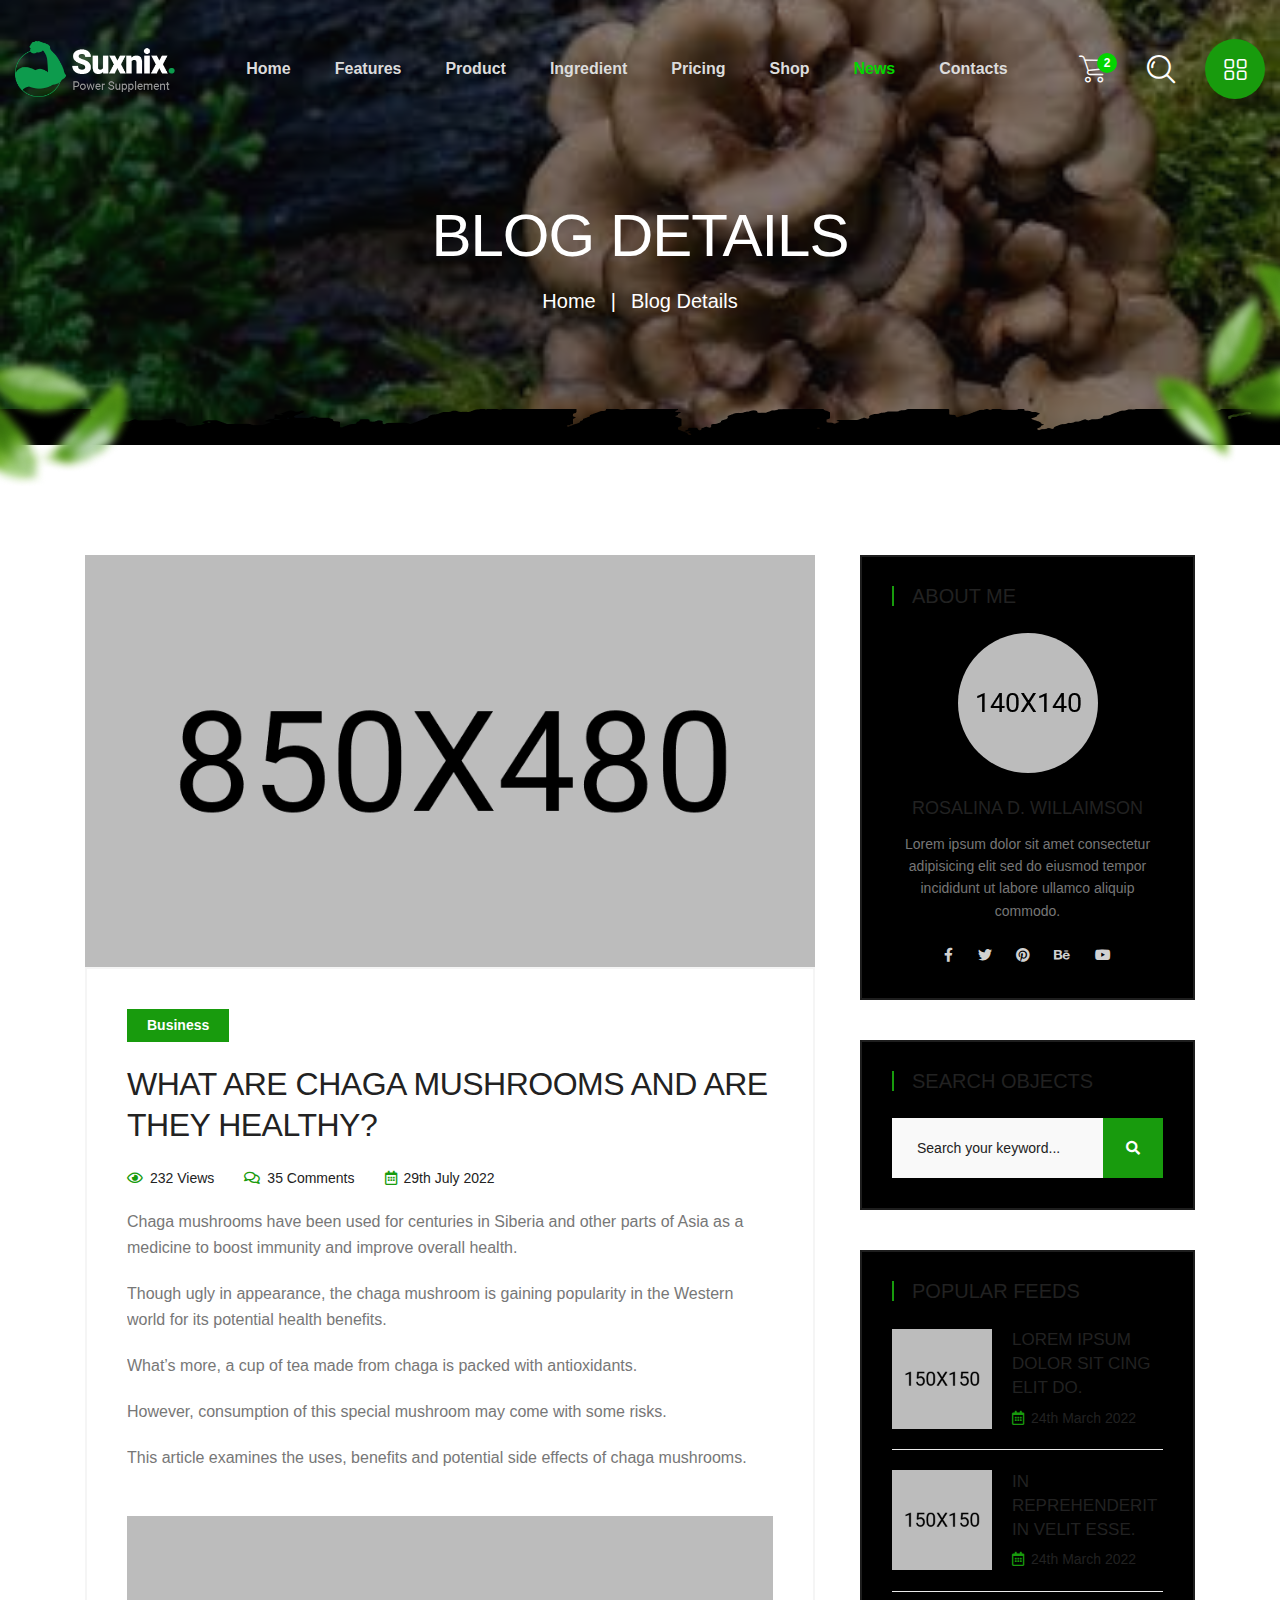
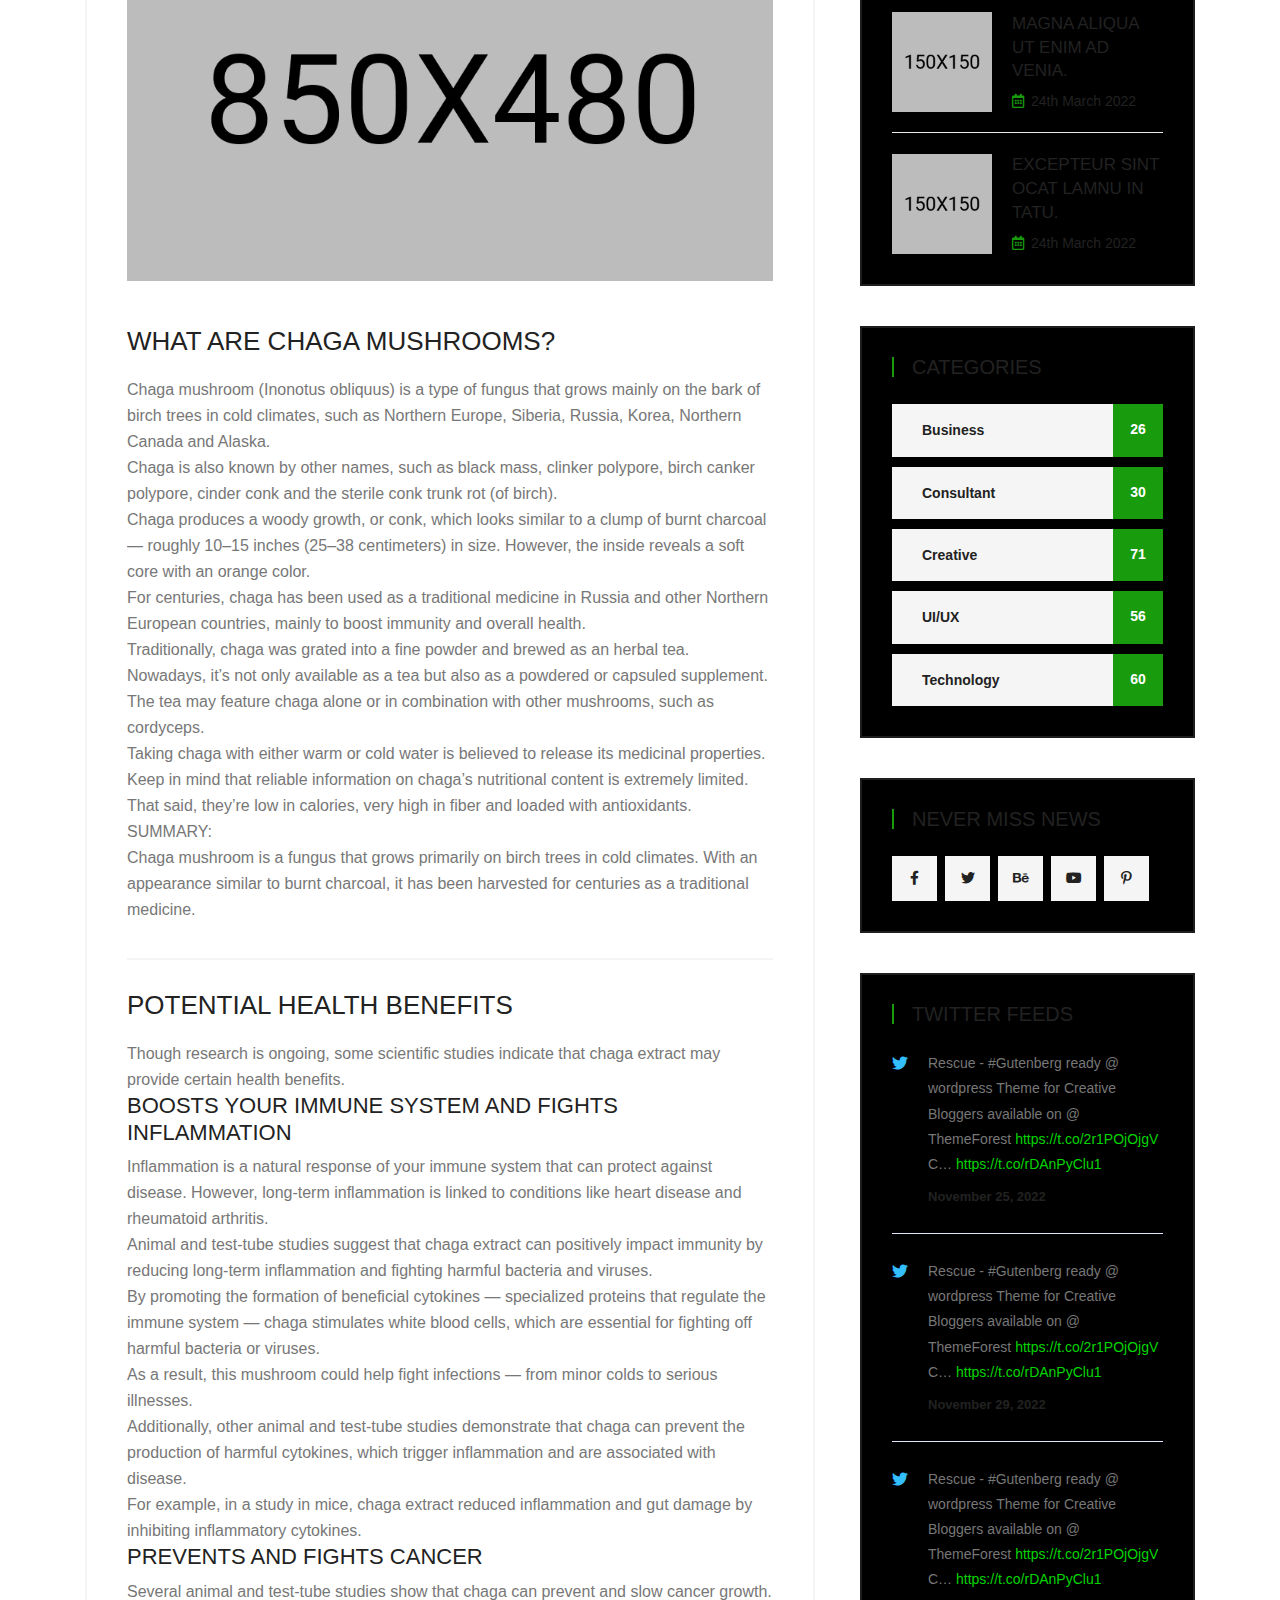
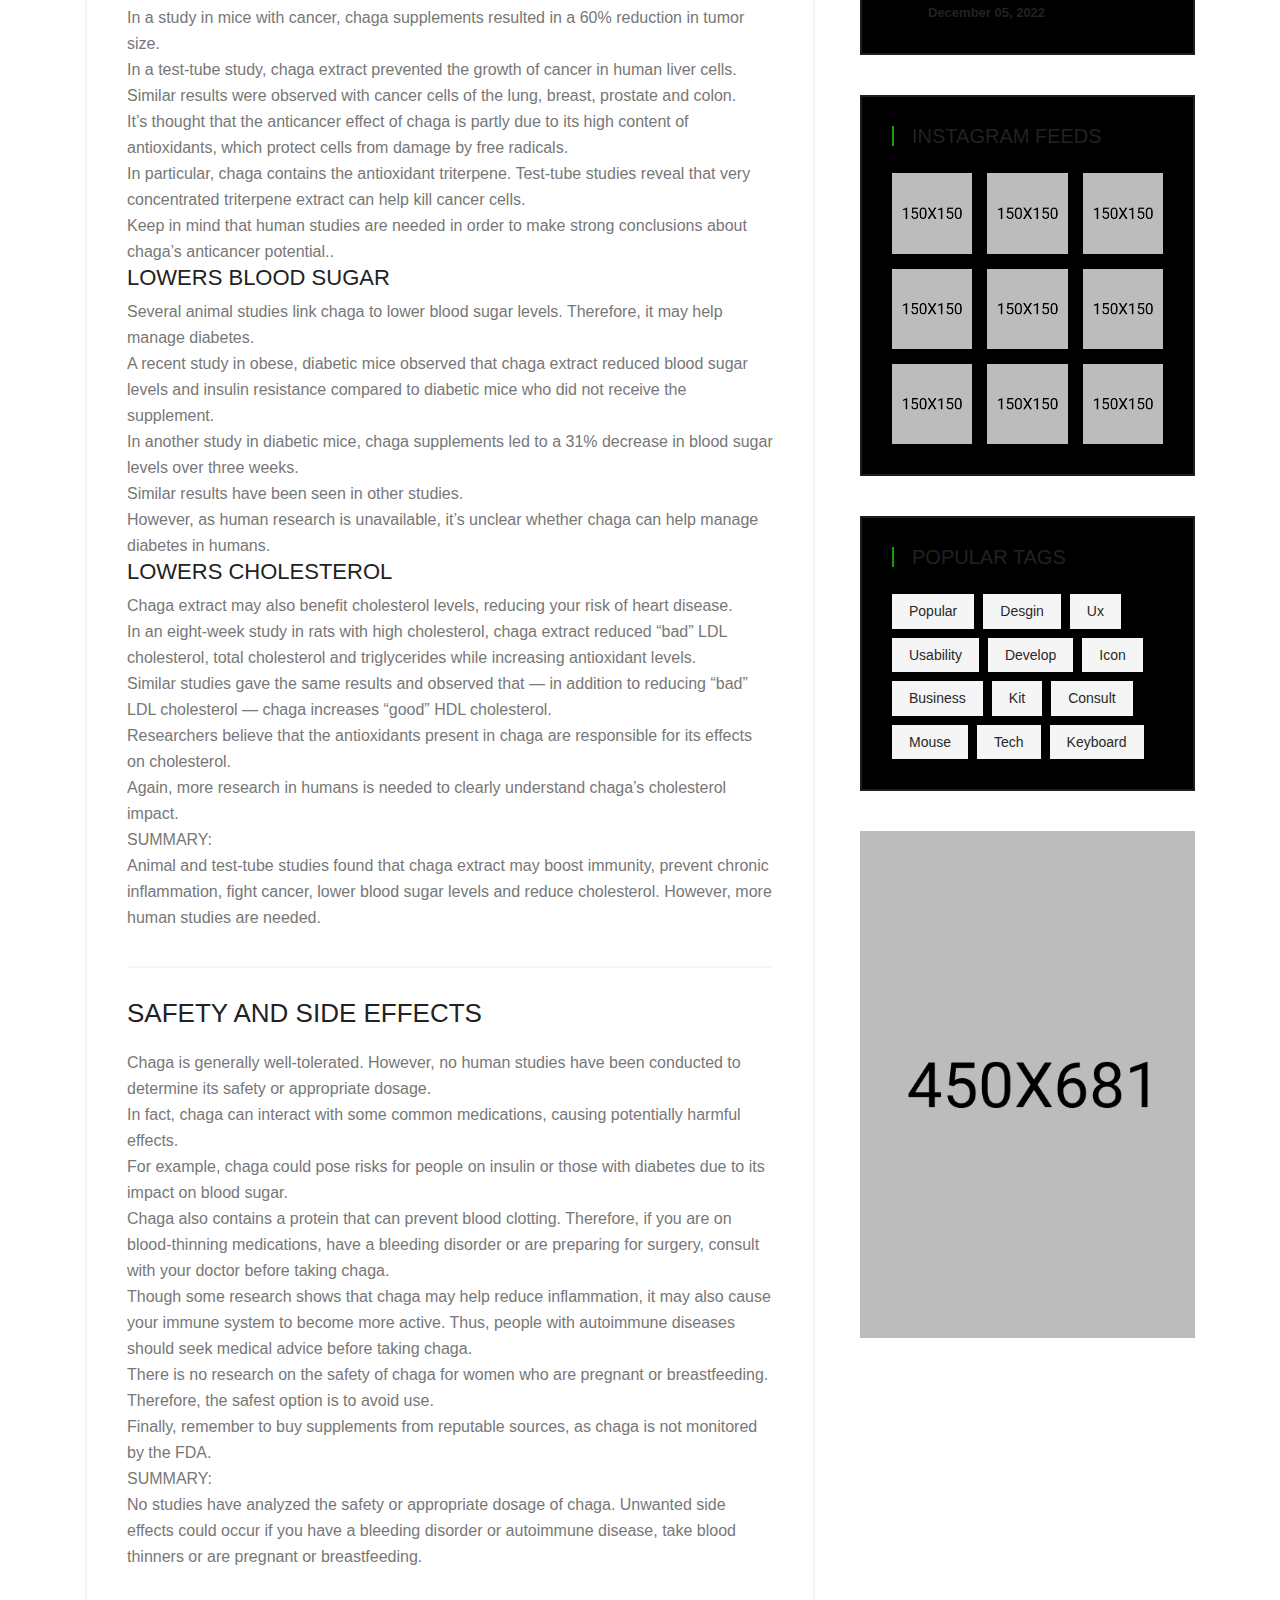
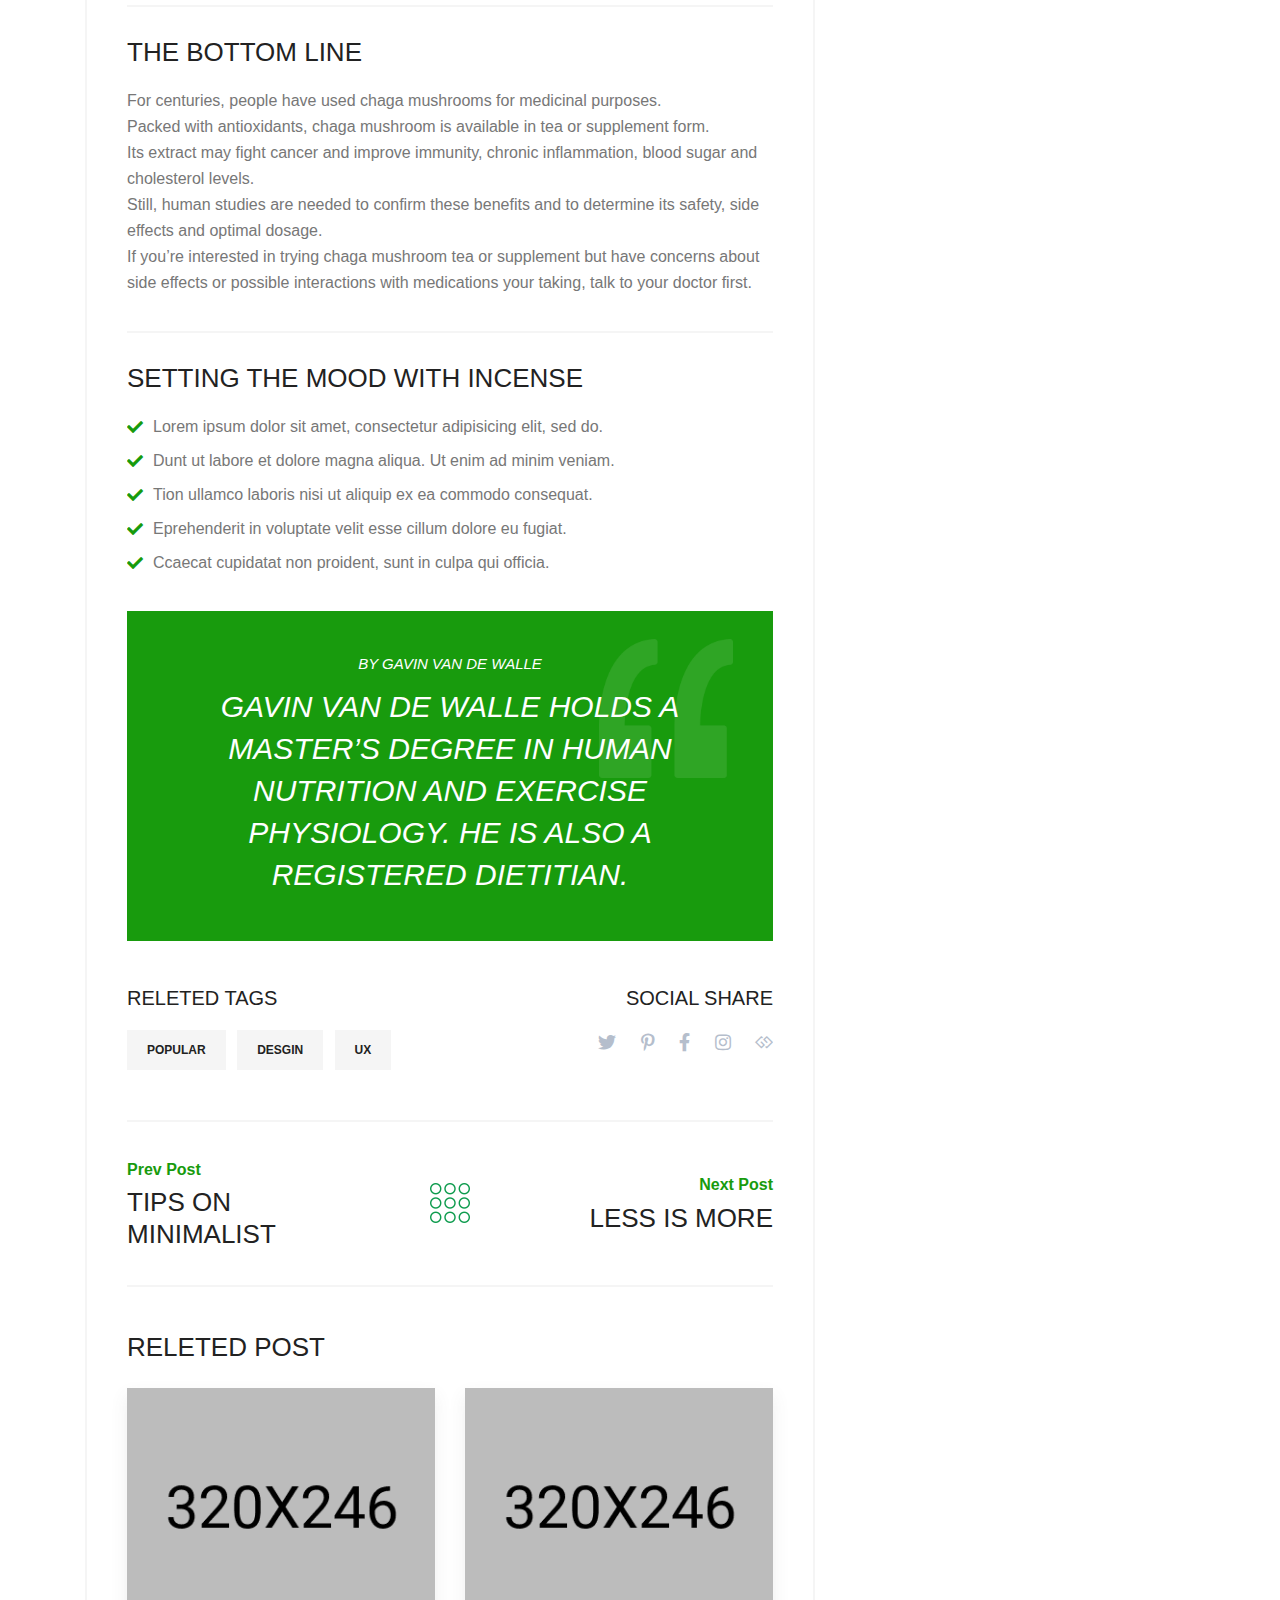
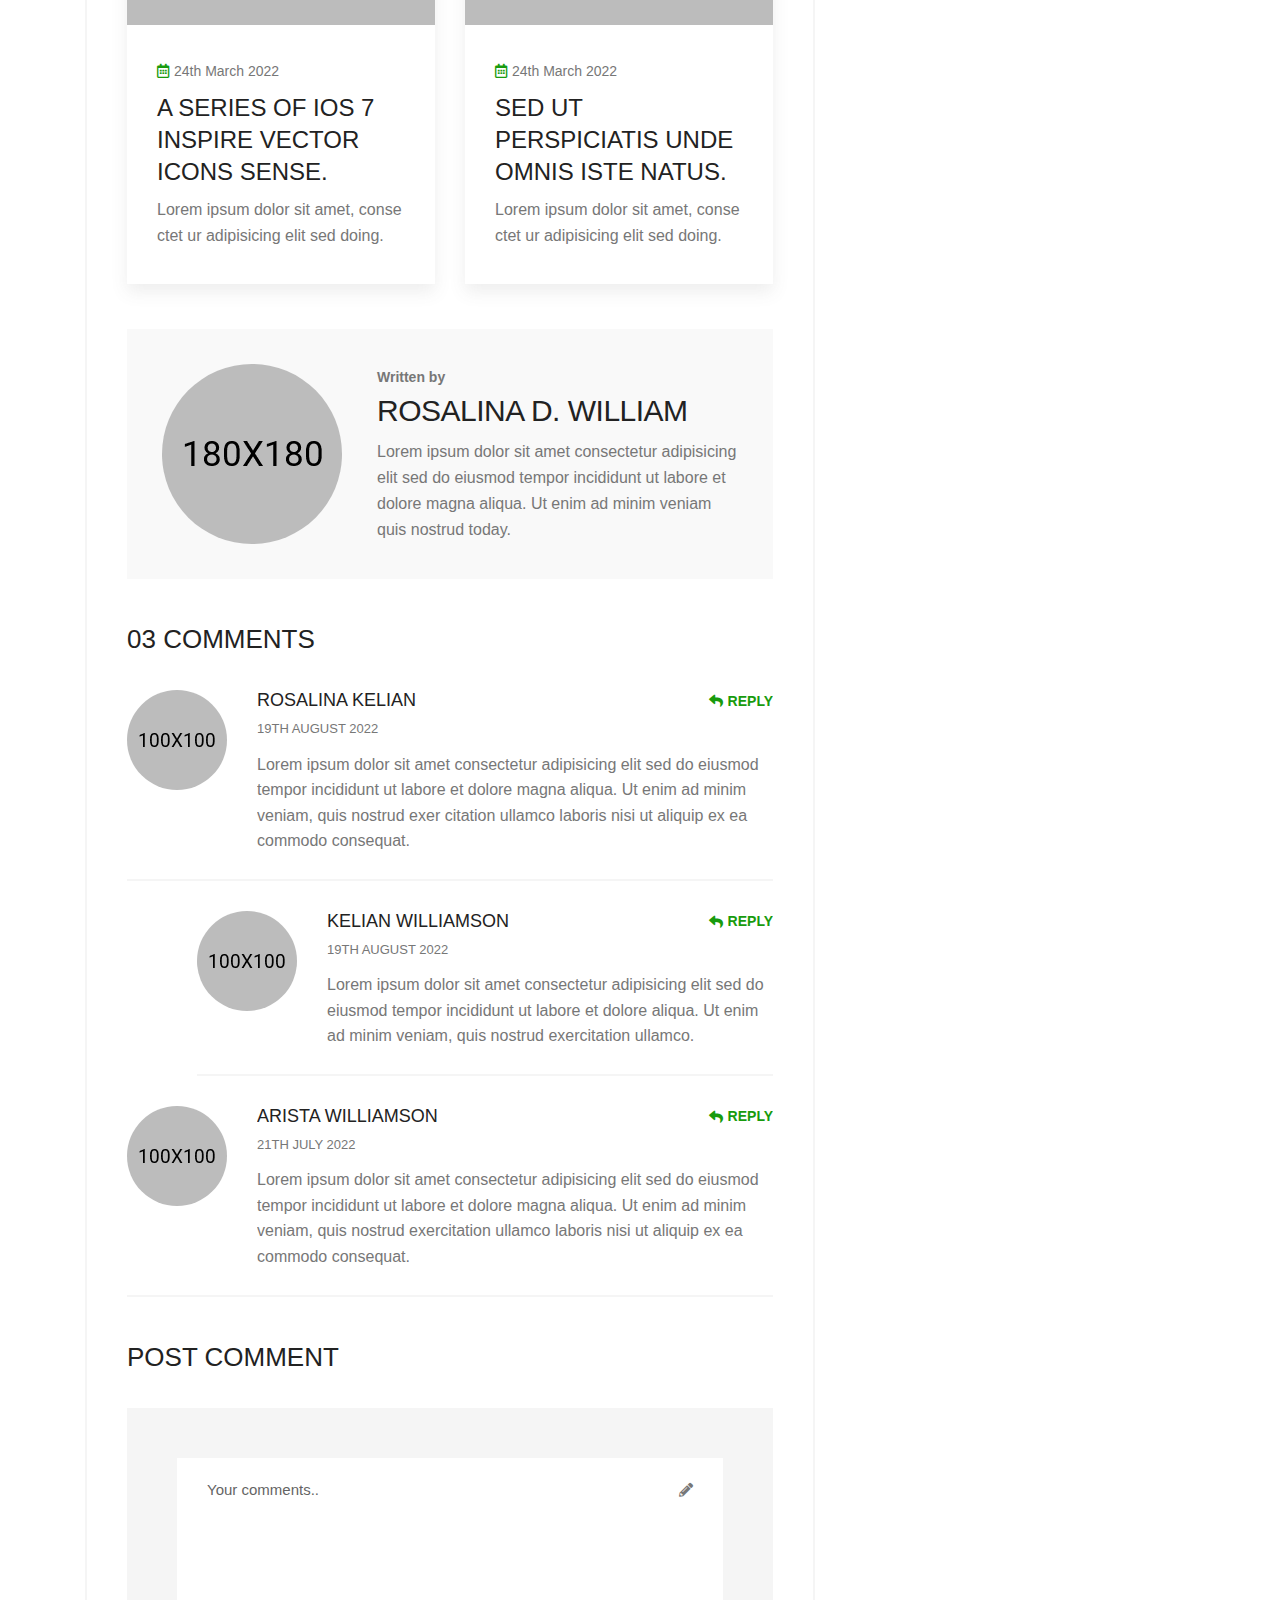
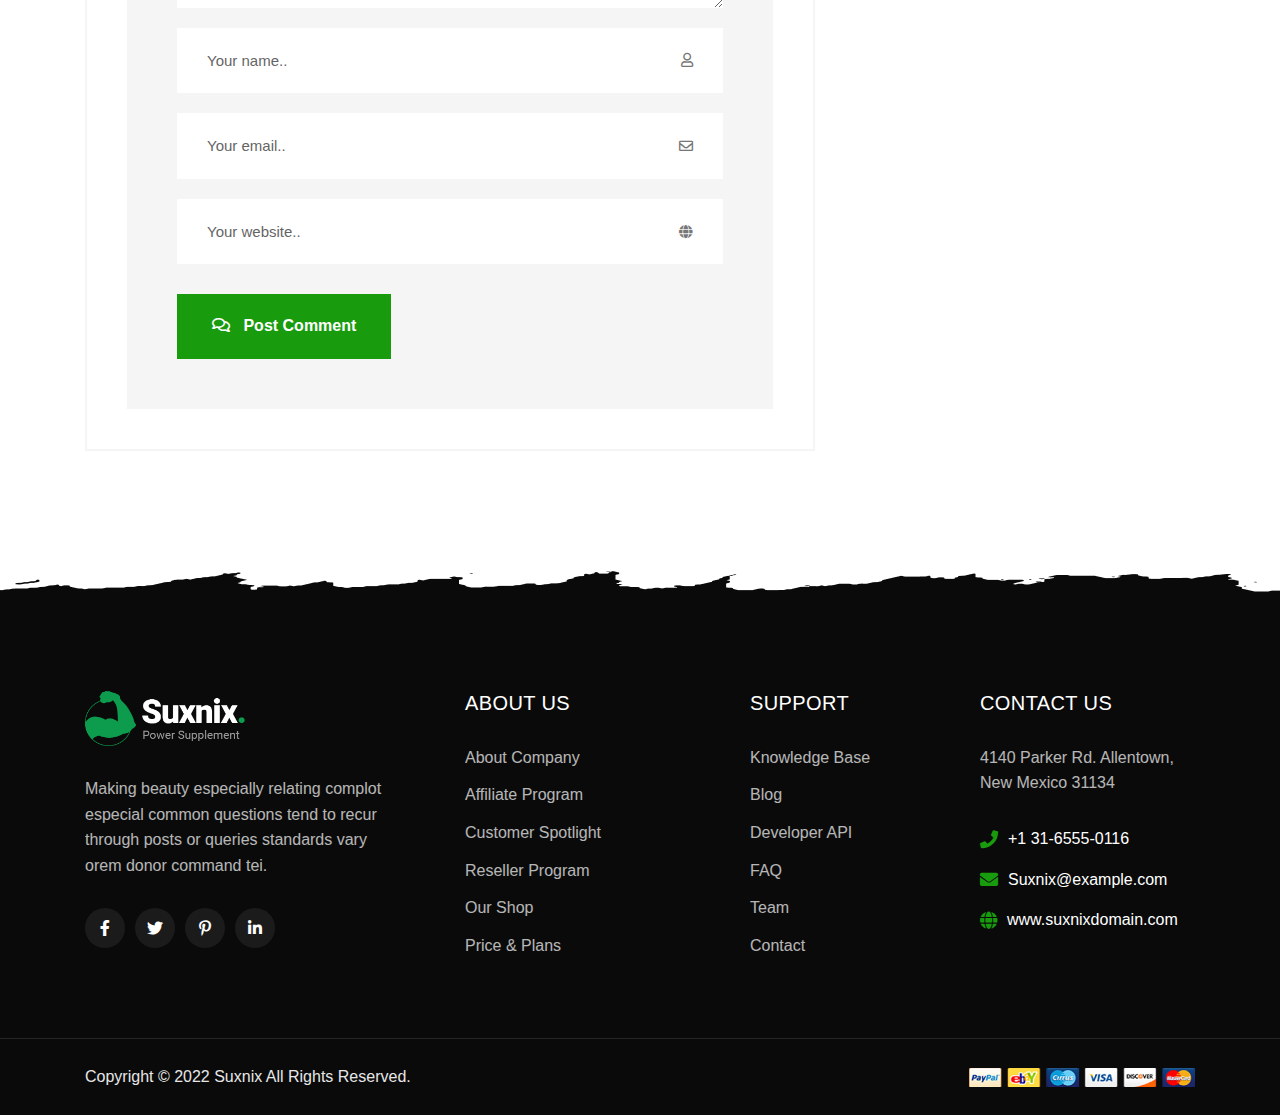
==== blog-chaga.html @ a3a24100 "main" ====
<!doctype html>
<html class="no-js" lang="en">
    <head>
        <meta charset="utf-8">
        <meta http-equiv="x-ua-compatible" content="ie=edge">
        <title>Suxnix - Health Supplement Landing Page</title>
        <meta name="description" content="">
        <meta name="viewport" content="width=device-width, initial-scale=1">

		<link rel="shortcut icon" type="image/x-icon" href="assets/img/favicon.png">
        <!-- Place favicon.ico in the root directory -->

		<!-- CSS here -->
        <link rel="stylesheet" href="assets/css/bootstrap.min.css">
        <link rel="stylesheet" href="assets/css/animate.min.css">
        <link rel="stylesheet" href="assets/css/magnific-popup.css">
        <link rel="stylesheet" href="assets/css/fontawesome-all.min.css">
        <link rel="stylesheet" href="assets/css/flaticon.css">
        <link rel="stylesheet" href="assets/css/jquery-ui.css">
        <link rel="stylesheet" href="assets/css/slick.css">
        <link rel="stylesheet" href="assets/css/default.css">
        <link rel="stylesheet" href="assets/css/style.css">
        <link rel="stylesheet" href="assets/css/responsive.css">
    </head>
    <body>

        <!-- Pre-loader-start -->
        <div id="preloader">
            <div class="tg-cube-grid">
                <div class="tg-cube tg-cube1"></div>
                <div class="tg-cube tg-cube2"></div>
                <div class="tg-cube tg-cube3"></div>
                <div class="tg-cube tg-cube4"></div>
                <div class="tg-cube tg-cube5"></div>
                <div class="tg-cube tg-cube6"></div>
                <div class="tg-cube tg-cube7"></div>
                <div class="tg-cube tg-cube8"></div>
                <div class="tg-cube tg-cube9"></div>
            </div>
        </div>
        <!-- Pre-loader-end -->

		<!-- Scroll-top -->
        <button class="scroll-top scroll-to-target" data-target="html">
            <i class="fas fa-angle-up"></i>
        </button>
        <!-- Scroll-top-end-->

        <!-- header-area -->
        <header id="home">
            <div id="sticky-header" class="menu-area transparent-header">
                <div class="container custom-container">
                    <div class="row">
                        <div class="col-12">
                            <div class="mobile-nav-toggler"><i class="flaticon-layout"></i></div>
                            <div class="menu-wrap">
                                <nav class="menu-nav">
                                    <div class="logo">
                                        <a href="index.html">
                                            <img src="assets/img/logo/white_logo.png" alt="Logo" class="main-logo">
                                            <img src="assets/img/logo/logo.png" alt="Logo" class="secondary-logo">
                                        </a>
                                    </div>
                                    <div class="navbar-wrap main-menu d-none d-xl-flex">
                                        <ul class="navigation">
                                            <li><a href="index.html#home">Home</a></li>
                                            <li><a href="index.html#features">Features</a></li>
                                            <li><a href="index.html#paroller">Product</a></li>
                                            <li><a href="index.html#ingredient">Ingredient</a></li>
                                            <li><a href="index.html#pricing">Pricing</a></li>
                                            <li class="menu-item-has-children"><a href="shop.html">Shop</a>
                                                <ul class="sub-menu">
                                                    <li><a href="shop.html">Our Shop</a></li>
                                                    <li><a href="shop-details.html">Shop Details</a></li>
                                                </ul>
                                            </li>
                                            <li class="menu-item-has-children active"><a href="index.html#news">News</a>
                                                <ul class="sub-menu">
                                                    <li><a href="blog.html">Our Blog</a></li>
                                                    <li class="active"><a href="blog-details.html">Blog Details</a></li>
                                                </ul>
                                            </li>
                                            <li><a href="contact.html">contacts</a></li>
                                        </ul>
                                    </div>
                                    <div class="header-action d-none d-sm-block">
                                        <ul>
                                            <li class="header-shop-cart">
                                                <a href="#" class="cart-count"><i class="flaticon-shopping-cart"></i>
                                                    <span class="mini-cart-count">2</span>
                                                </a>
                                                <div class="header-mini-cart">
                                                    <ul class="woocommerce-mini-cart cart_list product_list_widget list-wrap">
                                                        <li class="woocommerce-mini-cart-item d-flex align-items-center">
                                                            <a href="#" class="remove remove_from_cart_button">×</a>
                                                            <div class="mini-cart-img">
                                                                <img src="assets/img/products/cart_p01.jpg" alt="Product">
                                                            </div>
                                                            <div class="mini-cart-content">
                                                                <h4 class="product-title"><a href="shop-details.html">Antiaging and Longevity</a></h4>
                                                                <div class="mini-cart-price">1 ×
                                                                    <span class="woocommerce-Price-amount amount">$49</span>
                                                                </div>
                                                            </div>
                                                        </li>
                                                        <li class="woocommerce-mini-cart-item d-flex align-items-center">
                                                            <a href="#" class="remove remove_from_cart_button">×</a>
                                                            <div class="mini-cart-img">
                                                                <img src="assets/img/products/cart_p02.jpg" alt="Product">
                                                            </div>
                                                            <div class="mini-cart-content">
                                                                <h4 class="product-title"><a href="shop-details.html">Branched Chain Amino Acids</a></h4>
                                                                <div class="mini-cart-price">2 ×
                                                                    <span class="woocommerce-Price-amount amount">$69</span>
                                                                </div>
                                                            </div>
                                                        </li>
                                                    </ul>
                                                    <p class="woocommerce-mini-cart__total">
                                                        <strong>Subtotal:</strong>
                                                        <span class="woocommerce-Price-amount">$149</span>
                                                    </p>
                                                    <p class="checkout-link">
                                                        <a href="shop-details.html" class="button wc-forward">View cart</a>
                                                        <a href="shop-details.html" class="button checkout wc-forward">Checkout</a>
                                                    </p>
                                                </div>
                                            </li>
                                            <li class="header-search"><a href="#"><i class="flaticon-search"></i></a></li>
                                            <li class="offCanvas-btn d-none d-xl-block"><a href="#" class="navSidebar-button"><i class="flaticon-layout"></i></a>
                                            </li>
                                        </ul>
                                    </div>
                                </nav>
                            </div>
                            <!-- Mobile Menu  -->
                            <div class="mobile-menu">
                                <nav class="menu-box">
                                    <div class="close-btn"><i class="fas fa-times"></i></div>
                                    <div class="nav-logo">
                                        <a href="index.html"><img src="assets/img/logo/logo.png" alt=""></a>
                                    </div>
                                    <div class="menu-outer">
                                        <!--Here Menu Will Come Automatically Via Javascript / Same Menu as in Header-->
                                    </div>
                                    <div class="social-links">
                                        <ul class="clearfix">
                                            <li><a href="#"><i class="fab fa-facebook-f"></i></a></li>
                                            <li><a href="#"><i class="fab fa-twitter"></i></a></li>
                                            <li><a href="#"><i class="fab fa-instagram"></i></a></li>
                                            <li><a href="#"><i class="fab fa-linkedin-in"></i></a></li>
                                            <li><a href="#"><i class="fab fa-youtube"></i></a></li>
                                        </ul>
                                    </div>
                                </nav>
                            </div>
                            <div class="menu-backdrop"></div>
                            <!-- End Mobile Menu -->
                        </div>
                    </div>
                </div>
            </div>

            <!-- header-search -->
            <div class="search-popup-wrap" tabindex="-1" role="dialog" aria-hidden="true">
                <div class="search-wrap text-center">
                    <div class="container">
                        <div class="row">
                            <div class="col-12">
                                <div class="search-form">
                                    <form action="#">
                                        <input type="text" placeholder="Enter your keyword...">
                                        <button class="search-btn"><i class="flaticon-search"></i></button>
                                    </form>
                                </div>
                            </div>
                        </div>
                    </div>
                </div>
            </div>
            <div class="search-backdrop"></div>
            <!-- header-search-end -->

            <!-- offCanvas-start -->
            <div class="offCanvas-wrap">
                <div class="offCanvas-toggle"><img src="assets/img/icons/close.png" alt="icon"></div>
                <div class="offCanvas-body">
                    <div class="offCanvas-content">
                        <h3 class="title">Getting all of the <span>Nutrients</span> you need simply cannot be done without supplements.</h3>
                        <p>Nam libero tempore, cum soluta nobis eligendi cumque quod placeat facere possimus assumenda omnis dolor repellendu sautem temporibus officiis</p>
                    </div>
                    <div class="offcanvas-contact">
                        <h4 class="number">+1 599 162 4545</h4>
                        <h4 class="email">suxnix@gmail.com</h4>
                        <p>5689 Lotaso Terrace, Culver City, <br> CA, United States</p>
                        <ul class="offcanvas-social list-wrap">
                            <li><a href="#"><i class="fab fa-facebook-f"></i></a></li>
                            <li><a href="#"><i class="fab fa-twitter"></i></a></li>
                            <li><a href="#"><i class="fab fa-instagram"></i></a></li>
                        </ul>
                    </div>
                </div>
            </div>
            <div class="offCanvas-overlay"></div>
            <!-- offCanvas-end -->

        </header>
        <!-- header-area-end -->


        <!-- main-area -->
        <main class="main-area fix">

            <!-- breadcrumb-area -->
            <section class="breadcrumb-area breadcrumb-bg">
                <div class="container">
                    <div class="row justify-content-center">
                        <div class="col-xl-10">
                            <div class="breadcrumb-content text-center">
                                <h2 class="title">Blog Details</h2>
                                <nav aria-label="Breadcrumbs" class="breadcrumb-trail">
                                    <ul class="breadcrumb">
                                        <li class="breadcrumb-item trail-item trail-begin">
                                            <a href="index.html"><span>Home</span></a>
                                        </li>
                                        <li class="breadcrumb-item trail-item trail-end"><span>Blog Details</span></li>
                                    </ul>
                                </nav>
                            </div>
                        </div>
                    </div>
                </div>
                <div class="video-shape one"><img src="assets/img/others/video_shape01.png" alt="shape"></div>
                <div class="video-shape two"><img src="assets/img/others/video_shape02.png" alt="shape"></div>
            </section>
            <!-- breadcrumb-area-end -->

            <!-- blog-area -->
            <section class="blog-area pt-120 pb-120">
                <div class="container">
                    <div class="row justify-content-center">
                        <div class="col-lg-8">
                            <div class="blog--post--item">
                                <div class="blog--post--thumb">
                                    <img src="assets/img/blog/inner_blog_thumb01.jpg" alt="img">
                                </div>
                                <div class="blog--post--content blog-details-content">
                                    <div class="blog--tag">
                                        <a href="#">Business</a>
                                    </div>
                                    <h2 class="blog--post--title">What Are Chaga Mushrooms and Are They Healthy?</h2>
                                    <div class="blog--post--meta mb-20">
                                        <ul class="list-wrap">
                                            <li><span><i class="far fa-eye"></i>232 Views</span></li>
                                            <li><a href="#"><i class="far fa-comments"></i>35 Comments</a></li>
                                            <li><span><i class="far fa-calendar-alt"></i>29th July 2022</span></li>
                                        </ul>
                                    </div>
                                    <div class="post-text">
                                        <p>Chaga mushrooms have been used for centuries in Siberia and other parts of Asia as a medicine to boost immunity and improve overall health.
                                            </p>
                                        <p>Though ugly in appearance, the chaga mushroom is gaining popularity in the Western world for its potential health benefits.
                                        </p>
                                        <p>What’s more, a cup of tea made from chaga is packed with antioxidants.
                                        </p>
                                        <p>However, consumption of this special mushroom may come with some risks.
                                        </p>
                                        <p>This article examines the uses, benefits and potential side effects of chaga mushrooms.
                                        </p>
                                        <div class="blog-details-post-thumb">
                                            <img src="assets/img/blog/inner_blog_thumb03.jpg" alt="img">
                                        </div>
                                        <div class="blog-details-wrap">
                                            <h3 class="title">What Are Chaga Mushrooms?</h3>
                                            <p>Chaga mushroom (Inonotus obliquus) is a type of fungus that grows mainly on the bark of birch trees in cold climates, such as Northern Europe, Siberia, Russia, Korea, Northern Canada and Alaska.

                                            </p> 
                                                <p>Chaga is also known by other names, such as black mass, clinker polypore, birch canker polypore, cinder conk and the sterile conk trunk rot (of birch).
                                                </p>
                                                <p>Chaga produces a woody growth, or conk, which looks similar to a clump of burnt charcoal — roughly 10–15 inches (25–38 centimeters) in size. However, the inside reveals a soft core with an orange color.
                                                </p>
                                                <p>For centuries, chaga has been used as a traditional medicine in Russia and other Northern European countries, mainly to boost immunity and overall health.

                                                </p>
                                                <p>Traditionally, chaga was grated into a fine powder and brewed as an herbal tea.

                                                </p>
                                                <p>Nowadays, it’s not only available as a tea but also as a powdered or capsuled supplement. The tea may feature chaga alone or in combination with other mushrooms, such as cordyceps.

                                                </p>
                                                <p>Taking chaga with either warm or cold water is believed to release its medicinal properties.

                                                </p>
                                                <p>Keep in mind that reliable information on chaga’s nutritional content is extremely limited.

                                                </p>
                                                <p>That said, they’re low in calories, very high in fiber and loaded with antioxidants.

                                                </p>
                                                <p>SUMMARY:

                                                </p>
                                                <p>Chaga mushroom is a fungus that grows primarily on birch trees in cold climates. With an appearance similar to burnt charcoal, it has been harvested for centuries as a traditional medicine.
                                                    
                                                </p>
                                        </div>
                                        <div class="blog-details-wrap">
                                            <h3 class="title">Potential Health Benefits</h3>
                                            <p>Though research is ongoing, some scientific studies indicate that chaga extract may provide certain health benefits.

                                            </p> 
                                            <h4>Boosts Your Immune System and Fights Inflammation
                                            </h4>

                                                <p>Inflammation is a natural response of your immune system that can protect against disease. However, long-term inflammation is linked to conditions like heart disease and rheumatoid arthritis.

                                                </p>
                                                <p>Animal and test-tube studies suggest that chaga extract can positively impact immunity by reducing long-term inflammation and fighting harmful bacteria and viruses.

                                                </p>
                                                <p>By promoting the formation of beneficial cytokines — specialized proteins that regulate the immune system — chaga stimulates white blood cells, which are essential for fighting off harmful bacteria or viruses.

                                                </p>
                                                <p>As a result, this mushroom could help fight infections — from minor colds to serious illnesses.
                                                </p>
                                                <p>Additionally, other animal and test-tube studies demonstrate that chaga can prevent the production of harmful cytokines, which trigger inflammation and are associated with disease.

                                                </p>
                                                <p>For example, in a study in mice, chaga extract reduced inflammation and gut damage by inhibiting inflammatory cytokines.

                                                </p> 
                                                <h4>Prevents and Fights Cancer
                                                </h4>
    
                                                <p>Several animal and test-tube studies show that chaga can prevent and slow cancer growth.
    
                                                </p>
                                                <p>In a study in mice with cancer, chaga supplements resulted in a 60% reduction in tumor size.
    
                                                </p>
                                                <p>In a test-tube study, chaga extract prevented the growth of cancer in human liver cells. Similar results were observed with cancer cells of the lung, breast, prostate and colon.
    
                                                </p>
                                                <p>It’s thought that the anticancer effect of chaga is partly due to its high content of antioxidants, which protect cells from damage by free radicals.
                                                </p>
                                                <p>In particular, chaga contains the antioxidant triterpene. Test-tube studies reveal that very concentrated triterpene extract can help kill cancer cells.
    
                                                </p>
                                                <p>Keep in mind that human studies are needed in order to make strong conclusions about chaga’s anticancer potential..
    
                                                </p>
                                                <h4>Lowers Blood Sugar
                                                </h4>
    
                                                <p>Several animal studies link chaga to lower blood sugar levels. Therefore, it may help manage diabetes.
    
                                                </p>
                                                <p>A recent study in obese, diabetic mice observed that chaga extract reduced blood sugar levels and insulin resistance compared to diabetic mice who did not receive the supplement.
    
                                                </p>
                                                <p>In another study in diabetic mice, chaga supplements led to a 31% decrease in blood sugar levels over three weeks.
    
                                                </p>
                                                <p>Similar results have been seen in other studies.
                                                </p>
                                                <p>However, as human research is unavailable, it’s unclear whether chaga can help manage diabetes in humans.
    
                                                </p>
                                                <h4>Lowers Cholesterol
                                                </h4>
    
                                                <p>Chaga extract may also benefit cholesterol levels, reducing your risk of heart disease.
    
                                                </p>
                                                <p>In an eight-week study in rats with high cholesterol, chaga extract reduced “bad” LDL cholesterol, total cholesterol and triglycerides while increasing antioxidant levels.
    
                                                </p>
                                                <p>Similar studies gave the same results and observed that — in addition to reducing “bad” LDL cholesterol — chaga increases “good” HDL cholesterol.
    
                                                </p>
                                                <p>Researchers believe that the antioxidants present in chaga are responsible for its effects on cholesterol.
                                                </p>
                                                <p>Again, more research in humans is needed to clearly understand chaga’s cholesterol impact.
    
                                                </p>
                                                <p>SUMMARY:

                                                </p>
                                                <p>Animal and test-tube studies found that chaga extract may boost immunity, prevent chronic inflammation, fight cancer, lower blood sugar levels and reduce cholesterol. However, more human studies are needed.
                                                    
                                                </p>
                                        </div>
                                        <div class="blog-details-wrap">
                                            <h3 class="title">Safety and Side Effects</h3>
                                            <p>Chaga is generally well-tolerated. However, no human studies have been conducted to determine its safety or appropriate dosage.

                                            </p> 
                                                <p>In fact, chaga can interact with some common medications, causing potentially harmful effects.
                                                </p>
                                                <p>For example, chaga could pose risks for people on insulin or those with diabetes due to its impact on blood sugar.
                                                </p>
                                                
                                                <p>Chaga also contains a protein that can prevent blood clotting. Therefore, if you are on blood-thinning medications, have a bleeding disorder or are preparing for surgery, consult with your doctor before taking chaga.

                                                </p>
                                                <p>Though some research shows that chaga may help reduce inflammation, it may also cause your immune system to become more active. Thus, people with autoimmune diseases should seek medical advice before taking chaga.

                                                </p>
                                                <p>There is no research on the safety of chaga for women who are pregnant or breastfeeding. Therefore, the safest option is to avoid use.

                                                </p>
                                                <p>Finally, remember to buy supplements from reputable sources, as chaga is not monitored by the FDA.

                                                </p>
                                                <p>SUMMARY:

                                                </p>
                                                <p>No studies have analyzed the safety or appropriate dosage of chaga. Unwanted side effects could occur if you have a bleeding disorder or autoimmune disease, take blood thinners or are pregnant or breastfeeding.
                                                    
                                                </p>
                                        </div>
                                        <div class="blog-details-wrap">
                                            <h3 class="title">The Bottom Line</h3>
                                            <p>For centuries, people have used chaga mushrooms for medicinal purposes.

                                            </p> 
                                                <p>Packed with antioxidants, chaga mushroom is available in tea or supplement form.

                                                </p>
                                                <p>Its extract may fight cancer and improve immunity, chronic inflammation, blood sugar and cholesterol levels.
                                                </p>
                                                <p>Still, human studies are needed to confirm these benefits and to determine its safety, side effects and optimal dosage.
                                                </p>
                                                <p>If you’re interested in trying chaga mushroom tea or supplement but have concerns about side effects or possible interactions with medications your taking, talk to your doctor first.

                                                </p>
                                            </div>
                                        <div class="blog-details-wrap border-none">
                                            <h3 class="title">Setting the mood with incense</h3>
                                            <div class="b-details-list">
                                                <ul class="list-wrap">
                                                    <li><i class="fas fa-check"></i>Lorem ipsum dolor sit amet, consectetur adipisicing elit, sed do.
                                                    </li>
                                                    <li><i class="fas fa-check"></i>Dunt ut labore et dolore magna aliqua. Ut enim ad minim veniam.</li>
                                                    <li><i class="fas fa-check"></i>Tion ullamco laboris nisi ut aliquip ex ea commodo consequat.</li>
                                                    <li><i class="fas fa-check"></i>Eprehenderit in voluptate velit esse cillum dolore eu fugiat.</li>
                                                    <li><i class="fas fa-check"></i>Ccaecat cupidatat non proident, sunt in culpa qui officia.</li>
                                                </ul>
                                            </div>
                                        </div>
                                        <blockquote>
                                            <span>by <a href="#">Gavin Van De Walle</a></span>
                                            Gavin Van De Walle holds a master’s degree in human nutrition and exercise physiology. He is also a registered dietitian.
                                        </blockquote>
                                        <div class="row mt-45 mb-50">
                                            <div class="col-xl-6 col-md-7">
                                                <div class="d-post-tag">
                                                    <h5>Releted Tags</h5>
                                                    <ul class="list-wrap">
                                                        <li><a href="#">Popular</a></li>
                                                        <li><a href="#">desgin</a></li>
                                                        <li><a href="#">ux</a></li>
                                                    </ul>
                                                </div>
                                            </div>
                                            <div class="col-xl-6 col-md-5">
                                                <div class="post-share text-md-end">
                                                    <h5>Social Share</h5>
                                                    <ul class="list-wrap">
                                                        <li><a href="#"><i class="fab fa-twitter"></i></a></li>
                                                        <li><a href="#"><i class="fab fa-pinterest-p"></i></a></li>
                                                        <li><a href="#"><i class="fab fa-facebook-f"></i></a></li>
                                                        <li><a href="#"><i class="fab fa-instagram"></i></a></li>
                                                        <li><a href="#"><i class="fab fa-gg"></i></a></li>
                                                    </ul>
                                                </div>
                                            </div>
                                        </div>
                                    </div>
                                    <div class="posts-navigation blog-post-navigation pt-35 pb-35">
                                        <div class="row align-items-center">
                                            <div class="col-md-5">
                                                <div class="prev-link">
                                                    <span>Prev Post</span>
                                                    <h4><a href="#">Tips on Minimalist</a></h4>
                                                </div>
                                            </div>
                                            <div class="col-md-2 text-start text-md-center">
                                                <a href="blog.html" class="navigation-filter"><img src="assets/img/icons/c_d01.png" alt=""></a>
                                            </div>
                                            <div class="col-md-5">
                                                <div class="next-link text-start text-md-end">
                                                    <span>Next Post</span>
                                                    <h4><a href="#">Less Is More</a></h4>
                                                </div>
                                            </div>
                                        </div>
                                    </div>
                                    <div class="related-post mt-45">
                                        <h3>Releted Post</h3>
                                        <div class="row">
                                            <div class="col-md-6">
                                                <div class="single-rp mb-45">
                                                    <div class="rp-thumb">
                                                        <a href="#"><img src="assets/img/blog/rp_post01.jpg" alt="img"></a>
                                                    </div>
                                                    <div class="rp-content">
                                                        <span class="rp-date"><i class="far fa-calendar-alt"></i>24th March 2022</span>
                                                        <h4><a href="#">A series of iOS 7 inspire vector icons sense.</a></h4>
                                                        <p>Lorem ipsum dolor sit amet, conse ctet ur adipisicing elit sed doing.</p>
                                                    </div>
                                                </div>
                                            </div>
                                            <div class="col-md-6">
                                                <div class="single-rp mb-45">
                                                    <div class="rp-thumb">
                                                        <a href="#"><img src="assets/img/blog/rp_post02.jpg" alt="img"></a>
                                                    </div>
                                                    <div class="rp-content">
                                                        <span class="rp-date"><i class="far fa-calendar-alt"></i>24th March 2022</span>
                                                        <h4><a href="#">Sed ut perspiciatis unde omnis iste natus.</a></h4>
                                                        <p>Lorem ipsum dolor sit amet, conse ctet ur adipisicing elit sed doing.</p>
                                                    </div>
                                                </div>
                                            </div>
                                        </div>
                                    </div>
                                    <div class="blog-avatar-wrap mb-45">
                                        <div class="blog-post-avatar-img">
                                            <img src="assets/img/blog/bd_avatar_img.jpg" alt="img">
                                        </div>
                                        <div class="bd-avatar-info">
                                            <span>Written by</span>
                                            <h4>Rosalina D. William</h4>
                                            <p>Lorem ipsum dolor sit amet consectetur adipisicing elit sed do eiusmod tempor incididunt ut labore et dolore magna aliqua. Ut enim ad minim veniam quis nostrud today.</p>
                                        </div>
                                    </div>
                                    <div class="comment-wrap mb-45">
                                        <div class="comment-wrap-title mb-35">
                                            <h5>03 Comments</h5>
                                        </div>
                                        <div class="latest-comments">
                                            <ul class="list-wrap">
                                                <li>
                                                    <div class="comments-box">
                                                        <div class="comments-avatar">
                                                            <img src="assets/img/blog/c_01.png" alt="">
                                                        </div>
                                                        <div class="comment-text">
                                                            <div class="avatar-name mb-10">
                                                                <h6>Rosalina Kelian <a href="#" class="comment-reply-link"><i class="fas fa-reply"></i>Reply</a></h6>
                                                                <span>19th August 2022</span>
                                                            </div>
                                                            <p>Lorem ipsum dolor sit amet consectetur adipisicing elit sed do eiusmod tempor incididunt ut labore et dolore magna aliqua. Ut enim ad minim veniam, quis nostrud exer citation ullamco laboris nisi ut aliquip ex ea commodo consequat.</p>
                                                        </div>
                                                    </div>
                                                </li>
                                                <li>
                                                    <ul class="children">
                                                        <li>
                                                            <div class="comments-box">
                                                                <div class="comments-avatar">
                                                                    <img src="assets/img/blog/c_02.png" alt="">
                                                                </div>
                                                                <div class="comment-text">
                                                                    <div class="avatar-name mb-10">
                                                                        <h6>Kelian Williamson <a href="#" class="comment-reply-link"><i class="fas fa-reply"></i>Reply</a></h6>
                                                                        <span>19th August 2022</span>
                                                                    </div>
                                                                    <p>Lorem ipsum dolor sit amet consectetur adipisicing elit sed do eiusmod tempor incididunt ut labore et dolore aliqua. Ut enim ad minim veniam, quis nostrud exercitation ullamco.</p>
                                                                </div>
                                                            </div>
                                                        </li>
                                                    </ul>
                                                </li>
                                                <li>
                                                    <div class="comments-box">
                                                        <div class="comments-avatar">
                                                            <img src="assets/img/blog/c_03.png" alt="">
                                                        </div>
                                                        <div class="comment-text">
                                                            <div class="avatar-name mb-10">
                                                                <h6>Arista Williamson <a href="#" class="comment-reply-link"><i class="fas fa-reply"></i>Reply</a></h6>
                                                                <span>21th July 2022</span>
                                                            </div>
                                                            <p>Lorem ipsum dolor sit amet consectetur adipisicing elit sed do eiusmod tempor incididunt ut labore et dolore magna aliqua. Ut enim ad minim veniam, quis nostrud exercitation ullamco laboris nisi ut aliquip ex ea commodo consequat.</p>
                                                        </div>
                                                    </div>
                                                </li>
                                            </ul>
                                        </div>
                                    </div>
                                    <div class="post-comments-form">
                                        <div class="comment-wrap-title mb-35">
                                            <h5>Post Comment</h5>
                                        </div>
                                        <div class="comment-box">
                                            <form action="#" class="comment-form">
                                                <div class="comment-field text-area mb-20">
                                                    <i class="fas fa-pencil-alt"></i>
                                                    <textarea name="message" id="message" cols="30" rows="10" placeholder="Your comments.."></textarea>
                                                </div>
                                                <div class="comment-field mb-20">
                                                    <i class="far fa-user"></i>
                                                    <input type="text" placeholder="Your name..">
                                                </div>
                                                <div class="comment-field mb-20">
                                                    <i class="far fa-envelope"></i>
                                                    <input type="email" placeholder="Your email..">
                                                </div>
                                                <div class="comment-field mb-20">
                                                    <i class="fas fa-globe"></i>
                                                    <input type="email" placeholder="Your website..">
                                                </div>
                                                <button class="btn"><i class="far fa-comments"></i> Post Comment</button>
                                            </form>
                                        </div>
                                    </div>
                                </div>
                            </div>
                        </div>
                        <div class="col-lg-4 col-md-7">
                            <aside class="blog-sidebar pl-20">
                                <div class="widget mb-40">
                                    <div class="sidebar-title mb-25">
                                        <h3 class="title">About Me</h3>
                                    </div>
                                    <div class="blog-about text-center">
                                        <div class="blog-avatar-img mb-25">
                                            <img src="assets/img/blog/me.png" alt="img">
                                        </div>
                                        <div class="b-about-content mb-20">
                                            <h4>Rosalina D. Willaimson</h4>
                                            <p>Lorem ipsum dolor sit amet consectetur adipisicing elit sed do eiusmod tempor incididunt ut labore ullamco aliquip commodo.</p>
                                        </div>
                                        <div class="b-about-social">
                                            <a href="#"><i class="fab fa-facebook-f"></i></a>
                                            <a href="#"><i class="fab fa-twitter"></i></a>
                                            <a href="#"><i class="fab fa-pinterest"></i></a>
                                            <a href="#"><i class="fab fa-behance"></i></a>
                                            <a href="#"><i class="fab fa-youtube"></i></a>
                                        </div>
                                    </div>
                                </div>
                                <div class="widget mb-40">
                                    <div class="sidebar-title mb-25">
                                        <h3 class="title">Search Objects</h3>
                                    </div>
                                    <div class="sidebar-search-form position-relative">
                                        <form action="#">
                                            <input type="text" placeholder="Search your keyword...">
                                            <button><i class="fas fa-search"></i></button>
                                        </form>
                                    </div>
                                </div>
                                <div class="widget mb-40">
                                    <div class="sidebar-title mb-25">
                                        <h3 class="title">Popular Feeds</h3>
                                    </div>
                                    <div class="rc-post">
                                        <div class="rc-post-thumb">
                                            <a href="#"><img src="assets/img/blog/insta_post02.jpg" alt="img"></a>
                                        </div>
                                        <div class="rc-post-content">
                                            <h5><a href="blog-details.html">Lorem ipsum dolor sit cing elit do.</a></h5>
                                            <div class="rc-post-date">
                                                <span><i class="far fa-calendar-alt"></i>24th March 2022</span>
                                            </div>
                                        </div>
                                    </div>
                                    <div class="rc-post">
                                        <div class="rc-post-thumb">
                                            <a href="#"><img src="assets/img/blog/insta_post03.jpg" alt="img"></a>
                                        </div>
                                        <div class="rc-post-content">
                                            <h5><a href="blog-details.html">In reprehenderit in velit esse.</a></h5>
                                            <div class="rc-post-date">
                                                <span><i class="far fa-calendar-alt"></i>24th March 2022</span>
                                            </div>
                                        </div>
                                    </div>
                                    <div class="rc-post">
                                        <div class="rc-post-thumb">
                                            <a href="#"><img src="assets/img/blog/insta_post04.jpg" alt="img"></a>
                                        </div>
                                        <div class="rc-post-content">
                                            <h5><a href="blog-details.html">Magna aliqua Ut enim ad venia.</a></h5>
                                            <div class="rc-post-date">
                                                <span><i class="far fa-calendar-alt"></i>24th March 2022</span>
                                            </div>
                                        </div>
                                    </div>
                                    <div class="rc-post">
                                        <div class="rc-post-thumb">
                                            <a href="#"><img src="assets/img/blog/insta_post05.jpg" alt="img"></a>
                                        </div>
                                        <div class="rc-post-content">
                                            <h5><a href="blog-details.html">Excepteur sint ocat lamnu in tatu.</a></h5>
                                            <div class="rc-post-date">
                                                <span><i class="far fa-calendar-alt"></i>24th March 2022</span>
                                            </div>
                                        </div>
                                    </div>
                                </div>
                                <div class="widget mb-40">
                                    <div class="sidebar-title mb-25">
                                        <h3 class="title">Categories</h3>
                                    </div>
                                    <div class="sidebar-cat">
                                        <ul class="list-wrap">
                                            <li><a href="#">Business <span>26</span></a></li>
                                            <li><a href="#">Consultant <span>30</span></a></li>
                                            <li><a href="#">Creative <span>71</span></a></li>
                                            <li><a href="#">UI/UX <span>56</span></a></li>
                                            <li><a href="#">Technology <span>60</span></a></li>
                                        </ul>
                                    </div>
                                </div>
                                <div class="widget mb-40">
                                    <div class="sidebar-title mb-25">
                                        <h3 class="title">Never Miss News</h3>
                                    </div>
                                    <div class="sidebar-social">
                                        <a href="#"><i class="fab fa-facebook-f"></i></a>
                                        <a href="#"><i class="fab fa-twitter"></i></a>
                                        <a href="#"><i class="fab fa-behance"></i></a>
                                        <a href="#"><i class="fab fa-youtube"></i></a>
                                        <a href="#"><i class="fab fa-pinterest-p"></i></a>
                                    </div>
                                </div>
                                <div class="widget mb-40">
                                    <div class="sidebar-title mb-25">
                                        <h3 class="title">Twitter Feeds</h3>
                                    </div>
                                    <div class="twitter-post">
                                        <ul class="list-wrap">
                                            <li>
                                                <div class="twitter-icon">
                                                    <i class="fab fa-twitter"></i>
                                                </div>
                                                <div class="twitter-content fix">
                                                    <p>Rescue - #Gutenberg ready @ wordpress
                                                        Theme for Creative Bloggers available on
                                                        @ ThemeForest <a href="#">https://t.co/2r1POjOjgV</a> C…
                                                        <a href="#">https://t.co/rDAnPyClu1</a>
                                                    </p>
                                                    <div class="twitter-post-date">
                                                        <span>November 25, 2022</span>
                                                    </div>
                                                </div>
                                            </li>
                                            <li>
                                                <div class="twitter-icon">
                                                    <i class="fab fa-twitter"></i>
                                                </div>
                                                <div class="twitter-content fix">
                                                    <p>Rescue - #Gutenberg ready @ wordpress
                                                        Theme for Creative Bloggers available on
                                                        @ ThemeForest <a href="#">https://t.co/2r1POjOjgV</a> C…
                                                        <a href="#">https://t.co/rDAnPyClu1</a>
                                                    </p>
                                                    <div class="twitter-post-date">
                                                        <span>November 29, 2022</span>
                                                    </div>
                                                </div>
                                            </li>
                                            <li>
                                                <div class="twitter-icon">
                                                    <i class="fab fa-twitter"></i>
                                                </div>
                                                <div class="twitter-content fix">
                                                    <p>Rescue - #Gutenberg ready @ wordpress
                                                        Theme for Creative Bloggers available on
                                                        @ ThemeForest <a href="#">https://t.co/2r1POjOjgV</a> C…
                                                        <a href="#">https://t.co/rDAnPyClu1</a>
                                                    </p>
                                                    <div class="twitter-post-date">
                                                        <span>December 05, 2022</span>
                                                    </div>
                                                </div>
                                            </li>
                                        </ul>
                                    </div>
                                </div>
                                <div class="widget mb-40">
                                    <div class="sidebar-title mb-25">
                                        <h3 class="title">Instagram Feeds</h3>
                                    </div>
                                    <div class="sidebar-insta-post">
                                        <ul class="list-wrap">
                                            <li>
                                                <a href="#"><img src="assets/img/blog/insta_post01.jpg" alt="img"></a>
                                            </li>
                                            <li>
                                                <a href="#"><img src="assets/img/blog/insta_post02.jpg" alt="img"></a>
                                            </li>
                                            <li>
                                                <a href="#"><img src="assets/img/blog/insta_post03.jpg" alt="img"></a>
                                            </li>
                                            <li>
                                                <a href="#"><img src="assets/img/blog/insta_post04.jpg" alt="img"></a>
                                            </li>
                                            <li>
                                                <a href="#"><img src="assets/img/blog/insta_post05.jpg" alt="img"></a>
                                            </li>
                                            <li>
                                                <a href="#"><img src="assets/img/blog/insta_post06.jpg" alt="img"></a>
                                            </li>
                                            <li>
                                                <a href="#"><img src="assets/img/blog/insta_post07.jpg" alt="img"></a>
                                            </li>
                                            <li>
                                                <a href="#"><img src="assets/img/blog/insta_post08.jpg" alt="img"></a>
                                            </li>
                                            <li>
                                                <a href="#"><img src="assets/img/blog/insta_post09.jpg" alt="img"></a>
                                            </li>
                                        </ul>
                                    </div>
                                </div>
                                <div class="widget mb-40">
                                    <div class="sidebar-title mb-25">
                                        <h3 class="title">Popular Tags</h3>
                                    </div>
                                    <div class="widget-tag">
                                        <ul class="list-wrap">
                                            <li><a href="#">Popular</a></li>
                                            <li><a href="#">desgin</a></li>
                                            <li><a href="#">ux</a></li>
                                            <li><a href="#">usability</a></li>
                                            <li><a href="#">develop</a></li>
                                            <li><a href="#">icon</a></li>
                                            <li><a href="#">business</a></li>
                                            <li><a href="#">kit</a></li>
                                            <li><a href="#">consult</a></li>
                                            <li><a href="#">mouse</a></li>
                                            <li><a href="#">tech</a></li>
                                            <li><a href="#">keyboard</a></li>
                                        </ul>
                                    </div>
                                </div>
                                <div class="banner-widget">
                                    <div class="sidebar-banner">
                                        <a href="#">
                                            <img src="assets/img/blog/banner.jpg" alt="img">
                                        </a>
                                    </div>
                                </div>
                            </aside>
                        </div>
                    </div>
                </div>
            </section>
            <!-- blog-area-end -->

        </main>
        <!-- main-area-end -->


        <!-- Footer-area -->
        <footer class="footer-area not-show-instagram">
            <div class="footer-top-wrap">
                <div class="container">
                    <div class="footer-widgets-wrap">
                        <div class="row">
                            <div class="col-lg-4 col-md-7">
                                <div class="footer-widget">
                                    <div class="footer-about">
                                        <div class="footer-logo logo">
                                            <a href="index.html"><img src="assets/img/logo/white_logo.png" alt="Logo"></a>
                                        </div>
                                        <div class="footer-text">
                                            <p>Making beauty especially relating complot especial common questions tend to recur through posts or queries standards vary orem donor command tei.</p>
                                        </div>
                                        <div class="footer-social">
                                            <a href="#"><i class="fab fa-facebook-f"></i></a>
                                            <a href="#"><i class="fab fa-twitter"></i></a>
                                            <a href="#"><i class="fab fa-pinterest-p"></i></a>
                                            <a href="#"><i class="fab fa-linkedin-in"></i></a>
                                        </div>
                                    </div>
                                </div>
                            </div>
                            <div class="col-lg-3 col-md-5 col-sm-6">
                                <div class="footer-widget">
                                    <h4 class="fw-title">About Us</h4>
                                    <ul class="list-wrap">
                                        <li><a href="#">About Company</a></li>
                                        <li><a href="#">Affiliate Program</a></li>
                                        <li><a href="#">Customer Spotlight</a></li>
                                        <li><a href="#">Reseller Program</a></li>
                                        <li><a href="shop.html">Our Shop</a></li>
                                        <li><a href="#">Price & Plans</a></li>
                                    </ul>
                                </div>
                            </div>
                            <div class="col-lg-2 col-md-5 col-sm-6">
                                <div class="footer-widget">
                                    <h4 class="fw-title">Support</h4>
                                    <ul class="list-wrap">
                                        <li><a href="#">Knowledge Base</a></li>
                                        <li><a href="blog.html">Blog</a></li>
                                        <li><a href="#">Developer API</a></li>
                                        <li><a href="#">FAQ</a></li>
                                        <li><a href="#">Team</a></li>
                                        <li><a href="contact.html">Contact</a></li>
                                    </ul>
                                </div>
                            </div>
                            <div class="col-lg-3 col-md-5">
                                <div class="footer-widget">
                                    <h4 class="fw-title">CONTACT US</h4>
                                    <div class="footer-contact-wrap">
                                        <p>4140 Parker Rd. Allentown, New Mexico 31134</p>
                                        <ul class="list-wrap">
                                            <li class="phone"><i class="fas fa-phone"></i> +1 31-6555-0116</li>
                                            <li class="mail"><i class="fas fa-envelope"></i> Suxnix@example.com</li>
                                            <li class="website"><i class="fas fa-globe"></i> www.suxnixdomain.com</li>
                                        </ul>
                                    </div>
                                </div>
                            </div>
                        </div>
                    </div>
                </div>
                <div class="footer-shape one">
                    <img src="assets/img/others/footer_shape01.png" alt="img" class="wow fadeInLeft" data-wow-delay=".3s" data-wow-duration="1s">
                </div>
                <div class="footer-shape two">
                    <img src="assets/img/others/footer_shape02.png" alt="img" class="wow fadeInRight" data-wow-delay=".3s" data-wow-duration="1s">
                </div>
            </div>
            <div class="copyright-wrap">
                <div class="container">
                    <div class="row align-items-center">
                        <div class="col-md-7">
                            <div class="copyright-text">
                                <p>Copyright © 2022 Suxnix All Rights Reserved.</p>
                            </div>
                        </div>
                        <div class="col-md-5">
                            <div class="payment-card text-center text-md-end">
                                <img src="assets/img/others/card_img.png" alt="card">
                            </div>
                        </div>
                    </div>
                </div>
            </div>
        </footer>
        <!-- Footer-area-end -->





		<!-- JS here -->
        <script src="assets/js/vendor/jquery-3.6.0.min.js"></script>
        <script src="assets/js/bootstrap.min.js"></script>
        <script src="assets/js/isotope.pkgd.min.js"></script>
        <script src="assets/js/imagesloaded.pkgd.min.js"></script>
        <script src="assets/js/jquery.magnific-popup.min.js"></script>
        <script src="assets/js/jquery.paroller.min.js"></script>
        <script src="assets/js/jquery.easypiechart.min.js"></script>
        <script src="assets/js/jquery.inview.min.js"></script>
        <script src="assets/js/jquery.easing.js"></script>
        <script src="assets/js/jquery-ui.min.js"></script>
        <script src="assets/js/jarallax.min.js"></script>
        <script src="assets/js/slick.min.js"></script>
        <script src="assets/js/validator.js"></script>
        <script src="assets/js/ajax-form.js"></script>
        <script src="assets/js/wow.min.js"></script>
        <script src="assets/js/main.js"></script>
    </body>
</html>
---- assets/css/flaticon.css ----
@font-face {
    font-family: "flaticon";
    src: url("../fonts/flaticon.ttf?6c81acffbaea668c38df4286a10550b3") format("truetype"),
url("../fonts/flaticon.woff?6c81acffbaea668c38df4286a10550b3") format("woff"),
url("../fonts/flaticon.woff2?6c81acffbaea668c38df4286a10550b3") format("woff2"),
url("../fonts/flaticon.eot?6c81acffbaea668c38df4286a10550b3#iefix") format("embedded-opentype"),
url("../fonts/flaticon.svg?6c81acffbaea668c38df4286a10550b3#flaticon") format("svg");
}

i[class^="flaticon-"]:before, i[class*=" flaticon-"]:before {
    font-family: flaticon !important;
    font-style: normal;
    font-weight: normal !important;
    font-variant: normal;
    text-transform: none;
    line-height: 1;
    -webkit-font-smoothing: antialiased;
    -moz-osx-font-smoothing: grayscale;
}

i[class*="flaticon-"] {
    display: block;
    line-height: 0;
}

.flaticon-tape-measure:before {
    content: "\f101";
}
.flaticon-abs:before {
    content: "\f102";
}
.flaticon-weight:before {
    content: "\f103";
}
.flaticon-test:before {
    content: "\f104";
}
.flaticon-layout:before {
    content: "\f105";
}
.flaticon-search:before {
    content: "\f106";
}
.flaticon-shopping-cart:before {
    content: "\f107";
}
.flaticon-shopping-cart-1:before {
    content: "\f108";
}
.flaticon-left-arrow:before {
    content: "\f109";
}
.flaticon-right-arrow:before {
    content: "\f10a";
}
.flaticon-whey-protein:before {
    content: "\f10b";
}
.flaticon-whey:before {
    content: "\f10c";
}
.flaticon-vitamin:before {
    content: "\f10d";
}
.flaticon-protein-supplement:before {
    content: "\f10e";
}
.flaticon-vitamin-1:before {
    content: "\f10f";
}
.flaticon-fitness:before {
    content: "\f110";
}
.flaticon-slim-down:before {
    content: "\f111";
}
.flaticon-strong:before {
    content: "\f112";
}
.flaticon-vitamins:before {
    content: "\f113";
}
.flaticon-dumbbell:before {
    content: "\f114";
}
.flaticon-protein:before {
    content: "\f115";
}
.flaticon-whey-protein-1:before {
    content: "\f116";
}
.flaticon-whey-protein-2:before {
    content: "\f117";
}
.flaticon-whey-1:before {
    content: "\f118";
}
.flaticon-proteins:before {
    content: "\f119";
}
.flaticon-supplement:before {
    content: "\f11a";
}
.flaticon-whey-protein-3:before {
    content: "\f11b";
}
.flaticon-strong-1:before {
    content: "\f11c";
}
.flaticon-vitamins-1:before {
    content: "\f11d";
}
.flaticon-protein-1:before {
    content: "\f11e";
}
.flaticon-protein-2:before {
    content: "\f11f";
}
.flaticon-body:before {
    content: "\f120";
}
.flaticon-abs-1:before {
    content: "\f121";
}
.flaticon-view:before {
    content: "\f122";
}
.flaticon-capsule:before {
    content: "\f123";
}
.flaticon-drug:before {
    content: "\f124";
}
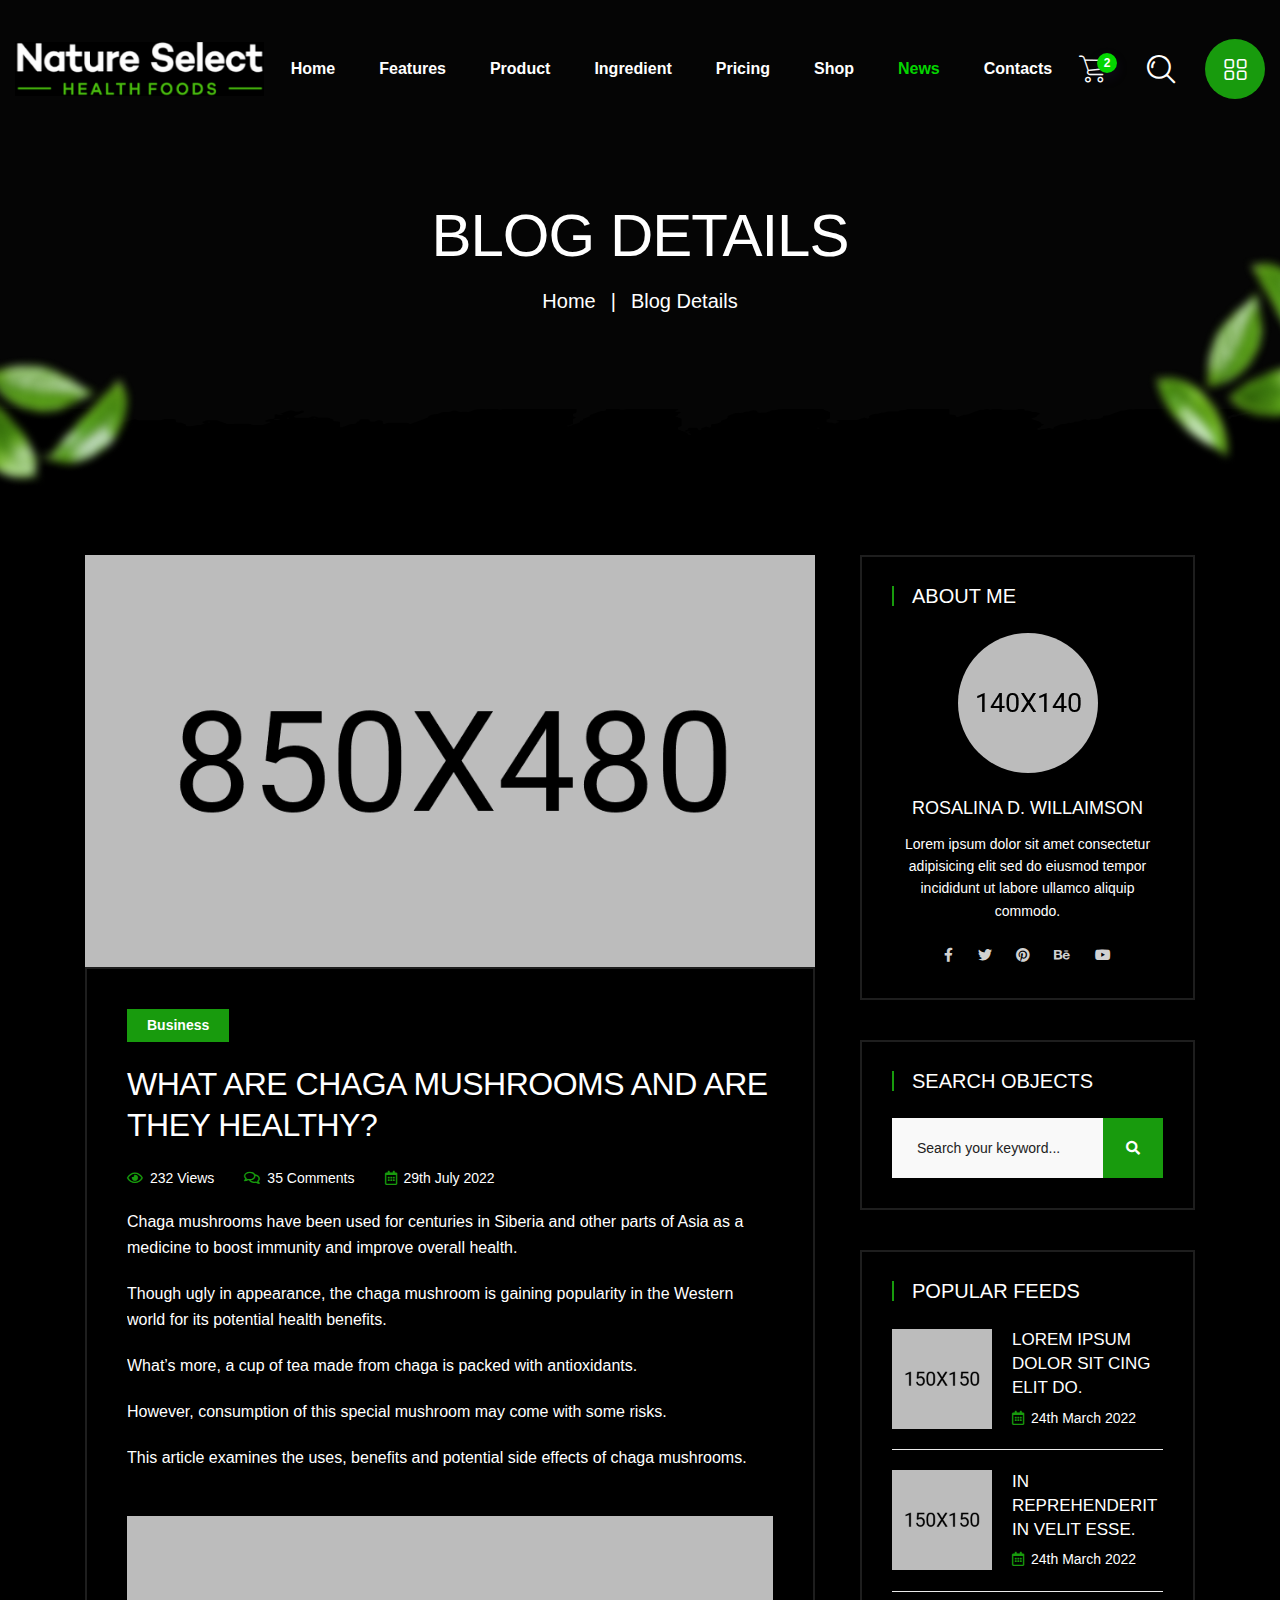
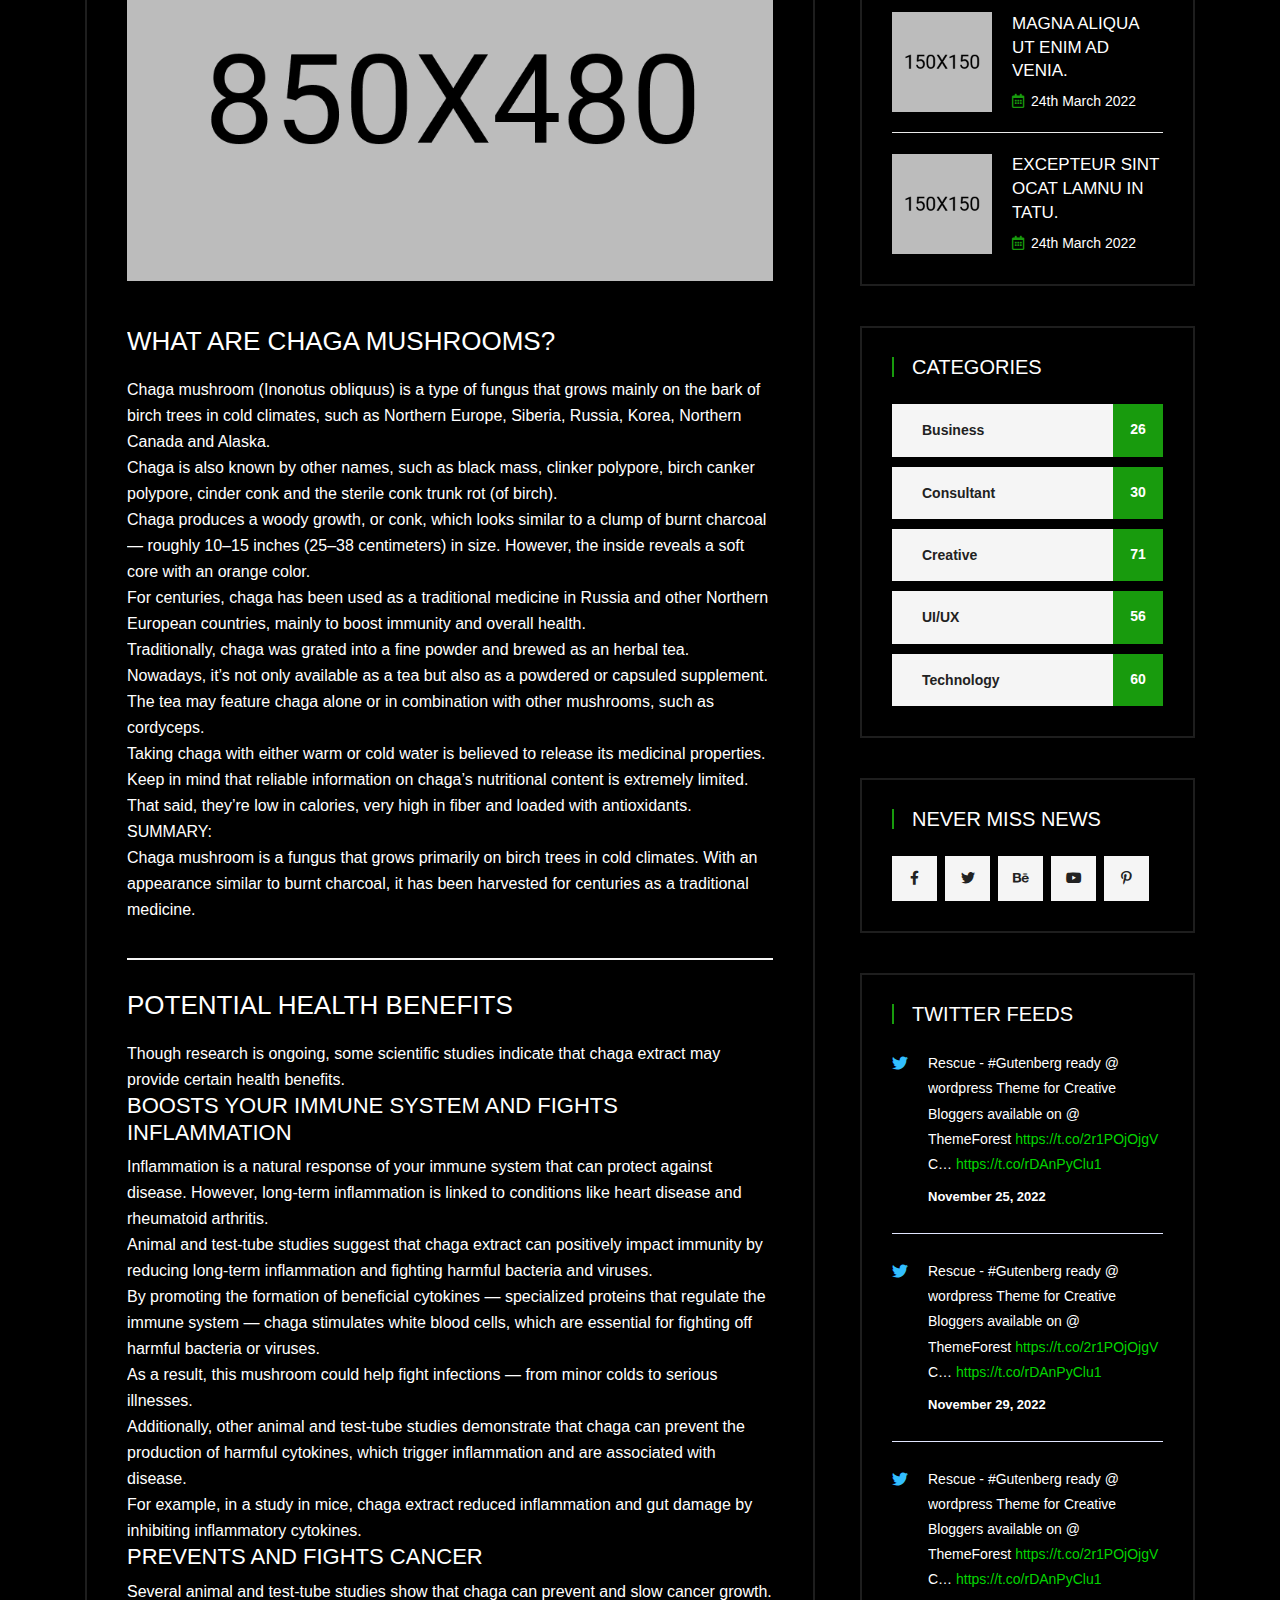
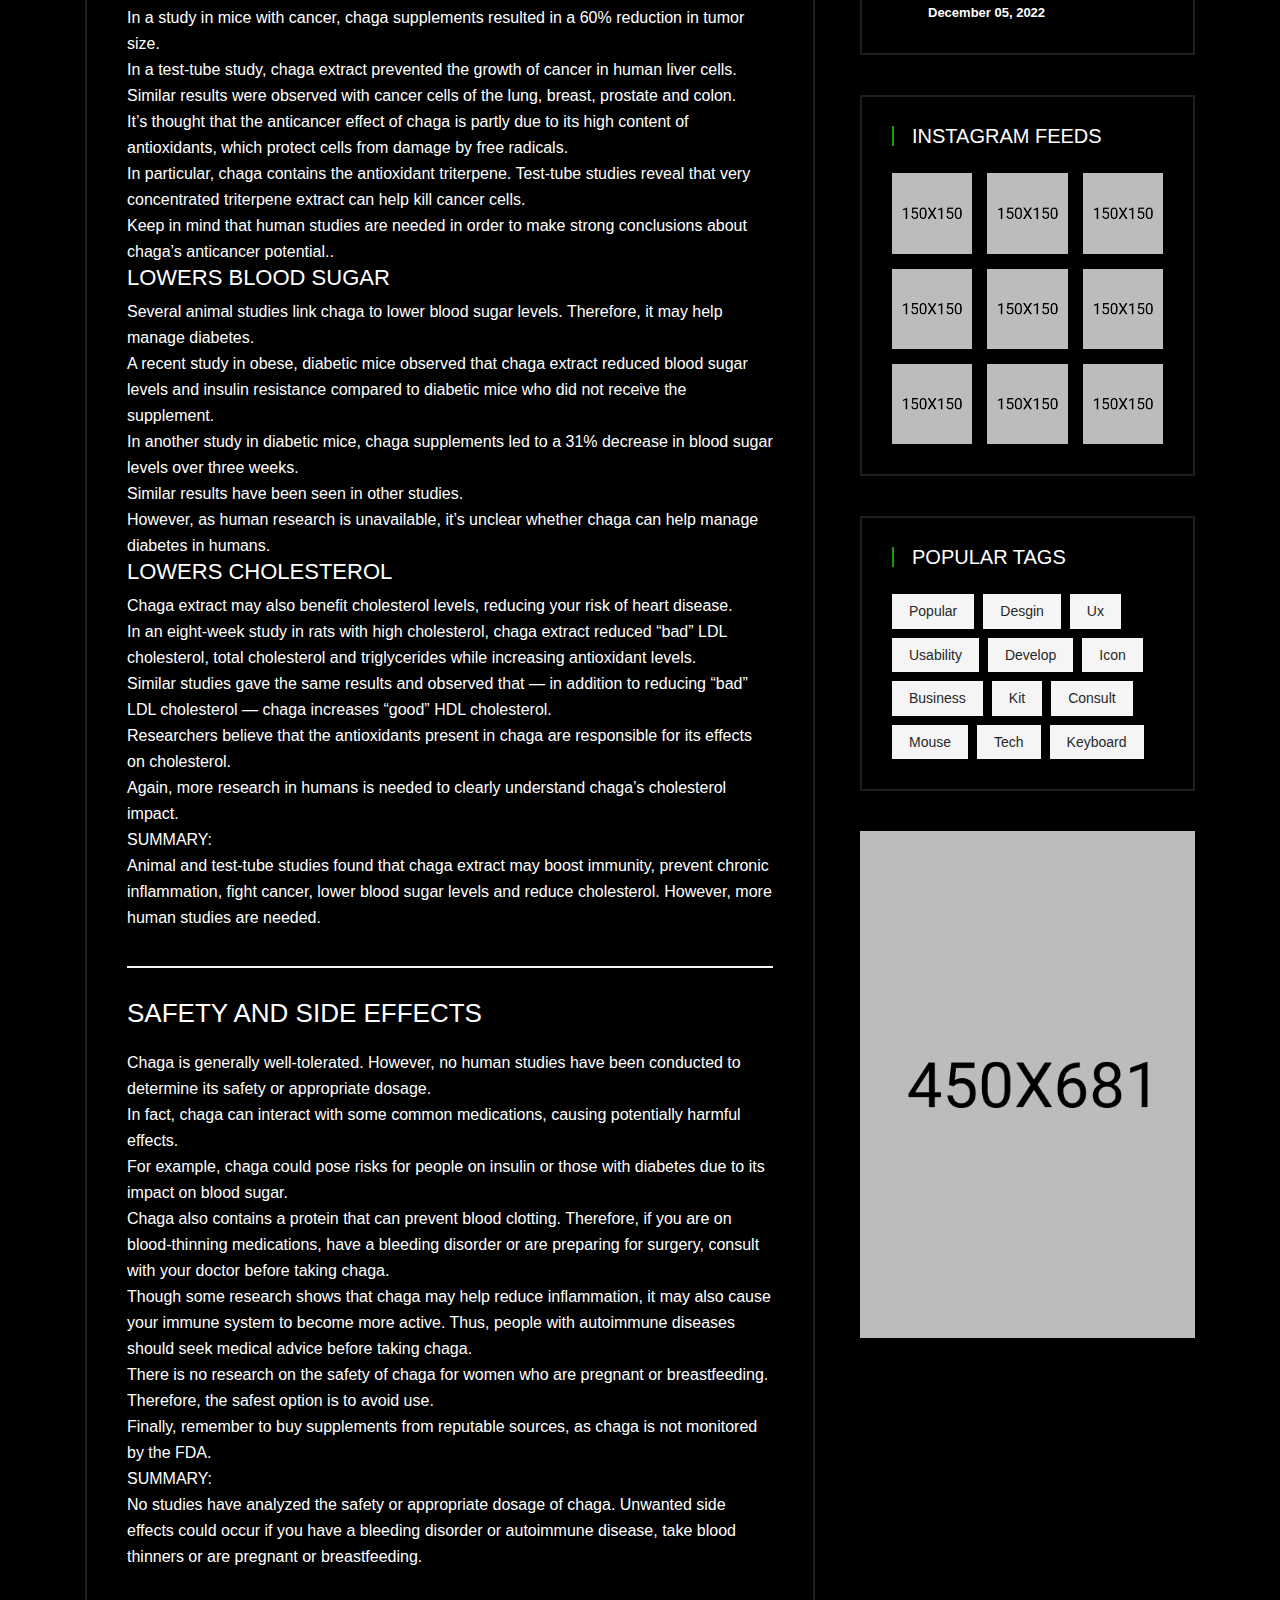
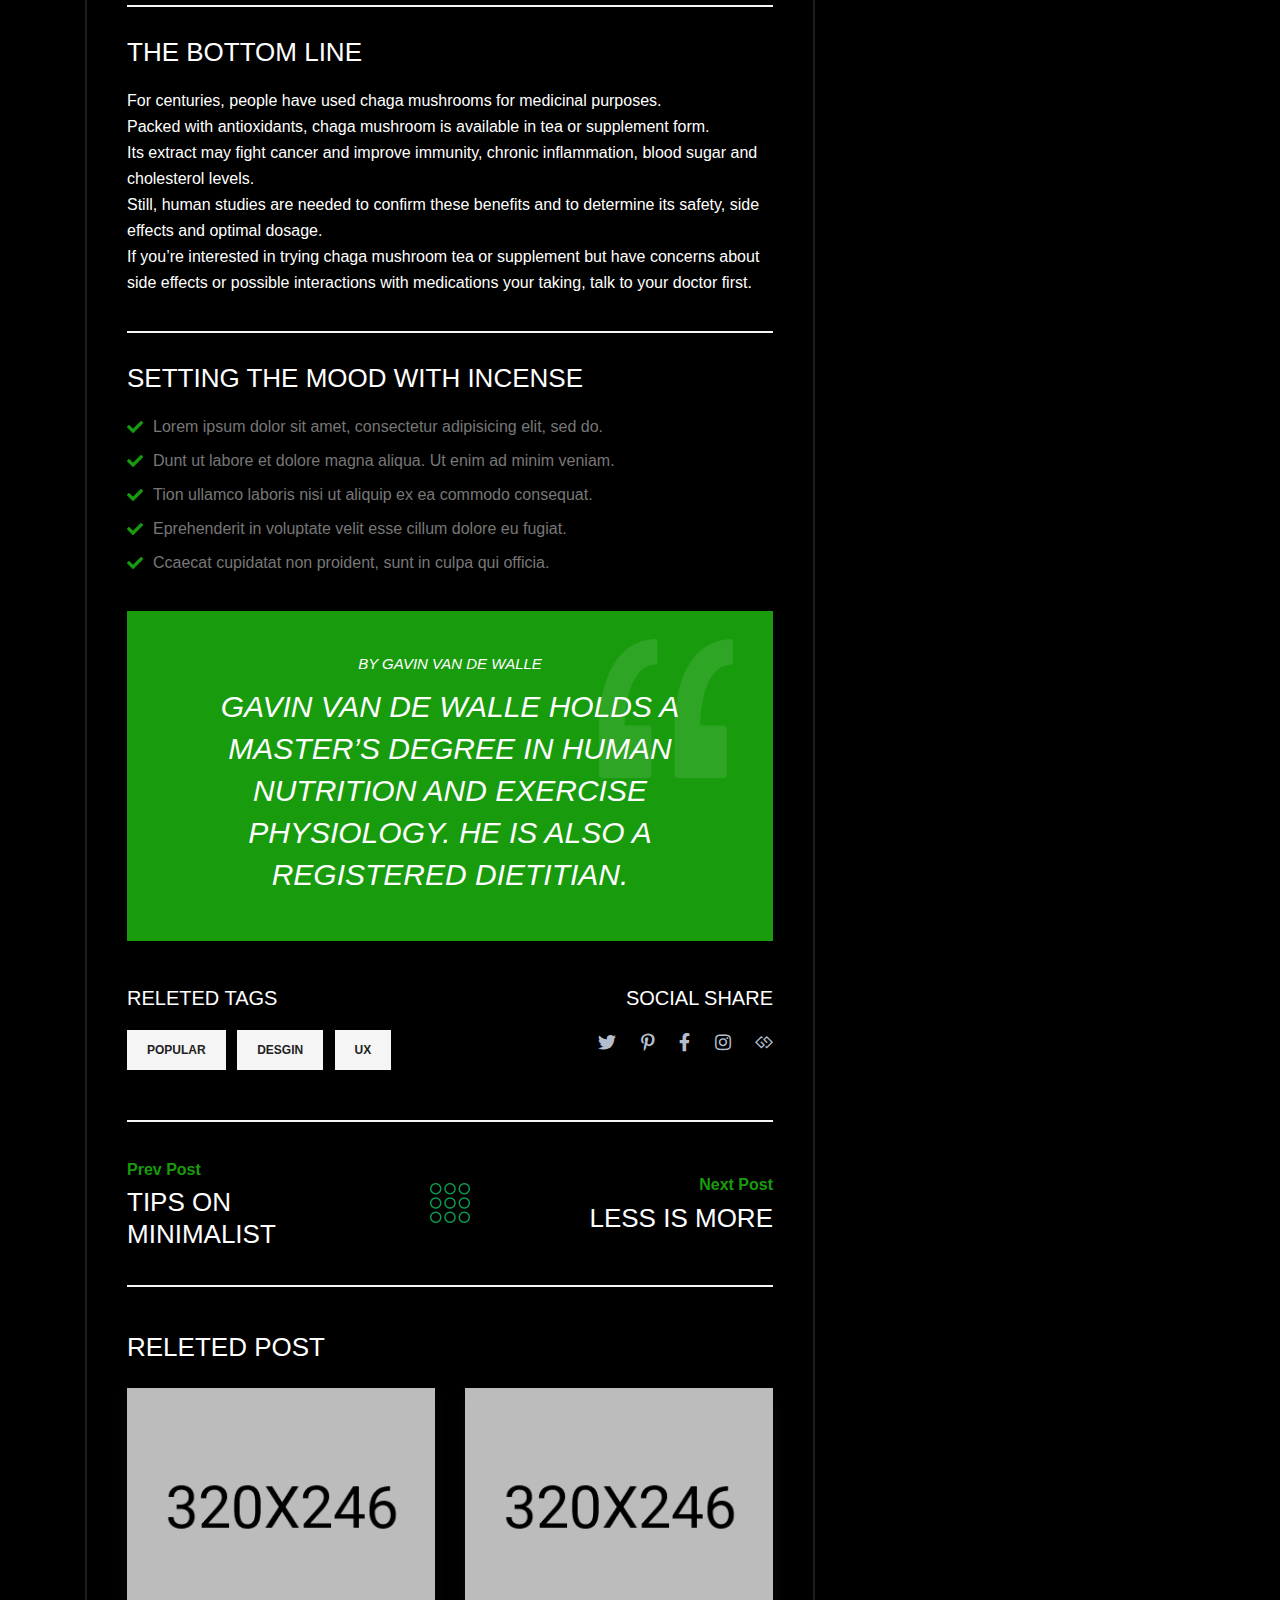
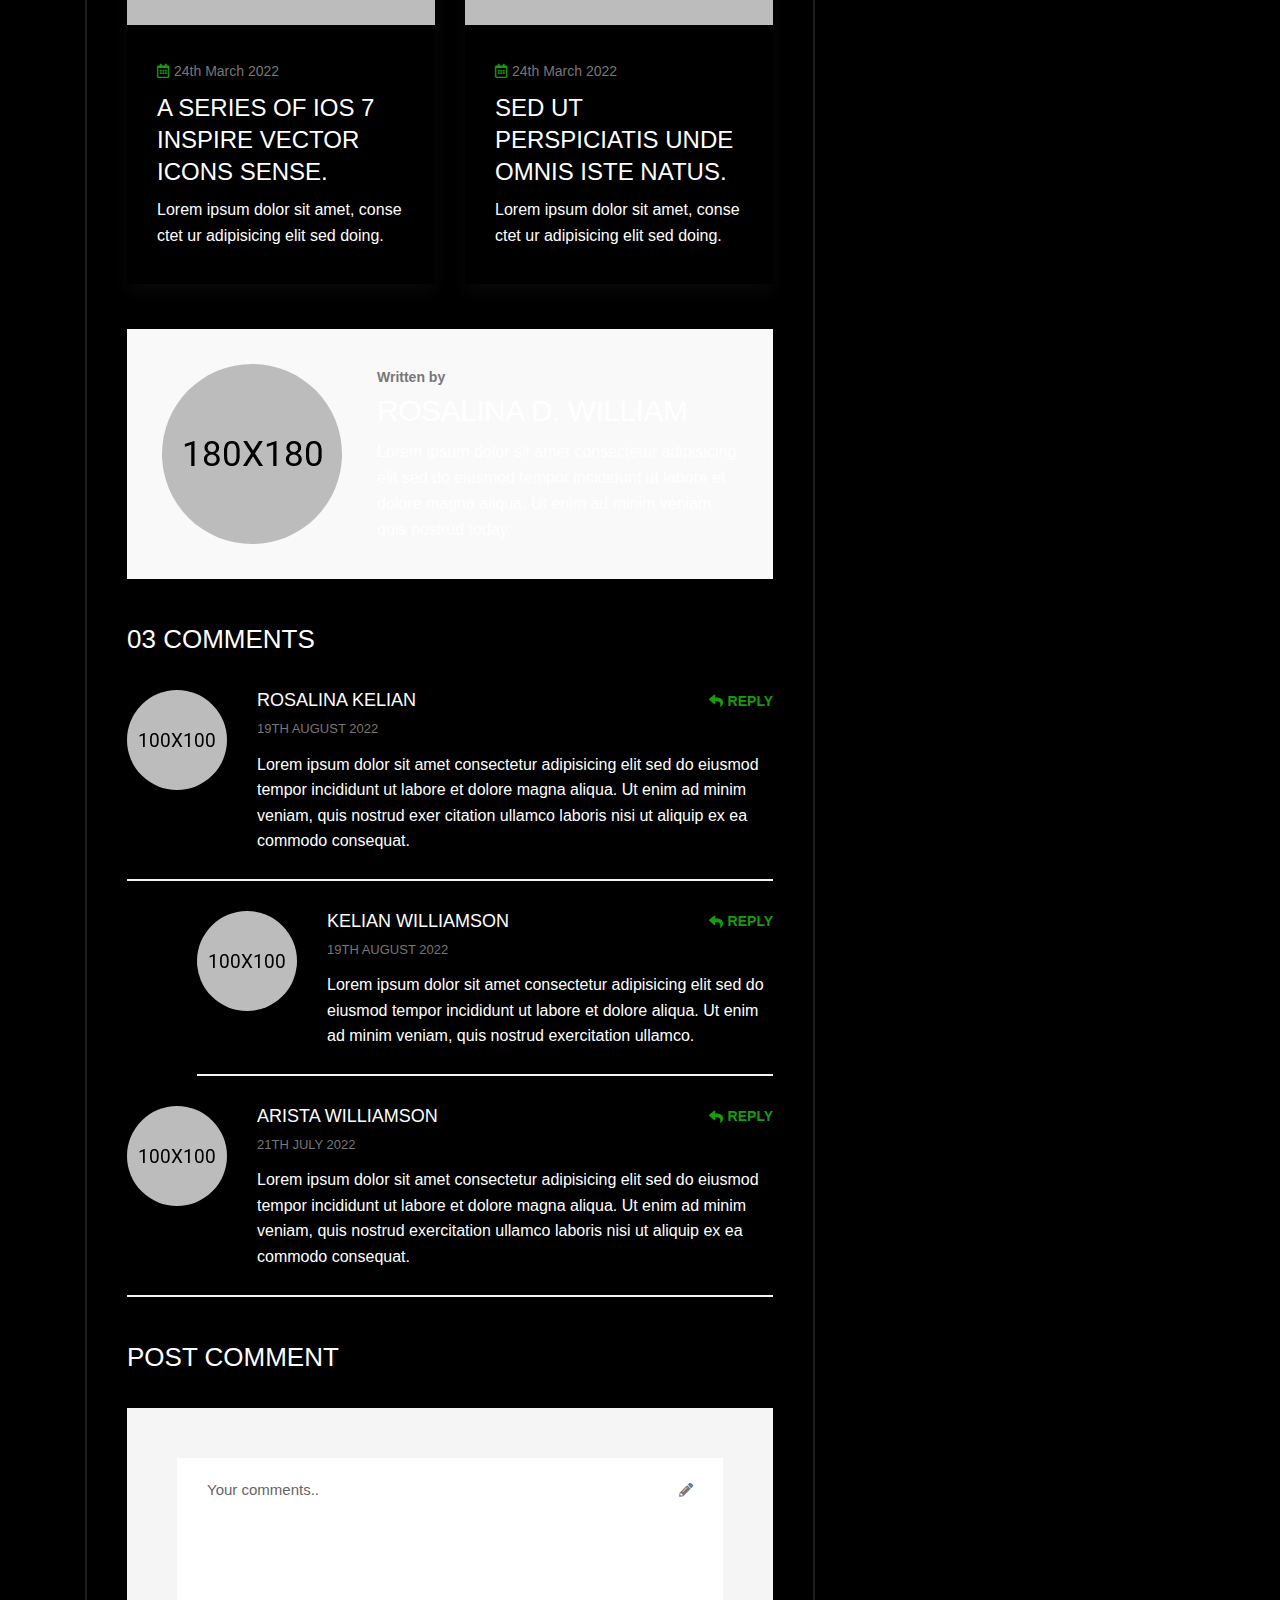
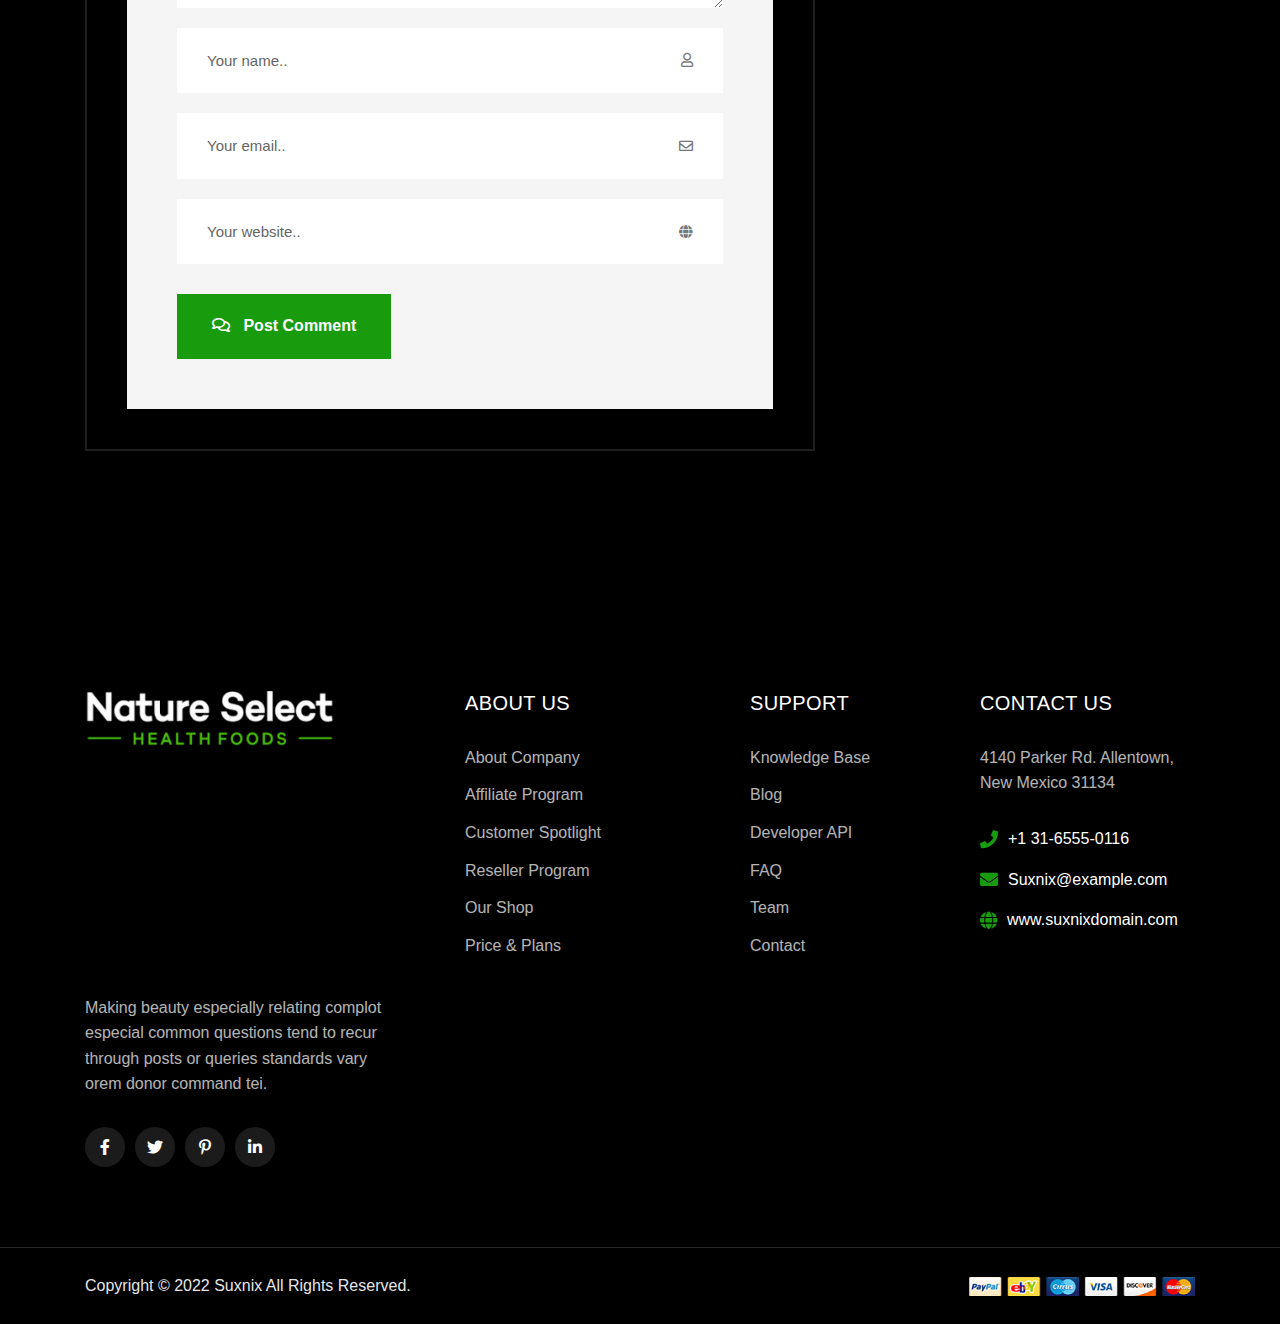
==== commit e49cdca9: "Create blog-chaga.html" ====
--- a/blog-chaga.html
+++ b/blog-chaga.html
@@ -1,974 +1,912 @@
 <!doctype html>
 <html class="no-js" lang="en">
-    <head>
-        <meta charset="utf-8">
-        <meta http-equiv="x-ua-compatible" content="ie=edge">
-        <title>Suxnix - Health Supplement Landing Page</title>
-        <meta name="description" content="">
-        <meta name="viewport" content="width=device-width, initial-scale=1">
 
-		<link rel="shortcut icon" type="image/x-icon" href="assets/img/favicon.png">
-        <!-- Place favicon.ico in the root directory -->
+<head>
+    <meta charset="utf-8">
+    <meta http-equiv="x-ua-compatible" content="ie=edge">
+    <title>Suxnix - Health Supplement Landing Page</title>
+    <meta name="description" content="">
+    <meta name="viewport" content="width=device-width, initial-scale=1">
+    <link rel="shortcut icon" type="image/x-icon" href="assets/img/favicon.png">
+    <!-- Place favicon.ico in the root directory -->
+    <!-- CSS here -->
+    <link rel="stylesheet" href="assets/css/bootstrap.min.css">
+    <link rel="stylesheet" href="assets/css/animate.min.css">
+    <link rel="stylesheet" href="assets/css/magnific-popup.css">
+    <link rel="stylesheet" href="assets/css/fontawesome-all.min.css">
+    <link rel="stylesheet" href="assets/css/flaticon.css">
+    <link rel="stylesheet" href="assets/css/jquery-ui.css">
+    <link rel="stylesheet" href="assets/css/slick.css">
+    <link rel="stylesheet" href="assets/css/default.css">
+    <link rel="stylesheet" href="assets/css/style.css">
+    <link rel="stylesheet" href="assets/css/responsive.css">
+</head>
 
-		<!-- CSS here -->
-        <link rel="stylesheet" href="assets/css/bootstrap.min.css">
-        <link rel="stylesheet" href="assets/css/animate.min.css">
-        <link rel="stylesheet" href="assets/css/magnific-popup.css">
-        <link rel="stylesheet" href="assets/css/fontawesome-all.min.css">
-        <link rel="stylesheet" href="assets/css/flaticon.css">
-        <link rel="stylesheet" href="assets/css/jquery-ui.css">
-        <link rel="stylesheet" href="assets/css/slick.css">
-        <link rel="stylesheet" href="assets/css/default.css">
-        <link rel="stylesheet" href="assets/css/style.css">
-        <link rel="stylesheet" href="assets/css/responsive.css">
-    </head>
-    <body>
-
-        <!-- Pre-loader-start -->
-        <div id="preloader">
-            <div class="tg-cube-grid">
-                <div class="tg-cube tg-cube1"></div>
-                <div class="tg-cube tg-cube2"></div>
-                <div class="tg-cube tg-cube3"></div>
-                <div class="tg-cube tg-cube4"></div>
-                <div class="tg-cube tg-cube5"></div>
-                <div class="tg-cube tg-cube6"></div>
-                <div class="tg-cube tg-cube7"></div>
-                <div class="tg-cube tg-cube8"></div>
-                <div class="tg-cube tg-cube9"></div>
-            </div>
+<body class="dark">
+    <!-- Pre-loader-start -->
+    <div id="preloader">
+        <div class="tg-cube-grid">
+            <div class="tg-cube tg-cube1"></div>
+            <div class="tg-cube tg-cube2"></div>
+            <div class="tg-cube tg-cube3"></div>
+            <div class="tg-cube tg-cube4"></div>
+            <div class="tg-cube tg-cube5"></div>
+            <div class="tg-cube tg-cube6"></div>
+            <div class="tg-cube tg-cube7"></div>
+            <div class="tg-cube tg-cube8"></div>
+            <div class="tg-cube tg-cube9"></div>
         </div>
-        <!-- Pre-loader-end -->
-
-		<!-- Scroll-top -->
-        <button class="scroll-top scroll-to-target" data-target="html">
-            <i class="fas fa-angle-up"></i>
-        </button>
-        <!-- Scroll-top-end-->
-
-        <!-- header-area -->
-        <header id="home">
-            <div id="sticky-header" class="menu-area transparent-header">
-                <div class="container custom-container">
-                    <div class="row">
-                        <div class="col-12">
-                            <div class="mobile-nav-toggler"><i class="flaticon-layout"></i></div>
-                            <div class="menu-wrap">
-                                <nav class="menu-nav">
-                                    <div class="logo">
-                                        <a href="index.html">
-                                            <img src="assets/img/logo/white_logo.png" alt="Logo" class="main-logo">
-                                            <img src="assets/img/logo/logo.png" alt="Logo" class="secondary-logo">
-                                        </a>
-                                    </div>
-                                    <div class="navbar-wrap main-menu d-none d-xl-flex">
-                                        <ul class="navigation">
-                                            <li><a href="index.html#home">Home</a></li>
-                                            <li><a href="index.html#features">Features</a></li>
-                                            <li><a href="index.html#paroller">Product</a></li>
-                                            <li><a href="index.html#ingredient">Ingredient</a></li>
-                                            <li><a href="index.html#pricing">Pricing</a></li>
-                                            <li class="menu-item-has-children"><a href="shop.html">Shop</a>
-                                                <ul class="sub-menu">
-                                                    <li><a href="shop.html">Our Shop</a></li>
-                                                    <li><a href="shop-details.html">Shop Details</a></li>
+    </div>
+    <!-- Pre-loader-end -->
+    <!-- Scroll-top -->
+    <button class="scroll-top scroll-to-target" data-target="html">
+        <i class="fas fa-angle-up"></i>
+    </button>
+    <!-- Scroll-top-end-->
+    <!-- header-area -->
+    <header id="home">
+        <div id="sticky-header" class="menu-area transparent-header">
+            <div class="container custom-container">
+                <div class="row">
+                    <div class="col-12">
+                        <div class="mobile-nav-toggler"><i class="flaticon-layout"></i></div>
+                        <div class="menu-wrap">
+                            <nav class="menu-nav">
+                                <div class="logo">
+                                    <a href="index.html">
+                                        <img src="assets/img/logo/logo.png" alt="Logo" class="main-logo">
+                                        <img src="assets/img/logo/logo.png" alt="Logo" class="secondary-logo">
+                                    </a>
+                                </div>
+                                <div class="navbar-wrap main-menu d-none d-xl-flex">
+                                    <ul class="navigation">
+                                        <li><a href="index.html#home">Home</a></li>
+                                        <li><a href="index.html#features">Features</a></li>
+                                        <li><a href="index.html#paroller">Product</a></li>
+                                        <li><a href="index.html#ingredient">Ingredient</a></li>
+                                        <li><a href="index.html#pricing">Pricing</a></li>
+                                        <li class="menu-item-has-children"><a href="shop.html">Shop</a>
+                                            <ul class="sub-menu">
+                                                <li><a href="shop.html">Our Shop</a></li>
+                                                <li><a href="shop-details.html">Shop Details</a></li>
+                                            </ul>
+                                        </li>
+                                        <li class="menu-item-has-children active"><a href="index.html#news">News</a>
+                                            <ul class="sub-menu">
+                                                <li><a href="blog.html">Our Blog</a></li>
+                                                <li class="active"><a href="blog-details.html">Blog Details</a></li>
+                                            </ul>
+                                        </li>
+                                        <li><a href="contact.html">contacts</a></li>
+                                    </ul>
+                                </div>
+                                <div class="header-action d-none d-sm-block">
+                                    <ul>
+                                        <li class="header-shop-cart">
+                                            <a href="#" class="cart-count"><i class="flaticon-shopping-cart"></i>
+                                                <span class="mini-cart-count">2</span>
+                                            </a>
+                                            <div class="header-mini-cart">
+                                                <ul class="woocommerce-mini-cart cart_list product_list_widget list-wrap">
+                                                    <li class="woocommerce-mini-cart-item d-flex align-items-center">
+                                                        <a href="#" class="remove remove_from_cart_button">×</a>
+                                                        <div class="mini-cart-img">
+                                                            <img src="assets/img/products/cart_p01.jpg" alt="Product">
+                                                        </div>
+                                                        <div class="mini-cart-content">
+                                                            <h4 class="product-title"><a href="shop-details.html">Antiaging and Longevity</a></h4>
+                                                            <div class="mini-cart-price">1 ×
+                                                                <span class="woocommerce-Price-amount amount">$49</span>
+                                                            </div>
+                                                        </div>
+                                                    </li>
+                                                    <li class="woocommerce-mini-cart-item d-flex align-items-center">
+                                                        <a href="#" class="remove remove_from_cart_button">×</a>
+                                                        <div class="mini-cart-img">
+                                                            <img src="assets/img/products/cart_p02.jpg" alt="Product">
+                                                        </div>
+                                                        <div class="mini-cart-content">
+                                                            <h4 class="product-title"><a href="shop-details.html">Branched Chain Amino Acids</a></h4>
+                                                            <div class="mini-cart-price">2 ×
+                                                                <span class="woocommerce-Price-amount amount">$69</span>
+                                                            </div>
+                                                        </div>
+                                                    </li>
                                                 </ul>
-                                            </li>
-                                            <li class="menu-item-has-children active"><a href="index.html#news">News</a>
-                                                <ul class="sub-menu">
-                                                    <li><a href="blog.html">Our Blog</a></li>
-                                                    <li class="active"><a href="blog-details.html">Blog Details</a></li>
-                                                </ul>
-                                            </li>
-                                            <li><a href="contact.html">contacts</a></li>
-                                        </ul>
-                                    </div>
-                                    <div class="header-action d-none d-sm-block">
-                                        <ul>
-                                            <li class="header-shop-cart">
-                                                <a href="#" class="cart-count"><i class="flaticon-shopping-cart"></i>
-                                                    <span class="mini-cart-count">2</span>
-                                                </a>
-                                                <div class="header-mini-cart">
-                                                    <ul class="woocommerce-mini-cart cart_list product_list_widget list-wrap">
-                                                        <li class="woocommerce-mini-cart-item d-flex align-items-center">
-                                                            <a href="#" class="remove remove_from_cart_button">×</a>
-                                                            <div class="mini-cart-img">
-                                                                <img src="assets/img/products/cart_p01.jpg" alt="Product">
-                                                            </div>
-                                                            <div class="mini-cart-content">
-                                                                <h4 class="product-title"><a href="shop-details.html">Antiaging and Longevity</a></h4>
-                                                                <div class="mini-cart-price">1 ×
-                                                                    <span class="woocommerce-Price-amount amount">$49</span>
-                                                                </div>
-                                                            </div>
-                                                        </li>
-                                                        <li class="woocommerce-mini-cart-item d-flex align-items-center">
-                                                            <a href="#" class="remove remove_from_cart_button">×</a>
-                                                            <div class="mini-cart-img">
-                                                                <img src="assets/img/products/cart_p02.jpg" alt="Product">
-                                                            </div>
-                                                            <div class="mini-cart-content">
-                                                                <h4 class="product-title"><a href="shop-details.html">Branched Chain Amino Acids</a></h4>
-                                                                <div class="mini-cart-price">2 ×
-                                                                    <span class="woocommerce-Price-amount amount">$69</span>
-                                                                </div>
-                                                            </div>
-                                                        </li>
-                                                    </ul>
-                                                    <p class="woocommerce-mini-cart__total">
-                                                        <strong>Subtotal:</strong>
-                                                        <span class="woocommerce-Price-amount">$149</span>
-                                                    </p>
-                                                    <p class="checkout-link">
-                                                        <a href="shop-details.html" class="button wc-forward">View cart</a>
-                                                        <a href="shop-details.html" class="button checkout wc-forward">Checkout</a>
-                                                    </p>
-                                                </div>
-                                            </li>
-                                            <li class="header-search"><a href="#"><i class="flaticon-search"></i></a></li>
-                                            <li class="offCanvas-btn d-none d-xl-block"><a href="#" class="navSidebar-button"><i class="flaticon-layout"></i></a>
-                                            </li>
-                                        </ul>
-                                    </div>
-                                </nav>
-                            </div>
-                            <!-- Mobile Menu  -->
-                            <div class="mobile-menu">
-                                <nav class="menu-box">
-                                    <div class="close-btn"><i class="fas fa-times"></i></div>
-                                    <div class="nav-logo">
-                                        <a href="index.html"><img src="assets/img/logo/logo.png" alt=""></a>
-                                    </div>
-                                    <div class="menu-outer">
-                                        <!--Here Menu Will Come Automatically Via Javascript / Same Menu as in Header-->
-                                    </div>
-                                    <div class="social-links">
-                                        <ul class="clearfix">
-                                            <li><a href="#"><i class="fab fa-facebook-f"></i></a></li>
-                                            <li><a href="#"><i class="fab fa-twitter"></i></a></li>
-                                            <li><a href="#"><i class="fab fa-instagram"></i></a></li>
-                                            <li><a href="#"><i class="fab fa-linkedin-in"></i></a></li>
-                                            <li><a href="#"><i class="fab fa-youtube"></i></a></li>
-                                        </ul>
-                                    </div>
-                                </nav>
-                            </div>
-                            <div class="menu-backdrop"></div>
-                            <!-- End Mobile Menu -->
-                        </div>
+                                                <p class="woocommerce-mini-cart__total">
+                                                    <strong>Subtotal:</strong>
+                                                    <span class="woocommerce-Price-amount">$149</span>
+                                                </p>
+                                                <p class="checkout-link">
+                                                    <a href="shop-details.html" class="button wc-forward">View cart</a>
+                                                    <a href="shop-details.html" class="button checkout wc-forward">Checkout</a>
+                                                </p>
+                                            </div>
+                                        </li>
+                                        <li class="header-search"><a href="#"><i class="flaticon-search"></i></a></li>
+                                        <li class="offCanvas-btn d-none d-xl-block"><a href="#" class="navSidebar-button"><i class="flaticon-layout"></i></a>
+                                        </li>
+                                    </ul>
+                                </div>
+                            </nav>
+                        </div>
+                        <!-- Mobile Menu  -->
+                        <div class="mobile-menu">
+                            <nav class="menu-box">
+                                <div class="close-btn"><i class="fas fa-times"></i></div>
+                                <div class="nav-logo">
+                                    <a href="index.html"><img src="assets/img/logo/logo.png" alt=""></a>
+                                </div>
+                                <div class="menu-outer">
+                                    <!--Here Menu Will Come Automatically Via Javascript / Same Menu as in Header-->
+                                </div>
+                                <div class="social-links">
+                                    <ul class="clearfix">
+                                        <li><a href="#"><i class="fab fa-facebook-f"></i></a></li>
+                                        <li><a href="#"><i class="fab fa-twitter"></i></a></li>
+                                        <li><a href="#"><i class="fab fa-instagram"></i></a></li>
+                                        <li><a href="#"><i class="fab fa-linkedin-in"></i></a></li>
+                                        <li><a href="#"><i class="fab fa-youtube"></i></a></li>
+                                    </ul>
+                                </div>
+                            </nav>
+                        </div>
+                        <div class="menu-backdrop"></div>
+                        <!-- End Mobile Menu -->
                     </div>
                 </div>
             </div>
-
-            <!-- header-search -->
-            <div class="search-popup-wrap" tabindex="-1" role="dialog" aria-hidden="true">
-                <div class="search-wrap text-center">
-                    <div class="container">
-                        <div class="row">
-                            <div class="col-12">
-                                <div class="search-form">
-                                    <form action="#">
-                                        <input type="text" placeholder="Enter your keyword...">
-                                        <button class="search-btn"><i class="flaticon-search"></i></button>
-                                    </form>
-                                </div>
+        </div>
+        <!-- header-search -->
+        <div class="search-popup-wrap" tabindex="-1" role="dialog" aria-hidden="true">
+            <div class="search-wrap text-center">
+                <div class="container">
+                    <div class="row">
+                        <div class="col-12">
+                            <div class="search-form">
+                                <form action="#">
+                                    <input type="text" placeholder="Enter your keyword...">
+                                    <button class="search-btn"><i class="flaticon-search"></i></button>
+                                </form>
                             </div>
                         </div>
                     </div>
                 </div>
             </div>
-            <div class="search-backdrop"></div>
-            <!-- header-search-end -->
-
-            <!-- offCanvas-start -->
-            <div class="offCanvas-wrap">
-                <div class="offCanvas-toggle"><img src="assets/img/icons/close.png" alt="icon"></div>
-                <div class="offCanvas-body">
-                    <div class="offCanvas-content">
-                        <h3 class="title">Getting all of the <span>Nutrients</span> you need simply cannot be done without supplements.</h3>
-                        <p>Nam libero tempore, cum soluta nobis eligendi cumque quod placeat facere possimus assumenda omnis dolor repellendu sautem temporibus officiis</p>
-                    </div>
-                    <div class="offcanvas-contact">
-                        <h4 class="number">+1 599 162 4545</h4>
-                        <h4 class="email">suxnix@gmail.com</h4>
-                        <p>5689 Lotaso Terrace, Culver City, <br> CA, United States</p>
-                        <ul class="offcanvas-social list-wrap">
-                            <li><a href="#"><i class="fab fa-facebook-f"></i></a></li>
-                            <li><a href="#"><i class="fab fa-twitter"></i></a></li>
-                            <li><a href="#"><i class="fab fa-instagram"></i></a></li>
-                        </ul>
+        </div>
+        <div class="search-backdrop"></div>
+        <!-- header-search-end -->
+        <!-- offCanvas-start -->
+        <div class="offCanvas-wrap">
+            <div class="offCanvas-toggle"><img src="assets/img/icons/close.png" alt="icon"></div>
+            <div class="offCanvas-body">
+                <div class="offCanvas-content">
+                    <h3 class="title">Getting all of the <span>Nutrients</span> you need simply cannot be done without supplements.</h3>
+                    <p>Nam libero tempore, cum soluta nobis eligendi cumque quod placeat facere possimus assumenda omnis dolor repellendu sautem temporibus officiis</p>
+                </div>
+                <div class="offcanvas-contact">
+                    <h4 class="number">+1 599 162 4545</h4>
+                    <h4 class="email">suxnix@gmail.com</h4>
+                    <p>5689 Lotaso Terrace, Culver City, <br> CA, United States</p>
+                    <ul class="offcanvas-social list-wrap">
+                        <li><a href="#"><i class="fab fa-facebook-f"></i></a></li>
+                        <li><a href="#"><i class="fab fa-twitter"></i></a></li>
+                        <li><a href="#"><i class="fab fa-instagram"></i></a></li>
+                    </ul>
+                </div>
+            </div>
+        </div>
+        <div class="offCanvas-overlay"></div>
+        <!-- offCanvas-end -->
+    </header>
+    <!-- header-area-end -->
+    <!-- main-area -->
+    <main class="main-area fix">
+        <!-- breadcrumb-area -->
+        <section class="breadcrumb-area breadcrumb-bg">
+            <div class="container">
+                <div class="row justify-content-center">
+                    <div class="col-xl-10">
+                        <div class="breadcrumb-content text-center">
+                            <h2 class="title">Blog Details</h2>
+                            <nav aria-label="Breadcrumbs" class="breadcrumb-trail">
+                                <ul class="breadcrumb">
+                                    <li class="breadcrumb-item trail-item trail-begin">
+                                        <a href="index.html"><span>Home</span></a>
+                                    </li>
+                                    <li class="breadcrumb-item trail-item trail-end"><span>Blog Details</span></li>
+                                </ul>
+                            </nav>
+                        </div>
                     </div>
                 </div>
             </div>
-            <div class="offCanvas-overlay"></div>
-            <!-- offCanvas-end -->
-
-        </header>
-        <!-- header-area-end -->
-
-
-        <!-- main-area -->
-        <main class="main-area fix">
-
-            <!-- breadcrumb-area -->
-            <section class="breadcrumb-area breadcrumb-bg">
-                <div class="container">
-                    <div class="row justify-content-center">
-                        <div class="col-xl-10">
-                            <div class="breadcrumb-content text-center">
-                                <h2 class="title">Blog Details</h2>
-                                <nav aria-label="Breadcrumbs" class="breadcrumb-trail">
-                                    <ul class="breadcrumb">
-                                        <li class="breadcrumb-item trail-item trail-begin">
-                                            <a href="index.html"><span>Home</span></a>
-                                        </li>
-                                        <li class="breadcrumb-item trail-item trail-end"><span>Blog Details</span></li>
+            <div class="video-shape one"><img src="assets/img/others/video_shape01.png" alt="shape"></div>
+            <div class="video-shape two"><img src="assets/img/others/video_shape02.png" alt="shape"></div>
+        </section>
+        <!-- breadcrumb-area-end -->
+        <!-- blog-area -->
+        <section class="blog-area pt-120 pb-120">
+            <div class="container">
+                <div class="row justify-content-center">
+                    <div class="col-lg-8">
+                        <div class="blog--post--item">
+                            <div class="blog--post--thumb">
+                                <img src="assets/img/blog/inner_blog_thumb01.jpg" alt="img">
+                            </div>
+                            <div class="blog--post--content blog-details-content">
+                                <div class="blog--tag">
+                                    <a href="#">Business</a>
+                                </div>
+                                <h2 class="blog--post--title">What Are Chaga Mushrooms and Are They Healthy?</h2>
+                                <div class="blog--post--meta mb-20">
+                                    <ul class="list-wrap">
+                                        <li><span><i class="far fa-eye"></i>232 Views</span></li>
+                                        <li><a href="#"><i class="far fa-comments"></i>35 Comments</a></li>
+                                        <li><span><i class="far fa-calendar-alt"></i>29th July 2022</span></li>
                                     </ul>
-                                </nav>
-                            </div>
-                        </div>
-                    </div>
-                </div>
-                <div class="video-shape one"><img src="assets/img/others/video_shape01.png" alt="shape"></div>
-                <div class="video-shape two"><img src="assets/img/others/video_shape02.png" alt="shape"></div>
-            </section>
-            <!-- breadcrumb-area-end -->
-
-            <!-- blog-area -->
-            <section class="blog-area pt-120 pb-120">
-                <div class="container">
-                    <div class="row justify-content-center">
-                        <div class="col-lg-8">
-                            <div class="blog--post--item">
-                                <div class="blog--post--thumb">
-                                    <img src="assets/img/blog/inner_blog_thumb01.jpg" alt="img">
-                                </div>
-                                <div class="blog--post--content blog-details-content">
-                                    <div class="blog--tag">
-                                        <a href="#">Business</a>
-                                    </div>
-                                    <h2 class="blog--post--title">What Are Chaga Mushrooms and Are They Healthy?</h2>
-                                    <div class="blog--post--meta mb-20">
-                                        <ul class="list-wrap">
-                                            <li><span><i class="far fa-eye"></i>232 Views</span></li>
-                                            <li><a href="#"><i class="far fa-comments"></i>35 Comments</a></li>
-                                            <li><span><i class="far fa-calendar-alt"></i>29th July 2022</span></li>
-                                        </ul>
-                                    </div>
-                                    <div class="post-text">
-                                        <p>Chaga mushrooms have been used for centuries in Siberia and other parts of Asia as a medicine to boost immunity and improve overall health.
-                                            </p>
-                                        <p>Though ugly in appearance, the chaga mushroom is gaining popularity in the Western world for its potential health benefits.
-                                        </p>
-                                        <p>What’s more, a cup of tea made from chaga is packed with antioxidants.
-                                        </p>
-                                        <p>However, consumption of this special mushroom may come with some risks.
-                                        </p>
-                                        <p>This article examines the uses, benefits and potential side effects of chaga mushrooms.
-                                        </p>
-                                        <div class="blog-details-post-thumb">
-                                            <img src="assets/img/blog/inner_blog_thumb03.jpg" alt="img">
-                                        </div>
-                                        <div class="blog-details-wrap">
-                                            <h3 class="title">What Are Chaga Mushrooms?</h3>
-                                            <p>Chaga mushroom (Inonotus obliquus) is a type of fungus that grows mainly on the bark of birch trees in cold climates, such as Northern Europe, Siberia, Russia, Korea, Northern Canada and Alaska.
-
-                                            </p> 
-                                                <p>Chaga is also known by other names, such as black mass, clinker polypore, birch canker polypore, cinder conk and the sterile conk trunk rot (of birch).
-                                                </p>
-                                                <p>Chaga produces a woody growth, or conk, which looks similar to a clump of burnt charcoal — roughly 10–15 inches (25–38 centimeters) in size. However, the inside reveals a soft core with an orange color.
-                                                </p>
-                                                <p>For centuries, chaga has been used as a traditional medicine in Russia and other Northern European countries, mainly to boost immunity and overall health.
-
-                                                </p>
-                                                <p>Traditionally, chaga was grated into a fine powder and brewed as an herbal tea.
-
-                                                </p>
-                                                <p>Nowadays, it’s not only available as a tea but also as a powdered or capsuled supplement. The tea may feature chaga alone or in combination with other mushrooms, such as cordyceps.
-
-                                                </p>
-                                                <p>Taking chaga with either warm or cold water is believed to release its medicinal properties.
-
-                                                </p>
-                                                <p>Keep in mind that reliable information on chaga’s nutritional content is extremely limited.
-
-                                                </p>
-                                                <p>That said, they’re low in calories, very high in fiber and loaded with antioxidants.
-
-                                                </p>
-                                                <p>SUMMARY:
-
-                                                </p>
-                                                <p>Chaga mushroom is a fungus that grows primarily on birch trees in cold climates. With an appearance similar to burnt charcoal, it has been harvested for centuries as a traditional medicine.
-                                                    
-                                                </p>
-                                        </div>
-                                        <div class="blog-details-wrap">
-                                            <h3 class="title">Potential Health Benefits</h3>
-                                            <p>Though research is ongoing, some scientific studies indicate that chaga extract may provide certain health benefits.
-
-                                            </p> 
-                                            <h4>Boosts Your Immune System and Fights Inflammation
-                                            </h4>
-
-                                                <p>Inflammation is a natural response of your immune system that can protect against disease. However, long-term inflammation is linked to conditions like heart disease and rheumatoid arthritis.
-
-                                                </p>
-                                                <p>Animal and test-tube studies suggest that chaga extract can positively impact immunity by reducing long-term inflammation and fighting harmful bacteria and viruses.
-
-                                                </p>
-                                                <p>By promoting the formation of beneficial cytokines — specialized proteins that regulate the immune system — chaga stimulates white blood cells, which are essential for fighting off harmful bacteria or viruses.
-
-                                                </p>
-                                                <p>As a result, this mushroom could help fight infections — from minor colds to serious illnesses.
-                                                </p>
-                                                <p>Additionally, other animal and test-tube studies demonstrate that chaga can prevent the production of harmful cytokines, which trigger inflammation and are associated with disease.
-
-                                                </p>
-                                                <p>For example, in a study in mice, chaga extract reduced inflammation and gut damage by inhibiting inflammatory cytokines.
-
-                                                </p> 
-                                                <h4>Prevents and Fights Cancer
-                                                </h4>
-    
-                                                <p>Several animal and test-tube studies show that chaga can prevent and slow cancer growth.
-    
-                                                </p>
-                                                <p>In a study in mice with cancer, chaga supplements resulted in a 60% reduction in tumor size.
-    
-                                                </p>
-                                                <p>In a test-tube study, chaga extract prevented the growth of cancer in human liver cells. Similar results were observed with cancer cells of the lung, breast, prostate and colon.
-    
-                                                </p>
-                                                <p>It’s thought that the anticancer effect of chaga is partly due to its high content of antioxidants, which protect cells from damage by free radicals.
-                                                </p>
-                                                <p>In particular, chaga contains the antioxidant triterpene. Test-tube studies reveal that very concentrated triterpene extract can help kill cancer cells.
-    
-                                                </p>
-                                                <p>Keep in mind that human studies are needed in order to make strong conclusions about chaga’s anticancer potential..
-    
-                                                </p>
-                                                <h4>Lowers Blood Sugar
-                                                </h4>
-    
-                                                <p>Several animal studies link chaga to lower blood sugar levels. Therefore, it may help manage diabetes.
-    
-                                                </p>
-                                                <p>A recent study in obese, diabetic mice observed that chaga extract reduced blood sugar levels and insulin resistance compared to diabetic mice who did not receive the supplement.
-    
-                                                </p>
-                                                <p>In another study in diabetic mice, chaga supplements led to a 31% decrease in blood sugar levels over three weeks.
-    
-                                                </p>
-                                                <p>Similar results have been seen in other studies.
-                                                </p>
-                                                <p>However, as human research is unavailable, it’s unclear whether chaga can help manage diabetes in humans.
-    
-                                                </p>
-                                                <h4>Lowers Cholesterol
-                                                </h4>
-    
-                                                <p>Chaga extract may also benefit cholesterol levels, reducing your risk of heart disease.
-    
-                                                </p>
-                                                <p>In an eight-week study in rats with high cholesterol, chaga extract reduced “bad” LDL cholesterol, total cholesterol and triglycerides while increasing antioxidant levels.
-    
-                                                </p>
-                                                <p>Similar studies gave the same results and observed that — in addition to reducing “bad” LDL cholesterol — chaga increases “good” HDL cholesterol.
-    
-                                                </p>
-                                                <p>Researchers believe that the antioxidants present in chaga are responsible for its effects on cholesterol.
-                                                </p>
-                                                <p>Again, more research in humans is needed to clearly understand chaga’s cholesterol impact.
-    
-                                                </p>
-                                                <p>SUMMARY:
-
-                                                </p>
-                                                <p>Animal and test-tube studies found that chaga extract may boost immunity, prevent chronic inflammation, fight cancer, lower blood sugar levels and reduce cholesterol. However, more human studies are needed.
-                                                    
-                                                </p>
-                                        </div>
-                                        <div class="blog-details-wrap">
-                                            <h3 class="title">Safety and Side Effects</h3>
-                                            <p>Chaga is generally well-tolerated. However, no human studies have been conducted to determine its safety or appropriate dosage.
-
-                                            </p> 
-                                                <p>In fact, chaga can interact with some common medications, causing potentially harmful effects.
-                                                </p>
-                                                <p>For example, chaga could pose risks for people on insulin or those with diabetes due to its impact on blood sugar.
-                                                </p>
-                                                
-                                                <p>Chaga also contains a protein that can prevent blood clotting. Therefore, if you are on blood-thinning medications, have a bleeding disorder or are preparing for surgery, consult with your doctor before taking chaga.
-
-                                                </p>
-                                                <p>Though some research shows that chaga may help reduce inflammation, it may also cause your immune system to become more active. Thus, people with autoimmune diseases should seek medical advice before taking chaga.
-
-                                                </p>
-                                                <p>There is no research on the safety of chaga for women who are pregnant or breastfeeding. Therefore, the safest option is to avoid use.
-
-                                                </p>
-                                                <p>Finally, remember to buy supplements from reputable sources, as chaga is not monitored by the FDA.
-
-                                                </p>
-                                                <p>SUMMARY:
-
-                                                </p>
-                                                <p>No studies have analyzed the safety or appropriate dosage of chaga. Unwanted side effects could occur if you have a bleeding disorder or autoimmune disease, take blood thinners or are pregnant or breastfeeding.
-                                                    
-                                                </p>
-                                        </div>
-                                        <div class="blog-details-wrap">
-                                            <h3 class="title">The Bottom Line</h3>
-                                            <p>For centuries, people have used chaga mushrooms for medicinal purposes.
-
-                                            </p> 
-                                                <p>Packed with antioxidants, chaga mushroom is available in tea or supplement form.
-
-                                                </p>
-                                                <p>Its extract may fight cancer and improve immunity, chronic inflammation, blood sugar and cholesterol levels.
-                                                </p>
-                                                <p>Still, human studies are needed to confirm these benefits and to determine its safety, side effects and optimal dosage.
-                                                </p>
-                                                <p>If you’re interested in trying chaga mushroom tea or supplement but have concerns about side effects or possible interactions with medications your taking, talk to your doctor first.
-
-                                                </p>
-                                            </div>
-                                        <div class="blog-details-wrap border-none">
-                                            <h3 class="title">Setting the mood with incense</h3>
-                                            <div class="b-details-list">
+                                </div>
+                                <div class="post-text">
+                                    <p>Chaga mushrooms have been used for centuries in Siberia and other parts of Asia as a medicine to boost immunity and improve overall health.
+                                    </p>
+                                    <p>Though ugly in appearance, the chaga mushroom is gaining popularity in the Western world for its potential health benefits.
+                                    </p>
+                                    <p>What’s more, a cup of tea made from chaga is packed with antioxidants.
+                                    </p>
+                                    <p>However, consumption of this special mushroom may come with some risks.
+                                    </p>
+                                    <p>This article examines the uses, benefits and potential side effects of chaga mushrooms.
+                                    </p>
+                                    <div class="blog-details-post-thumb">
+                                        <img src="assets/img/blog/inner_blog_thumb03.jpg" alt="img">
+                                    </div>
+                                    <div class="blog-details-wrap">
+                                        <h3 class="title">What Are Chaga Mushrooms?</h3>
+                                        <p>Chaga mushroom (Inonotus obliquus) is a type of fungus that grows mainly on the bark of birch trees in cold climates, such as Northern Europe, Siberia, Russia, Korea, Northern Canada and Alaska.
+                                        </p>
+                                        <p>Chaga is also known by other names, such as black mass, clinker polypore, birch canker polypore, cinder conk and the sterile conk trunk rot (of birch).
+                                        </p>
+                                        <p>Chaga produces a woody growth, or conk, which looks similar to a clump of burnt charcoal — roughly 10–15 inches (25–38 centimeters) in size. However, the inside reveals a soft core with an orange color.
+                                        </p>
+                                        <p>For centuries, chaga has been used as a traditional medicine in Russia and other Northern European countries, mainly to boost immunity and overall health.
+                                        </p>
+                                        <p>Traditionally, chaga was grated into a fine powder and brewed as an herbal tea.
+                                        </p>
+                                        <p>Nowadays, it’s not only available as a tea but also as a powdered or capsuled supplement. The tea may feature chaga alone or in combination with other mushrooms, such as cordyceps.
+                                        </p>
+                                        <p>Taking chaga with either warm or cold water is believed to release its medicinal properties.
+                                        </p>
+                                        <p>Keep in mind that reliable information on chaga’s nutritional content is extremely limited.
+                                        </p>
+                                        <p>That said, they’re low in calories, very high in fiber and loaded with antioxidants.
+                                        </p>
+                                        <p>SUMMARY:
+                                        </p>
+                                        <p>Chaga mushroom is a fungus that grows primarily on birch trees in cold climates. With an appearance similar to burnt charcoal, it has been harvested for centuries as a traditional medicine.
+                                        </p>
+                                    </div>
+                                    <div class="blog-details-wrap">
+                                        <h3 class="title">Potential Health Benefits</h3>
+                                        <p>Though research is ongoing, some scientific studies indicate that chaga extract may provide certain health benefits.
+                                        </p>
+                                        <h4>Boosts Your Immune System and Fights Inflammation
+                                        </h4>
+                                        <p>Inflammation is a natural response of your immune system that can protect against disease. However, long-term inflammation is linked to conditions like heart disease and rheumatoid arthritis.
+                                        </p>
+                                        <p>Animal and test-tube studies suggest that chaga extract can positively impact immunity by reducing long-term inflammation and fighting harmful bacteria and viruses.
+                                        </p>
+                                        <p>By promoting the formation of beneficial cytokines — specialized proteins that regulate the immune system — chaga stimulates white blood cells, which are essential for fighting off harmful bacteria or viruses.
+                                        </p>
+                                        <p>As a result, this mushroom could help fight infections — from minor colds to serious illnesses.
+                                        </p>
+                                        <p>Additionally, other animal and test-tube studies demonstrate that chaga can prevent the production of harmful cytokines, which trigger inflammation and are associated with disease.
+                                        </p>
+                                        <p>For example, in a study in mice, chaga extract reduced inflammation and gut damage by inhibiting inflammatory cytokines.
+                                        </p>
+                                        <h4>Prevents and Fights Cancer
+                                        </h4>
+                                        <p>Several animal and test-tube studies show that chaga can prevent and slow cancer growth.
+                                        </p>
+                                        <p>In a study in mice with cancer, chaga supplements resulted in a 60% reduction in tumor size.
+                                        </p>
+                                        <p>In a test-tube study, chaga extract prevented the growth of cancer in human liver cells. Similar results were observed with cancer cells of the lung, breast, prostate and colon.
+                                        </p>
+                                        <p>It’s thought that the anticancer effect of chaga is partly due to its high content of antioxidants, which protect cells from damage by free radicals.
+                                        </p>
+                                        <p>In particular, chaga contains the antioxidant triterpene. Test-tube studies reveal that very concentrated triterpene extract can help kill cancer cells.
+                                        </p>
+                                        <p>Keep in mind that human studies are needed in order to make strong conclusions about chaga’s anticancer potential..
+                                        </p>
+                                        <h4>Lowers Blood Sugar
+                                        </h4>
+                                        <p>Several animal studies link chaga to lower blood sugar levels. Therefore, it may help manage diabetes.
+                                        </p>
+                                        <p>A recent study in obese, diabetic mice observed that chaga extract reduced blood sugar levels and insulin resistance compared to diabetic mice who did not receive the supplement.
+                                        </p>
+                                        <p>In another study in diabetic mice, chaga supplements led to a 31% decrease in blood sugar levels over three weeks.
+                                        </p>
+                                        <p>Similar results have been seen in other studies.
+                                        </p>
+                                        <p>However, as human research is unavailable, it’s unclear whether chaga can help manage diabetes in humans.
+                                        </p>
+                                        <h4>Lowers Cholesterol
+                                        </h4>
+                                        <p>Chaga extract may also benefit cholesterol levels, reducing your risk of heart disease.
+                                        </p>
+                                        <p>In an eight-week study in rats with high cholesterol, chaga extract reduced “bad” LDL cholesterol, total cholesterol and triglycerides while increasing antioxidant levels.
+                                        </p>
+                                        <p>Similar studies gave the same results and observed that — in addition to reducing “bad” LDL cholesterol — chaga increases “good” HDL cholesterol.
+                                        </p>
+                                        <p>Researchers believe that the antioxidants present in chaga are responsible for its effects on cholesterol.
+                                        </p>
+                                        <p>Again, more research in humans is needed to clearly understand chaga’s cholesterol impact.
+                                        </p>
+                                        <p>SUMMARY:
+                                        </p>
+                                        <p>Animal and test-tube studies found that chaga extract may boost immunity, prevent chronic inflammation, fight cancer, lower blood sugar levels and reduce cholesterol. However, more human studies are needed.
+                                        </p>
+                                    </div>
+                                    <div class="blog-details-wrap">
+                                        <h3 class="title">Safety and Side Effects</h3>
+                                        <p>Chaga is generally well-tolerated. However, no human studies have been conducted to determine its safety or appropriate dosage.
+                                        </p>
+                                        <p>In fact, chaga can interact with some common medications, causing potentially harmful effects.
+                                        </p>
+                                        <p>For example, chaga could pose risks for people on insulin or those with diabetes due to its impact on blood sugar.
+                                        </p>
+                                        <p>Chaga also contains a protein that can prevent blood clotting. Therefore, if you are on blood-thinning medications, have a bleeding disorder or are preparing for surgery, consult with your doctor before taking chaga.
+                                        </p>
+                                        <p>Though some research shows that chaga may help reduce inflammation, it may also cause your immune system to become more active. Thus, people with autoimmune diseases should seek medical advice before taking chaga.
+                                        </p>
+                                        <p>There is no research on the safety of chaga for women who are pregnant or breastfeeding. Therefore, the safest option is to avoid use.
+                                        </p>
+                                        <p>Finally, remember to buy supplements from reputable sources, as chaga is not monitored by the FDA.
+                                        </p>
+                                        <p>SUMMARY:
+                                        </p>
+                                        <p>No studies have analyzed the safety or appropriate dosage of chaga. Unwanted side effects could occur if you have a bleeding disorder or autoimmune disease, take blood thinners or are pregnant or breastfeeding.
+                                        </p>
+                                    </div>
+                                    <div class="blog-details-wrap">
+                                        <h3 class="title">The Bottom Line</h3>
+                                        <p>For centuries, people have used chaga mushrooms for medicinal purposes.
+                                        </p>
+                                        <p>Packed with antioxidants, chaga mushroom is available in tea or supplement form.
+                                        </p>
+                                        <p>Its extract may fight cancer and improve immunity, chronic inflammation, blood sugar and cholesterol levels.
+                                        </p>
+                                        <p>Still, human studies are needed to confirm these benefits and to determine its safety, side effects and optimal dosage.
+                                        </p>
+                                        <p>If you’re interested in trying chaga mushroom tea or supplement but have concerns about side effects or possible interactions with medications your taking, talk to your doctor first.
+                                        </p>
+                                    </div>
+                                    <div class="blog-details-wrap border-none">
+                                        <h3 class="title">Setting the mood with incense</h3>
+                                        <div class="b-details-list">
+                                            <ul class="list-wrap">
+                                                <li><i class="fas fa-check"></i>Lorem ipsum dolor sit amet, consectetur adipisicing elit, sed do.
+                                                </li>
+                                                <li><i class="fas fa-check"></i>Dunt ut labore et dolore magna aliqua. Ut enim ad minim veniam.</li>
+                                                <li><i class="fas fa-check"></i>Tion ullamco laboris nisi ut aliquip ex ea commodo consequat.</li>
+                                                <li><i class="fas fa-check"></i>Eprehenderit in voluptate velit esse cillum dolore eu fugiat.</li>
+                                                <li><i class="fas fa-check"></i>Ccaecat cupidatat non proident, sunt in culpa qui officia.</li>
+                                            </ul>
+                                        </div>
+                                    </div>
+                                    <blockquote>
+                                        <span>by <a href="#">Gavin Van De Walle</a></span>
+                                        Gavin Van De Walle holds a master’s degree in human nutrition and exercise physiology. He is also a registered dietitian.
+                                    </blockquote>
+                                    <div class="row mt-45 mb-50">
+                                        <div class="col-xl-6 col-md-7">
+                                            <div class="d-post-tag">
+                                                <h5>Releted Tags</h5>
                                                 <ul class="list-wrap">
-                                                    <li><i class="fas fa-check"></i>Lorem ipsum dolor sit amet, consectetur adipisicing elit, sed do.
-                                                    </li>
-                                                    <li><i class="fas fa-check"></i>Dunt ut labore et dolore magna aliqua. Ut enim ad minim veniam.</li>
-                                                    <li><i class="fas fa-check"></i>Tion ullamco laboris nisi ut aliquip ex ea commodo consequat.</li>
-                                                    <li><i class="fas fa-check"></i>Eprehenderit in voluptate velit esse cillum dolore eu fugiat.</li>
-                                                    <li><i class="fas fa-check"></i>Ccaecat cupidatat non proident, sunt in culpa qui officia.</li>
+                                                    <li><a href="#">Popular</a></li>
+                                                    <li><a href="#">desgin</a></li>
+                                                    <li><a href="#">ux</a></li>
                                                 </ul>
                                             </div>
                                         </div>
-                                        <blockquote>
-                                            <span>by <a href="#">Gavin Van De Walle</a></span>
-                                            Gavin Van De Walle holds a master’s degree in human nutrition and exercise physiology. He is also a registered dietitian.
-                                        </blockquote>
-                                        <div class="row mt-45 mb-50">
-                                            <div class="col-xl-6 col-md-7">
-                                                <div class="d-post-tag">
-                                                    <h5>Releted Tags</h5>
-                                                    <ul class="list-wrap">
-                                                        <li><a href="#">Popular</a></li>
-                                                        <li><a href="#">desgin</a></li>
-                                                        <li><a href="#">ux</a></li>
-                                                    </ul>
+                                        <div class="col-xl-6 col-md-5">
+                                            <div class="post-share text-md-end">
+                                                <h5>Social Share</h5>
+                                                <ul class="list-wrap">
+                                                    <li><a href="#"><i class="fab fa-twitter"></i></a></li>
+                                                    <li><a href="#"><i class="fab fa-pinterest-p"></i></a></li>
+                                                    <li><a href="#"><i class="fab fa-facebook-f"></i></a></li>
+                                                    <li><a href="#"><i class="fab fa-instagram"></i></a></li>
+                                                    <li><a href="#"><i class="fab fa-gg"></i></a></li>
+                                                </ul>
+                                            </div>
+                                        </div>
+                                    </div>
+                                </div>
+                                <div class="posts-navigation blog-post-navigation pt-35 pb-35">
+                                    <div class="row align-items-center">
+                                        <div class="col-md-5">
+                                            <div class="prev-link">
+                                                <span>Prev Post</span>
+                                                <h4><a href="#">Tips on Minimalist</a></h4>
+                                            </div>
+                                        </div>
+                                        <div class="col-md-2 text-start text-md-center">
+                                            <a href="blog.html" class="navigation-filter"><img src="assets/img/icons/c_d01.png" alt=""></a>
+                                        </div>
+                                        <div class="col-md-5">
+                                            <div class="next-link text-start text-md-end">
+                                                <span>Next Post</span>
+                                                <h4><a href="#">Less Is More</a></h4>
+                                            </div>
+                                        </div>
+                                    </div>
+                                </div>
+                                <div class="related-post mt-45">
+                                    <h3>Releted Post</h3>
+                                    <div class="row">
+                                        <div class="col-md-6">
+                                            <div class="single-rp mb-45">
+                                                <div class="rp-thumb">
+                                                    <a href="#"><img src="assets/img/blog/rp_post01.jpg" alt="img"></a>
                                                 </div>
-                                            </div>
-                                            <div class="col-xl-6 col-md-5">
-                                                <div class="post-share text-md-end">
-                                                    <h5>Social Share</h5>
-                                                    <ul class="list-wrap">
-                                                        <li><a href="#"><i class="fab fa-twitter"></i></a></li>
-                                                        <li><a href="#"><i class="fab fa-pinterest-p"></i></a></li>
-                                                        <li><a href="#"><i class="fab fa-facebook-f"></i></a></li>
-                                                        <li><a href="#"><i class="fab fa-instagram"></i></a></li>
-                                                        <li><a href="#"><i class="fab fa-gg"></i></a></li>
-                                                    </ul>
+                                                <div class="rp-content">
+                                                    <span class="rp-date"><i class="far fa-calendar-alt"></i>24th March 2022</span>
+                                                    <h4><a href="#">A series of iOS 7 inspire vector icons sense.</a></h4>
+                                                    <p>Lorem ipsum dolor sit amet, conse ctet ur adipisicing elit sed doing.</p>
                                                 </div>
                                             </div>
                                         </div>
-                                    </div>
-                                    <div class="posts-navigation blog-post-navigation pt-35 pb-35">
-                                        <div class="row align-items-center">
-                                            <div class="col-md-5">
-                                                <div class="prev-link">
-                                                    <span>Prev Post</span>
-                                                    <h4><a href="#">Tips on Minimalist</a></h4>
+                                        <div class="col-md-6">
+                                            <div class="single-rp mb-45">
+                                                <div class="rp-thumb">
+                                                    <a href="#"><img src="assets/img/blog/rp_post02.jpg" alt="img"></a>
                                                 </div>
-                                            </div>
-                                            <div class="col-md-2 text-start text-md-center">
-                                                <a href="blog.html" class="navigation-filter"><img src="assets/img/icons/c_d01.png" alt=""></a>
-                                            </div>
-                                            <div class="col-md-5">
-                                                <div class="next-link text-start text-md-end">
-                                                    <span>Next Post</span>
-                                                    <h4><a href="#">Less Is More</a></h4>
+                                                <div class="rp-content">
+                                                    <span class="rp-date"><i class="far fa-calendar-alt"></i>24th March 2022</span>
+                                                    <h4><a href="#">Sed ut perspiciatis unde omnis iste natus.</a></h4>
+                                                    <p>Lorem ipsum dolor sit amet, conse ctet ur adipisicing elit sed doing.</p>
                                                 </div>
                                             </div>
                                         </div>
                                     </div>
-                                    <div class="related-post mt-45">
-                                        <h3>Releted Post</h3>
-                                        <div class="row">
-                                            <div class="col-md-6">
-                                                <div class="single-rp mb-45">
-                                                    <div class="rp-thumb">
-                                                        <a href="#"><img src="assets/img/blog/rp_post01.jpg" alt="img"></a>
-                                                    </div>
-                                                    <div class="rp-content">
-                                                        <span class="rp-date"><i class="far fa-calendar-alt"></i>24th March 2022</span>
-                                                        <h4><a href="#">A series of iOS 7 inspire vector icons sense.</a></h4>
-                                                        <p>Lorem ipsum dolor sit amet, conse ctet ur adipisicing elit sed doing.</p>
-                                                    </div>
-                                                </div>
-                                            </div>
-                                            <div class="col-md-6">
-                                                <div class="single-rp mb-45">
-                                                    <div class="rp-thumb">
-                                                        <a href="#"><img src="assets/img/blog/rp_post02.jpg" alt="img"></a>
-                                                    </div>
-                                                    <div class="rp-content">
-                                                        <span class="rp-date"><i class="far fa-calendar-alt"></i>24th March 2022</span>
-                                                        <h4><a href="#">Sed ut perspiciatis unde omnis iste natus.</a></h4>
-                                                        <p>Lorem ipsum dolor sit amet, conse ctet ur adipisicing elit sed doing.</p>
-                                                    </div>
-                                                </div>
-                                            </div>
-                                        </div>
-                                    </div>
-                                    <div class="blog-avatar-wrap mb-45">
-                                        <div class="blog-post-avatar-img">
-                                            <img src="assets/img/blog/bd_avatar_img.jpg" alt="img">
-                                        </div>
-                                        <div class="bd-avatar-info">
-                                            <span>Written by</span>
-                                            <h4>Rosalina D. William</h4>
-                                            <p>Lorem ipsum dolor sit amet consectetur adipisicing elit sed do eiusmod tempor incididunt ut labore et dolore magna aliqua. Ut enim ad minim veniam quis nostrud today.</p>
-                                        </div>
-                                    </div>
-                                    <div class="comment-wrap mb-45">
-                                        <div class="comment-wrap-title mb-35">
-                                            <h5>03 Comments</h5>
-                                        </div>
-                                        <div class="latest-comments">
-                                            <ul class="list-wrap">
-                                                <li>
-                                                    <div class="comments-box">
-                                                        <div class="comments-avatar">
-                                                            <img src="assets/img/blog/c_01.png" alt="">
-                                                        </div>
-                                                        <div class="comment-text">
-                                                            <div class="avatar-name mb-10">
-                                                                <h6>Rosalina Kelian <a href="#" class="comment-reply-link"><i class="fas fa-reply"></i>Reply</a></h6>
-                                                                <span>19th August 2022</span>
-                                                            </div>
-                                                            <p>Lorem ipsum dolor sit amet consectetur adipisicing elit sed do eiusmod tempor incididunt ut labore et dolore magna aliqua. Ut enim ad minim veniam, quis nostrud exer citation ullamco laboris nisi ut aliquip ex ea commodo consequat.</p>
-                                                        </div>
-                                                    </div>
-                                                </li>
-                                                <li>
-                                                    <ul class="children">
-                                                        <li>
-                                                            <div class="comments-box">
-                                                                <div class="comments-avatar">
-                                                                    <img src="assets/img/blog/c_02.png" alt="">
-                                                                </div>
-                                                                <div class="comment-text">
-                                                                    <div class="avatar-name mb-10">
-                                                                        <h6>Kelian Williamson <a href="#" class="comment-reply-link"><i class="fas fa-reply"></i>Reply</a></h6>
-                                                                        <span>19th August 2022</span>
-                                                                    </div>
-                                                                    <p>Lorem ipsum dolor sit amet consectetur adipisicing elit sed do eiusmod tempor incididunt ut labore et dolore aliqua. Ut enim ad minim veniam, quis nostrud exercitation ullamco.</p>
-                                                                </div>
-                                                            </div>
-                                                        </li>
-                                                    </ul>
-                                                </li>
-                                                <li>
-                                                    <div class="comments-box">
-                                                        <div class="comments-avatar">
-                                                            <img src="assets/img/blog/c_03.png" alt="">
-                                                        </div>
-                                                        <div class="comment-text">
-                                                            <div class="avatar-name mb-10">
-                                                                <h6>Arista Williamson <a href="#" class="comment-reply-link"><i class="fas fa-reply"></i>Reply</a></h6>
-                                                                <span>21th July 2022</span>
-                                                            </div>
-                                                            <p>Lorem ipsum dolor sit amet consectetur adipisicing elit sed do eiusmod tempor incididunt ut labore et dolore magna aliqua. Ut enim ad minim veniam, quis nostrud exercitation ullamco laboris nisi ut aliquip ex ea commodo consequat.</p>
-                                                        </div>
-                                                    </div>
-                                                </li>
-                                            </ul>
-                                        </div>
-                                    </div>
-                                    <div class="post-comments-form">
-                                        <div class="comment-wrap-title mb-35">
-                                            <h5>Post Comment</h5>
-                                        </div>
-                                        <div class="comment-box">
-                                            <form action="#" class="comment-form">
-                                                <div class="comment-field text-area mb-20">
-                                                    <i class="fas fa-pencil-alt"></i>
-                                                    <textarea name="message" id="message" cols="30" rows="10" placeholder="Your comments.."></textarea>
-                                                </div>
-                                                <div class="comment-field mb-20">
-                                                    <i class="far fa-user"></i>
-                                                    <input type="text" placeholder="Your name..">
-                                                </div>
-                                                <div class="comment-field mb-20">
-                                                    <i class="far fa-envelope"></i>
-                                                    <input type="email" placeholder="Your email..">
-                                                </div>
-                                                <div class="comment-field mb-20">
-                                                    <i class="fas fa-globe"></i>
-                                                    <input type="email" placeholder="Your website..">
-                                                </div>
-                                                <button class="btn"><i class="far fa-comments"></i> Post Comment</button>
-                                            </form>
-                                        </div>
-                                    </div>
-                                </div>
-                            </div>
-                        </div>
-                        <div class="col-lg-4 col-md-7">
-                            <aside class="blog-sidebar pl-20">
-                                <div class="widget mb-40">
-                                    <div class="sidebar-title mb-25">
-                                        <h3 class="title">About Me</h3>
-                                    </div>
-                                    <div class="blog-about text-center">
-                                        <div class="blog-avatar-img mb-25">
-                                            <img src="assets/img/blog/me.png" alt="img">
-                                        </div>
-                                        <div class="b-about-content mb-20">
-                                            <h4>Rosalina D. Willaimson</h4>
-                                            <p>Lorem ipsum dolor sit amet consectetur adipisicing elit sed do eiusmod tempor incididunt ut labore ullamco aliquip commodo.</p>
-                                        </div>
-                                        <div class="b-about-social">
-                                            <a href="#"><i class="fab fa-facebook-f"></i></a>
-                                            <a href="#"><i class="fab fa-twitter"></i></a>
-                                            <a href="#"><i class="fab fa-pinterest"></i></a>
-                                            <a href="#"><i class="fab fa-behance"></i></a>
-                                            <a href="#"><i class="fab fa-youtube"></i></a>
-                                        </div>
-                                    </div>
-                                </div>
-                                <div class="widget mb-40">
-                                    <div class="sidebar-title mb-25">
-                                        <h3 class="title">Search Objects</h3>
-                                    </div>
-                                    <div class="sidebar-search-form position-relative">
-                                        <form action="#">
-                                            <input type="text" placeholder="Search your keyword...">
-                                            <button><i class="fas fa-search"></i></button>
-                                        </form>
-                                    </div>
-                                </div>
-                                <div class="widget mb-40">
-                                    <div class="sidebar-title mb-25">
-                                        <h3 class="title">Popular Feeds</h3>
-                                    </div>
-                                    <div class="rc-post">
-                                        <div class="rc-post-thumb">
-                                            <a href="#"><img src="assets/img/blog/insta_post02.jpg" alt="img"></a>
-                                        </div>
-                                        <div class="rc-post-content">
-                                            <h5><a href="blog-details.html">Lorem ipsum dolor sit cing elit do.</a></h5>
-                                            <div class="rc-post-date">
-                                                <span><i class="far fa-calendar-alt"></i>24th March 2022</span>
-                                            </div>
-                                        </div>
-                                    </div>
-                                    <div class="rc-post">
-                                        <div class="rc-post-thumb">
-                                            <a href="#"><img src="assets/img/blog/insta_post03.jpg" alt="img"></a>
-                                        </div>
-                                        <div class="rc-post-content">
-                                            <h5><a href="blog-details.html">In reprehenderit in velit esse.</a></h5>
-                                            <div class="rc-post-date">
-                                                <span><i class="far fa-calendar-alt"></i>24th March 2022</span>
-                                            </div>
-                                        </div>
-                                    </div>
-                                    <div class="rc-post">
-                                        <div class="rc-post-thumb">
-                                            <a href="#"><img src="assets/img/blog/insta_post04.jpg" alt="img"></a>
-                                        </div>
-                                        <div class="rc-post-content">
-                                            <h5><a href="blog-details.html">Magna aliqua Ut enim ad venia.</a></h5>
-                                            <div class="rc-post-date">
-                                                <span><i class="far fa-calendar-alt"></i>24th March 2022</span>
-                                            </div>
-                                        </div>
-                                    </div>
-                                    <div class="rc-post">
-                                        <div class="rc-post-thumb">
-                                            <a href="#"><img src="assets/img/blog/insta_post05.jpg" alt="img"></a>
-                                        </div>
-                                        <div class="rc-post-content">
-                                            <h5><a href="blog-details.html">Excepteur sint ocat lamnu in tatu.</a></h5>
-                                            <div class="rc-post-date">
-                                                <span><i class="far fa-calendar-alt"></i>24th March 2022</span>
-                                            </div>
-                                        </div>
-                                    </div>
-                                </div>
-                                <div class="widget mb-40">
-                                    <div class="sidebar-title mb-25">
-                                        <h3 class="title">Categories</h3>
-                                    </div>
-                                    <div class="sidebar-cat">
-                                        <ul class="list-wrap">
-                                            <li><a href="#">Business <span>26</span></a></li>
-                                            <li><a href="#">Consultant <span>30</span></a></li>
-                                            <li><a href="#">Creative <span>71</span></a></li>
-                                            <li><a href="#">UI/UX <span>56</span></a></li>
-                                            <li><a href="#">Technology <span>60</span></a></li>
-                                        </ul>
-                                    </div>
-                                </div>
-                                <div class="widget mb-40">
-                                    <div class="sidebar-title mb-25">
-                                        <h3 class="title">Never Miss News</h3>
-                                    </div>
-                                    <div class="sidebar-social">
-                                        <a href="#"><i class="fab fa-facebook-f"></i></a>
-                                        <a href="#"><i class="fab fa-twitter"></i></a>
-                                        <a href="#"><i class="fab fa-behance"></i></a>
-                                        <a href="#"><i class="fab fa-youtube"></i></a>
-                                        <a href="#"><i class="fab fa-pinterest-p"></i></a>
-                                    </div>
-                                </div>
-                                <div class="widget mb-40">
-                                    <div class="sidebar-title mb-25">
-                                        <h3 class="title">Twitter Feeds</h3>
-                                    </div>
-                                    <div class="twitter-post">
+                                </div>
+                                <div class="blog-avatar-wrap mb-45">
+                                    <div class="blog-post-avatar-img">
+                                        <img src="assets/img/blog/bd_avatar_img.jpg" alt="img">
+                                    </div>
+                                    <div class="bd-avatar-info">
+                                        <span>Written by</span>
+                                        <h4>Rosalina D. William</h4>
+                                        <p>Lorem ipsum dolor sit amet consectetur adipisicing elit sed do eiusmod tempor incididunt ut labore et dolore magna aliqua. Ut enim ad minim veniam quis nostrud today.</p>
+                                    </div>
+                                </div>
+                                <div class="comment-wrap mb-45">
+                                    <div class="comment-wrap-title mb-35">
+                                        <h5>03 Comments</h5>
+                                    </div>
+                                    <div class="latest-comments">
                                         <ul class="list-wrap">
                                             <li>
-                                                <div class="twitter-icon">
-                                                    <i class="fab fa-twitter"></i>
-                                                </div>
-                                                <div class="twitter-content fix">
-                                                    <p>Rescue - #Gutenberg ready @ wordpress
-                                                        Theme for Creative Bloggers available on
-                                                        @ ThemeForest <a href="#">https://t.co/2r1POjOjgV</a> C…
-                                                        <a href="#">https://t.co/rDAnPyClu1</a>
-                                                    </p>
-                                                    <div class="twitter-post-date">
-                                                        <span>November 25, 2022</span>
+                                                <div class="comments-box">
+                                                    <div class="comments-avatar">
+                                                        <img src="assets/img/blog/c_01.png" alt="">
+                                                    </div>
+                                                    <div class="comment-text">
+                                                        <div class="avatar-name mb-10">
+                                                            <h6>Rosalina Kelian <a href="#" class="comment-reply-link"><i class="fas fa-reply"></i>Reply</a></h6>
+                                                            <span>19th August 2022</span>
+                                                        </div>
+                                                        <p>Lorem ipsum dolor sit amet consectetur adipisicing elit sed do eiusmod tempor incididunt ut labore et dolore magna aliqua. Ut enim ad minim veniam, quis nostrud exer citation ullamco laboris nisi ut aliquip ex ea commodo consequat.</p>
                                                     </div>
                                                 </div>
                                             </li>
                                             <li>
-                                                <div class="twitter-icon">
-                                                    <i class="fab fa-twitter"></i>
-                                                </div>
-                                                <div class="twitter-content fix">
-                                                    <p>Rescue - #Gutenberg ready @ wordpress
-                                                        Theme for Creative Bloggers available on
-                                                        @ ThemeForest <a href="#">https://t.co/2r1POjOjgV</a> C…
-                                                        <a href="#">https://t.co/rDAnPyClu1</a>
-                                                    </p>
-                                                    <div class="twitter-post-date">
-                                                        <span>November 29, 2022</span>
-                                                    </div>
-                                                </div>
+                                                <ul class="children">
+                                                    <li>
+                                                        <div class="comments-box">
+                                                            <div class="comments-avatar">
+                                                                <img src="assets/img/blog/c_02.png" alt="">
+                                                            </div>
+                                                            <div class="comment-text">
+                                                                <div class="avatar-name mb-10">
+                                                                    <h6>Kelian Williamson <a href="#" class="comment-reply-link"><i class="fas fa-reply"></i>Reply</a></h6>
+                                                                    <span>19th August 2022</span>
+                                                                </div>
+                                                                <p>Lorem ipsum dolor sit amet consectetur adipisicing elit sed do eiusmod tempor incididunt ut labore et dolore aliqua. Ut enim ad minim veniam, quis nostrud exercitation ullamco.</p>
+                                                            </div>
+                                                        </div>
+                                                    </li>
+                                                </ul>
                                             </li>
                                             <li>
-                                                <div class="twitter-icon">
-                                                    <i class="fab fa-twitter"></i>
-                                                </div>
-                                                <div class="twitter-content fix">
-                                                    <p>Rescue - #Gutenberg ready @ wordpress
-                                                        Theme for Creative Bloggers available on
-                                                        @ ThemeForest <a href="#">https://t.co/2r1POjOjgV</a> C…
-                                                        <a href="#">https://t.co/rDAnPyClu1</a>
-                                                    </p>
-                                                    <div class="twitter-post-date">
-                                                        <span>December 05, 2022</span>
+                                                <div class="comments-box">
+                                                    <div class="comments-avatar">
+                                                        <img src="assets/img/blog/c_03.png" alt="">
+                                                    </div>
+                                                    <div class="comment-text">
+                                                        <div class="avatar-name mb-10">
+                                                            <h6>Arista Williamson <a href="#" class="comment-reply-link"><i class="fas fa-reply"></i>Reply</a></h6>
+                                                            <span>21th July 2022</span>
+                                                        </div>
+                                                        <p>Lorem ipsum dolor sit amet consectetur adipisicing elit sed do eiusmod tempor incididunt ut labore et dolore magna aliqua. Ut enim ad minim veniam, quis nostrud exercitation ullamco laboris nisi ut aliquip ex ea commodo consequat.</p>
                                                     </div>
                                                 </div>
                                             </li>
                                         </ul>
                                     </div>
                                 </div>
-                                <div class="widget mb-40">
-                                    <div class="sidebar-title mb-25">
-                                        <h3 class="title">Instagram Feeds</h3>
-                                    </div>
-                                    <div class="sidebar-insta-post">
-                                        <ul class="list-wrap">
-                                            <li>
-                                                <a href="#"><img src="assets/img/blog/insta_post01.jpg" alt="img"></a>
-                                            </li>
-                                            <li>
-                                                <a href="#"><img src="assets/img/blog/insta_post02.jpg" alt="img"></a>
-                                            </li>
-                                            <li>
-                                                <a href="#"><img src="assets/img/blog/insta_post03.jpg" alt="img"></a>
-                                            </li>
-                                            <li>
-                                                <a href="#"><img src="assets/img/blog/insta_post04.jpg" alt="img"></a>
-                                            </li>
-                                            <li>
-                                                <a href="#"><img src="assets/img/blog/insta_post05.jpg" alt="img"></a>
-                                            </li>
-                                            <li>
-                                                <a href="#"><img src="assets/img/blog/insta_post06.jpg" alt="img"></a>
-                                            </li>
-                                            <li>
-                                                <a href="#"><img src="assets/img/blog/insta_post07.jpg" alt="img"></a>
-                                            </li>
-                                            <li>
-                                                <a href="#"><img src="assets/img/blog/insta_post08.jpg" alt="img"></a>
-                                            </li>
-                                            <li>
-                                                <a href="#"><img src="assets/img/blog/insta_post09.jpg" alt="img"></a>
-                                            </li>
-                                        </ul>
-                                    </div>
-                                </div>
-                                <div class="widget mb-40">
-                                    <div class="sidebar-title mb-25">
-                                        <h3 class="title">Popular Tags</h3>
-                                    </div>
-                                    <div class="widget-tag">
-                                        <ul class="list-wrap">
-                                            <li><a href="#">Popular</a></li>
-                                            <li><a href="#">desgin</a></li>
-                                            <li><a href="#">ux</a></li>
-                                            <li><a href="#">usability</a></li>
-                                            <li><a href="#">develop</a></li>
-                                            <li><a href="#">icon</a></li>
-                                            <li><a href="#">business</a></li>
-                                            <li><a href="#">kit</a></li>
-                                            <li><a href="#">consult</a></li>
-                                            <li><a href="#">mouse</a></li>
-                                            <li><a href="#">tech</a></li>
-                                            <li><a href="#">keyboard</a></li>
-                                        </ul>
-                                    </div>
-                                </div>
-                                <div class="banner-widget">
-                                    <div class="sidebar-banner">
-                                        <a href="#">
-                                            <img src="assets/img/blog/banner.jpg" alt="img">
-                                        </a>
-                                    </div>
-                                </div>
-                            </aside>
+                                <div class="post-comments-form">
+                                    <div class="comment-wrap-title mb-35">
+                                        <h5>Post Comment</h5>
+                                    </div>
+                                    <div class="comment-box">
+                                        <form action="#" class="comment-form">
+                                            <div class="comment-field text-area mb-20">
+                                                <i class="fas fa-pencil-alt"></i>
+                                                <textarea name="message" id="message" cols="30" rows="10" placeholder="Your comments.."></textarea>
+                                            </div>
+                                            <div class="comment-field mb-20">
+                                                <i class="far fa-user"></i>
+                                                <input type="text" placeholder="Your name..">
+                                            </div>
+                                            <div class="comment-field mb-20">
+                                                <i class="far fa-envelope"></i>
+                                                <input type="email" placeholder="Your email..">
+                                            </div>
+                                            <div class="comment-field mb-20">
+                                                <i class="fas fa-globe"></i>
+                                                <input type="email" placeholder="Your website..">
+                                            </div>
+                                            <button class="btn"><i class="far fa-comments"></i> Post Comment</button>
+                                        </form>
+                                    </div>
+                                </div>
+                            </div>
                         </div>
                     </div>
-                </div>
-            </section>
-            <!-- blog-area-end -->
-
-        </main>
-        <!-- main-area-end -->
-
-
-        <!-- Footer-area -->
-        <footer class="footer-area not-show-instagram">
-            <div class="footer-top-wrap">
-                <div class="container">
-                    <div class="footer-widgets-wrap">
-                        <div class="row">
-                            <div class="col-lg-4 col-md-7">
-                                <div class="footer-widget">
-                                    <div class="footer-about">
-                                        <div class="footer-logo logo">
-                                            <a href="index.html"><img src="assets/img/logo/white_logo.png" alt="Logo"></a>
-                                        </div>
-                                        <div class="footer-text">
-                                            <p>Making beauty especially relating complot especial common questions tend to recur through posts or queries standards vary orem donor command tei.</p>
-                                        </div>
-                                        <div class="footer-social">
-                                            <a href="#"><i class="fab fa-facebook-f"></i></a>
-                                            <a href="#"><i class="fab fa-twitter"></i></a>
-                                            <a href="#"><i class="fab fa-pinterest-p"></i></a>
-                                            <a href="#"><i class="fab fa-linkedin-in"></i></a>
-                                        </div>
-                                    </div>
-                                </div>
-                            </div>
-                            <div class="col-lg-3 col-md-5 col-sm-6">
-                                <div class="footer-widget">
-                                    <h4 class="fw-title">About Us</h4>
+                    <div class="col-lg-4 col-md-7">
+                        <aside class="blog-sidebar pl-20">
+                            <div class="widget mb-40">
+                                <div class="sidebar-title mb-25">
+                                    <h3 class="title">About Me</h3>
+                                </div>
+                                <div class="blog-about text-center">
+                                    <div class="blog-avatar-img mb-25">
+                                        <img src="assets/img/blog/me.png" alt="img">
+                                    </div>
+                                    <div class="b-about-content mb-20">
+                                        <h4>Rosalina D. Willaimson</h4>
+                                        <p>Lorem ipsum dolor sit amet consectetur adipisicing elit sed do eiusmod tempor incididunt ut labore ullamco aliquip commodo.</p>
+                                    </div>
+                                    <div class="b-about-social">
+                                        <a href="#"><i class="fab fa-facebook-f"></i></a>
+                                        <a href="#"><i class="fab fa-twitter"></i></a>
+                                        <a href="#"><i class="fab fa-pinterest"></i></a>
+                                        <a href="#"><i class="fab fa-behance"></i></a>
+                                        <a href="#"><i class="fab fa-youtube"></i></a>
+                                    </div>
+                                </div>
+                            </div>
+                            <div class="widget mb-40">
+                                <div class="sidebar-title mb-25">
+                                    <h3 class="title">Search Objects</h3>
+                                </div>
+                                <div class="sidebar-search-form position-relative">
+                                    <form action="#">
+                                        <input type="text" placeholder="Search your keyword...">
+                                        <button><i class="fas fa-search"></i></button>
+                                    </form>
+                                </div>
+                            </div>
+                            <div class="widget mb-40">
+                                <div class="sidebar-title mb-25">
+                                    <h3 class="title">Popular Feeds</h3>
+                                </div>
+                                <div class="rc-post">
+                                    <div class="rc-post-thumb">
+                                        <a href="#"><img src="assets/img/blog/insta_post02.jpg" alt="img"></a>
+                                    </div>
+                                    <div class="rc-post-content">
+                                        <h5><a href="blog-details.html">Lorem ipsum dolor sit cing elit do.</a></h5>
+                                        <div class="rc-post-date">
+                                            <span><i class="far fa-calendar-alt"></i>24th March 2022</span>
+                                        </div>
+                                    </div>
+                                </div>
+                                <div class="rc-post">
+                                    <div class="rc-post-thumb">
+                                        <a href="#"><img src="assets/img/blog/insta_post03.jpg" alt="img"></a>
+                                    </div>
+                                    <div class="rc-post-content">
+                                        <h5><a href="blog-details.html">In reprehenderit in velit esse.</a></h5>
+                                        <div class="rc-post-date">
+                                            <span><i class="far fa-calendar-alt"></i>24th March 2022</span>
+                                        </div>
+                                    </div>
+                                </div>
+                                <div class="rc-post">
+                                    <div class="rc-post-thumb">
+                                        <a href="#"><img src="assets/img/blog/insta_post04.jpg" alt="img"></a>
+                                    </div>
+                                    <div class="rc-post-content">
+                                        <h5><a href="blog-details.html">Magna aliqua Ut enim ad venia.</a></h5>
+                                        <div class="rc-post-date">
+                                            <span><i class="far fa-calendar-alt"></i>24th March 2022</span>
+                                        </div>
+                                    </div>
+                                </div>
+                                <div class="rc-post">
+                                    <div class="rc-post-thumb">
+                                        <a href="#"><img src="assets/img/blog/insta_post05.jpg" alt="img"></a>
+                                    </div>
+                                    <div class="rc-post-content">
+                                        <h5><a href="blog-details.html">Excepteur sint ocat lamnu in tatu.</a></h5>
+                                        <div class="rc-post-date">
+                                            <span><i class="far fa-calendar-alt"></i>24th March 2022</span>
+                                        </div>
+                                    </div>
+                                </div>
+                            </div>
+                            <div class="widget mb-40">
+                                <div class="sidebar-title mb-25">
+                                    <h3 class="title">Categories</h3>
+                                </div>
+                                <div class="sidebar-cat">
                                     <ul class="list-wrap">
-                                        <li><a href="#">About Company</a></li>
-                                        <li><a href="#">Affiliate Program</a></li>
-                                        <li><a href="#">Customer Spotlight</a></li>
-                                        <li><a href="#">Reseller Program</a></li>
-                                        <li><a href="shop.html">Our Shop</a></li>
-                                        <li><a href="#">Price & Plans</a></li>
+                                        <li><a href="#">Business <span>26</span></a></li>
+                                        <li><a href="#">Consultant <span>30</span></a></li>
+                                        <li><a href="#">Creative <span>71</span></a></li>
+                                        <li><a href="#">UI/UX <span>56</span></a></li>
+                                        <li><a href="#">Technology <span>60</span></a></li>
                                     </ul>
                                 </div>
                             </div>
-                            <div class="col-lg-2 col-md-5 col-sm-6">
-                                <div class="footer-widget">
-                                    <h4 class="fw-title">Support</h4>
+                            <div class="widget mb-40">
+                                <div class="sidebar-title mb-25">
+                                    <h3 class="title">Never Miss News</h3>
+                                </div>
+                                <div class="sidebar-social">
+                                    <a href="#"><i class="fab fa-facebook-f"></i></a>
+                                    <a href="#"><i class="fab fa-twitter"></i></a>
+                                    <a href="#"><i class="fab fa-behance"></i></a>
+                                    <a href="#"><i class="fab fa-youtube"></i></a>
+                                    <a href="#"><i class="fab fa-pinterest-p"></i></a>
+                                </div>
+                            </div>
+                            <div class="widget mb-40">
+                                <div class="sidebar-title mb-25">
+                                    <h3 class="title">Twitter Feeds</h3>
+                                </div>
+                                <div class="twitter-post">
                                     <ul class="list-wrap">
-                                        <li><a href="#">Knowledge Base</a></li>
-                                        <li><a href="blog.html">Blog</a></li>
-                                        <li><a href="#">Developer API</a></li>
-                                        <li><a href="#">FAQ</a></li>
-                                        <li><a href="#">Team</a></li>
-                                        <li><a href="contact.html">Contact</a></li>
+                                        <li>
+                                            <div class="twitter-icon">
+                                                <i class="fab fa-twitter"></i>
+                                            </div>
+                                            <div class="twitter-content fix">
+                                                <p>Rescue - #Gutenberg ready @ wordpress
+                                                    Theme for Creative Bloggers available on
+                                                    @ ThemeForest <a href="#">https://t.co/2r1POjOjgV</a> C…
+                                                    <a href="#">https://t.co/rDAnPyClu1</a>
+                                                </p>
+                                                <div class="twitter-post-date">
+                                                    <span>November 25, 2022</span>
+                                                </div>
+                                            </div>
+                                        </li>
+                                        <li>
+                                            <div class="twitter-icon">
+                                                <i class="fab fa-twitter"></i>
+                                            </div>
+                                            <div class="twitter-content fix">
+                                                <p>Rescue - #Gutenberg ready @ wordpress
+                                                    Theme for Creative Bloggers available on
+                                                    @ ThemeForest <a href="#">https://t.co/2r1POjOjgV</a> C…
+                                                    <a href="#">https://t.co/rDAnPyClu1</a>
+                                                </p>
+                                                <div class="twitter-post-date">
+                                                    <span>November 29, 2022</span>
+                                                </div>
+                                            </div>
+                                        </li>
+                                        <li>
+                                            <div class="twitter-icon">
+                                                <i class="fab fa-twitter"></i>
+                                            </div>
+                                            <div class="twitter-content fix">
+                                                <p>Rescue - #Gutenberg ready @ wordpress
+                                                    Theme for Creative Bloggers available on
+                                                    @ ThemeForest <a href="#">https://t.co/2r1POjOjgV</a> C…
+                                                    <a href="#">https://t.co/rDAnPyClu1</a>
+                                                </p>
+                                                <div class="twitter-post-date">
+                                                    <span>December 05, 2022</span>
+                                                </div>
+                                            </div>
+                                        </li>
                                     </ul>
                                 </div>
                             </div>
-                            <div class="col-lg-3 col-md-5">
-                                <div class="footer-widget">
-                                    <h4 class="fw-title">CONTACT US</h4>
-                                    <div class="footer-contact-wrap">
-                                        <p>4140 Parker Rd. Allentown, New Mexico 31134</p>
-                                        <ul class="list-wrap">
-                                            <li class="phone"><i class="fas fa-phone"></i> +1 31-6555-0116</li>
-                                            <li class="mail"><i class="fas fa-envelope"></i> Suxnix@example.com</li>
-                                            <li class="website"><i class="fas fa-globe"></i> www.suxnixdomain.com</li>
-                                        </ul>
-                                    </div>
-                                </div>
-                            </div>
-                        </div>
-                    </div>
-                </div>
-                <div class="footer-shape one">
-                    <img src="assets/img/others/footer_shape01.png" alt="img" class="wow fadeInLeft" data-wow-delay=".3s" data-wow-duration="1s">
-                </div>
-                <div class="footer-shape two">
-                    <img src="assets/img/others/footer_shape02.png" alt="img" class="wow fadeInRight" data-wow-delay=".3s" data-wow-duration="1s">
-                </div>
-            </div>
-            <div class="copyright-wrap">
-                <div class="container">
-                    <div class="row align-items-center">
-                        <div class="col-md-7">
-                            <div class="copyright-text">
-                                <p>Copyright © 2022 Suxnix All Rights Reserved.</p>
-                            </div>
-                        </div>
-                        <div class="col-md-5">
-                            <div class="payment-card text-center text-md-end">
-                                <img src="assets/img/others/card_img.png" alt="card">
-                            </div>
-                        </div>
+                            <div class="widget mb-40">
+                                <div class="sidebar-title mb-25">
+                                    <h3 class="title">Instagram Feeds</h3>
+                                </div>
+                                <div class="sidebar-insta-post">
+                                    <ul class="list-wrap">
+                                        <li>
+                                            <a href="#"><img src="assets/img/blog/insta_post01.jpg" alt="img"></a>
+                                        </li>
+                                        <li>
+                                            <a href="#"><img src="assets/img/blog/insta_post02.jpg" alt="img"></a>
+                                        </li>
+                                        <li>
+                                            <a href="#"><img src="assets/img/blog/insta_post03.jpg" alt="img"></a>
+                                        </li>
+                                        <li>
+                                            <a href="#"><img src="assets/img/blog/insta_post04.jpg" alt="img"></a>
+                                        </li>
+                                        <li>
+                                            <a href="#"><img src="assets/img/blog/insta_post05.jpg" alt="img"></a>
+                                        </li>
+                                        <li>
+                                            <a href="#"><img src="assets/img/blog/insta_post06.jpg" alt="img"></a>
+                                        </li>
+                                        <li>
+                                            <a href="#"><img src="assets/img/blog/insta_post07.jpg" alt="img"></a>
+                                        </li>
+                                        <li>
+                                            <a href="#"><img src="assets/img/blog/insta_post08.jpg" alt="img"></a>
+                                        </li>
+                                        <li>
+                                            <a href="#"><img src="assets/img/blog/insta_post09.jpg" alt="img"></a>
+                                        </li>
+                                    </ul>
+                                </div>
+                            </div>
+                            <div class="widget mb-40">
+                                <div class="sidebar-title mb-25">
+                                    <h3 class="title">Popular Tags</h3>
+                                </div>
+                                <div class="widget-tag">
+                                    <ul class="list-wrap">
+                                        <li><a href="#">Popular</a></li>
+                                        <li><a href="#">desgin</a></li>
+                                        <li><a href="#">ux</a></li>
+                                        <li><a href="#">usability</a></li>
+                                        <li><a href="#">develop</a></li>
+                                        <li><a href="#">icon</a></li>
+                                        <li><a href="#">business</a></li>
+                                        <li><a href="#">kit</a></li>
+                                        <li><a href="#">consult</a></li>
+                                        <li><a href="#">mouse</a></li>
+                                        <li><a href="#">tech</a></li>
+                                        <li><a href="#">keyboard</a></li>
+                                    </ul>
+                                </div>
+                            </div>
+                            <div class="banner-widget">
+                                <div class="sidebar-banner">
+                                    <a href="#">
+                                        <img src="assets/img/blog/banner.jpg" alt="img">
+                                    </a>
+                                </div>
+                            </div>
+                        </aside>
                     </div>
                 </div>
             </div>
-        </footer>
-        <!-- Footer-area-end -->
+        </section>
+        <!-- blog-area-end -->
+    </main>
+    <!-- main-area-end -->
+    <!-- Footer-area -->
+    <footer class="footer-area not-show-instagram">
+        <div class="footer-top-wrap">
+            <div class="container">
+                <div class="footer-widgets-wrap">
+                    <div class="row">
+                        <div class="col-lg-4 col-md-7">
+                            <div class="footer-widget">
+                                <div class="footer-about">
+                                    <div class="footer-logo logo">
+                                        <a href="index.html"><img src="assets/img/logo/logo.png" alt="Logo"></a>
+                                    </div>
+                                    <div class="footer-text">
+                                        <p>Making beauty especially relating complot especial common questions tend to recur through posts or queries standards vary orem donor command tei.</p>
+                                    </div>
+                                    <div class="footer-social">
+                                        <a href="#"><i class="fab fa-facebook-f"></i></a>
+                                        <a href="#"><i class="fab fa-twitter"></i></a>
+                                        <a href="#"><i class="fab fa-pinterest-p"></i></a>
+                                        <a href="#"><i class="fab fa-linkedin-in"></i></a>
+                                    </div>
+                                </div>
+                            </div>
+                        </div>
+                        <div class="col-lg-3 col-md-5 col-sm-6">
+                            <div class="footer-widget">
+                                <h4 class="fw-title">About Us</h4>
+                                <ul class="list-wrap">
+                                    <li><a href="#">About Company</a></li>
+                                    <li><a href="#">Affiliate Program</a></li>
+                                    <li><a href="#">Customer Spotlight</a></li>
+                                    <li><a href="#">Reseller Program</a></li>
+                                    <li><a href="shop.html">Our Shop</a></li>
+                                    <li><a href="#">Price & Plans</a></li>
+                                </ul>
+                            </div>
+                        </div>
+                        <div class="col-lg-2 col-md-5 col-sm-6">
+                            <div class="footer-widget">
+                                <h4 class="fw-title">Support</h4>
+                                <ul class="list-wrap">
+                                    <li><a href="#">Knowledge Base</a></li>
+                                    <li><a href="blog.html">Blog</a></li>
+                                    <li><a href="#">Developer API</a></li>
+                                    <li><a href="#">FAQ</a></li>
+                                    <li><a href="#">Team</a></li>
+                                    <li><a href="contact.html">Contact</a></li>
+                                </ul>
+                            </div>
+                        </div>
+                        <div class="col-lg-3 col-md-5">
+                            <div class="footer-widget">
+                                <h4 class="fw-title">CONTACT US</h4>
+                                <div class="footer-contact-wrap">
+                                    <p>4140 Parker Rd. Allentown, New Mexico 31134</p>
+                                    <ul class="list-wrap">
+                                        <li class="phone"><i class="fas fa-phone"></i> +1 31-6555-0116</li>
+                                        <li class="mail"><i class="fas fa-envelope"></i> Suxnix@example.com</li>
+                                        <li class="website"><i class="fas fa-globe"></i> www.suxnixdomain.com</li>
+                                    </ul>
+                                </div>
+                            </div>
+                        </div>
+                    </div>
+                </div>
+            </div>
+            <div class="footer-shape one">
+                <img src="assets/img/others/footer_shape01.png" alt="img" class="wow fadeInLeft" data-wow-delay=".3s" data-wow-duration="1s">
+            </div>
+            <div class="footer-shape two">
+                <img src="assets/img/others/footer_shape02.png" alt="img" class="wow fadeInRight" data-wow-delay=".3s" data-wow-duration="1s">
+            </div>
+        </div>
+        <div class="copyright-wrap">
+            <div class="container">
+                <div class="row align-items-center">
+                    <div class="col-md-7">
+                        <div class="copyright-text">
+                            <p>Copyright © 2022 Suxnix All Rights Reserved.</p>
+                        </div>
+                    </div>
+                    <div class="col-md-5">
+                        <div class="payment-card text-center text-md-end">
+                            <img src="assets/img/others/card_img.png" alt="card">
+                        </div>
+                    </div>
+                </div>
+            </div>
+        </div>
+    </footer>
+    <!-- Footer-area-end -->
+    <!-- JS here -->
+    <script src="assets/js/vendor/jquery-3.6.0.min.js"></script>
+    <script src="assets/js/bootstrap.min.js"></script>
+    <script src="assets/js/isotope.pkgd.min.js"></script>
+    <script src="assets/js/imagesloaded.pkgd.min.js"></script>
+    <script src="assets/js/jquery.magnific-popup.min.js"></script>
+    <script src="assets/js/jquery.paroller.min.js"></script>
+    <script src="assets/js/jquery.easypiechart.min.js"></script>
+    <script src="assets/js/jquery.inview.min.js"></script>
+    <script src="assets/js/jquery.easing.js"></script>
+    <script src="assets/js/jquery-ui.min.js"></script>
+    <script src="assets/js/jarallax.min.js"></script>
+    <script src="assets/js/slick.min.js"></script>
+    <script src="assets/js/validator.js"></script>
+    <script src="assets/js/ajax-form.js"></script>
+    <script src="assets/js/wow.min.js"></script>
+    <script src="assets/js/main.js"></script>
+</body>
 
-
-
-
-
-		<!-- JS here -->
-        <script src="assets/js/vendor/jquery-3.6.0.min.js"></script>
-        <script src="assets/js/bootstrap.min.js"></script>
-        <script src="assets/js/isotope.pkgd.min.js"></script>
-        <script src="assets/js/imagesloaded.pkgd.min.js"></script>
-        <script src="assets/js/jquery.magnific-popup.min.js"></script>
-        <script src="assets/js/jquery.paroller.min.js"></script>
-        <script src="assets/js/jquery.easypiechart.min.js"></script>
-        <script src="assets/js/jquery.inview.min.js"></script>
-        <script src="assets/js/jquery.easing.js"></script>
-        <script src="assets/js/jquery-ui.min.js"></script>
-        <script src="assets/js/jarallax.min.js"></script>
-        <script src="assets/js/slick.min.js"></script>
-        <script src="assets/js/validator.js"></script>
-        <script src="assets/js/ajax-form.js"></script>
-        <script src="assets/js/wow.min.js"></script>
-        <script src="assets/js/main.js"></script>
-    </body>
 </html>
--- a/assets/css/style.css
+++ b/assets/css/style.css
@@ -127,7 +127,7 @@
     font-family: 'Oswald', sans-serif;
     color: #222222;
     margin-top: 0px;
-    font-style: normal;
+    font-style: medium;
     font-weight: 500;
     text-transform: uppercase;
 }
@@ -332,11 +332,11 @@
 }
 
 .btn-two {
-    background: #04D500 none repeat scroll 0 0;
+    background: #4CBC17 none repeat scroll 0 0;
 }
 
 .btn-two::before {
-    background: #189B0D;
+    background: #04D500;
 }
 
 .btn:hover:before {
@@ -416,7 +416,7 @@
 }
 
 .logo img {
-    max-width: 160px;
+    max-width: 249px;
 }
 
 .navbar-wrap {
@@ -602,7 +602,7 @@
 }
 
 .transparent-header.sticky-menu .header-action>ul>li>a {
-    color: #222222;
+    color: #ffffff;
 }
 
 .sticky-menu {
@@ -612,7 +612,7 @@
     top: 0;
     width: 100%;
     z-index: 99;
-    background: #fff;
+    background: rgb(0, 0, 0);
     -webkit-animation: 1000ms ease-in-out 0s normal none 1 running fadeInDown;
     animation: 1000ms ease-in-out 0s normal none 1 running fadeInDown;
     -webkit-box-shadow: 0 10px 15px rgba(25, 25, 25, 0.1);
@@ -830,7 +830,7 @@
 }
 
 .nav-logo img {
-    width: 160px;
+    width: 249px;
 }
 
 .mobile-menu {
@@ -1319,7 +1319,7 @@
 
 /* 5. Breadcrumb */
 .breadcrumb-bg {
-    background-image: url(../img/bg/download.jpg);
+    background-image: url(../img/bg/Rectangle 110.png);
     background-position: center;
     background-size: cover;
     position: relative;
@@ -1424,7 +1424,7 @@
 }
 
 .banner-content .btn {
-    border: 3px solid #fff;
+    border: 0px solid #fff;
     padding: 17px 52px;
 }
 
@@ -1544,7 +1544,7 @@
     top: -41px;
     width: 100%;
     height: 41px;
-    background-image: url(../img/bg/features_shape01.png);
+    background-image: url(../img/bg/features_shape_top.png);
     background-repeat: repeat-x;
     background-position: center;
 }
@@ -1556,7 +1556,7 @@
     bottom: -50px;
     width: 100%;
     height: 50px;
-    background-image: url(../img/bg/features_shape02.png);
+    background-image: url(../img/bg/features_shape_bottom.png);
     background-repeat: repeat-x;
     background-position: center;
 }
@@ -1585,7 +1585,7 @@
     top: 5px;
     width: 40px;
     height: 40px;
-    background: #20B764;
+    background: #ffffff00;
     border-radius: 50%;
     z-index: -1;
     transition: .4s linear;
@@ -1884,7 +1884,7 @@
     height: 103px;
     left: 0;
     bottom: -11px;
-    background: #A3D86D;
+    background: #189B0D;
     border-radius: 50% / 100%;
     border-top-left-radius: 0;
     border-top-right-radius: 0;
@@ -1892,19 +1892,19 @@
 }
 
 .shop-thumb-shape.yellow {
-    background: #04D500;
+    background: #189B0D;
 }
 
 .shop-thumb-shape.purple {
-    background: #996BAC;
+    background: #189B0D;
 }
 
 .shop-thumb-shape.gray {
-    background: #DEDEDD;
+    background: #189B0D;
 }
 
 .shop-thumb-shape.blue {
-    background: #25A1D0;
+    background: #189B0D;
 }
 
 .home-shop-content .title {
@@ -2186,7 +2186,7 @@
     display: block;
     width: 85px;
     height: 85px;
-    background: #f3f3f3;
+    background: #3C3C3C;
     padding: 13px;
     text-align: center;
 }
@@ -2240,7 +2240,7 @@
 }
 
 .Product-tag-list li a {
-    color: #222;
+    color: #ffffff;
     font-size: 14px;
     padding: 6px 17px;
     border-radius: 0;
@@ -2248,7 +2248,7 @@
     transition: 0.3s;
     margin-right: 6px;
     margin-bottom: 10px;
-    background: #f5f5f5;
+    background: #189B0D;
     font-weight: 500;
 }
 
@@ -3375,7 +3375,7 @@
     position: absolute;
     left: 0px;
     top: -40px;
-    background-image: url("../img/bg/features_shape01.png");
+    background-image: url("../img/bg/features_shape_top.png");
     width: 100%;
     height: 44px;
     background-repeat: no-repeat;
@@ -3388,7 +3388,7 @@
     position: absolute;
     left: 0px;
     bottom: -41px;
-    background-image: url("../img/bg/features_shape02.png");
+    background-image: url("../img/bg/features_shape_bottom.png");
     width: 100%;
     height: 47px;
     background-repeat: repeat;
@@ -3627,7 +3627,7 @@
     position: absolute;
     left: 0px;
     top: -31px;
-    background-image: url("../img/bg/features_shape01.png");
+    background-image: url("../img/bg/features_shape_top.png");
     width: 100%;
     height: 33px;
     background-repeat: repeat;
@@ -3640,7 +3640,7 @@
     position: absolute;
     left: 0px;
     bottom: -31px;
-    background-image: url("../img/bg/features_shape02.png");
+    background-image: url("../img/bg/features_shape_bottom.png");
     width: 100%;
     height: 37px;
     background-repeat: repeat;
@@ -5106,7 +5106,7 @@
 }
 
 .contact-form select.form-select {
-    border: 1px solid #f1f1f1;
+    border: 1px solid #3C3C3C;
     box-shadow: none;
     outline: none;
     min-height: 60px;
@@ -5212,7 +5212,7 @@
 }
 
 .footer-top-wrap {
-    background: #0A0A0A;
+    background: #000000;
     position: relative;
     padding: 195px 0 30px;
     overflow-x: hidden;
@@ -5256,7 +5256,7 @@
 }
 
 .footer-logo {
-    margin: 0 0 30px;
+    margin: 0 0 249px;
 }
 
 .footer-widget .footer-text {
@@ -5347,7 +5347,7 @@
 }
 
 .copyright-wrap {
-    background: #0A0A0A;
+    background: #000000;
     border-top: 1px solid #262626;
     padding: 25px 0;
 }
@@ -6965,7 +6965,7 @@
 
 .features-bg,
 .formula-bg {
-    background: #0D9B4D;
+    background: #189B0D;
 }
 
 .dark .transparent-header.sticky-menu .navbar-wrap ul li a {
@@ -7026,7 +7026,7 @@
 .dark .product-desc-wrap .nav-tabs .nav-link,
 .dark .product-desc-content .table-sm th,
 .dark .product-desc-content .table-sm td,
-.dark .add-review .from-grp label,
+.dark .add-review .from-grp label, 
 .dark .form-rating label {
     color: var(--white-text);
 }
@@ -7034,7 +7034,3 @@
 .dark .add-review form {
     background: var(--dark-bg);
 }
-
-.dark .footer-top-wrap, .dark .copyright-wrap {
-    background: var(--dark-bg);
-}